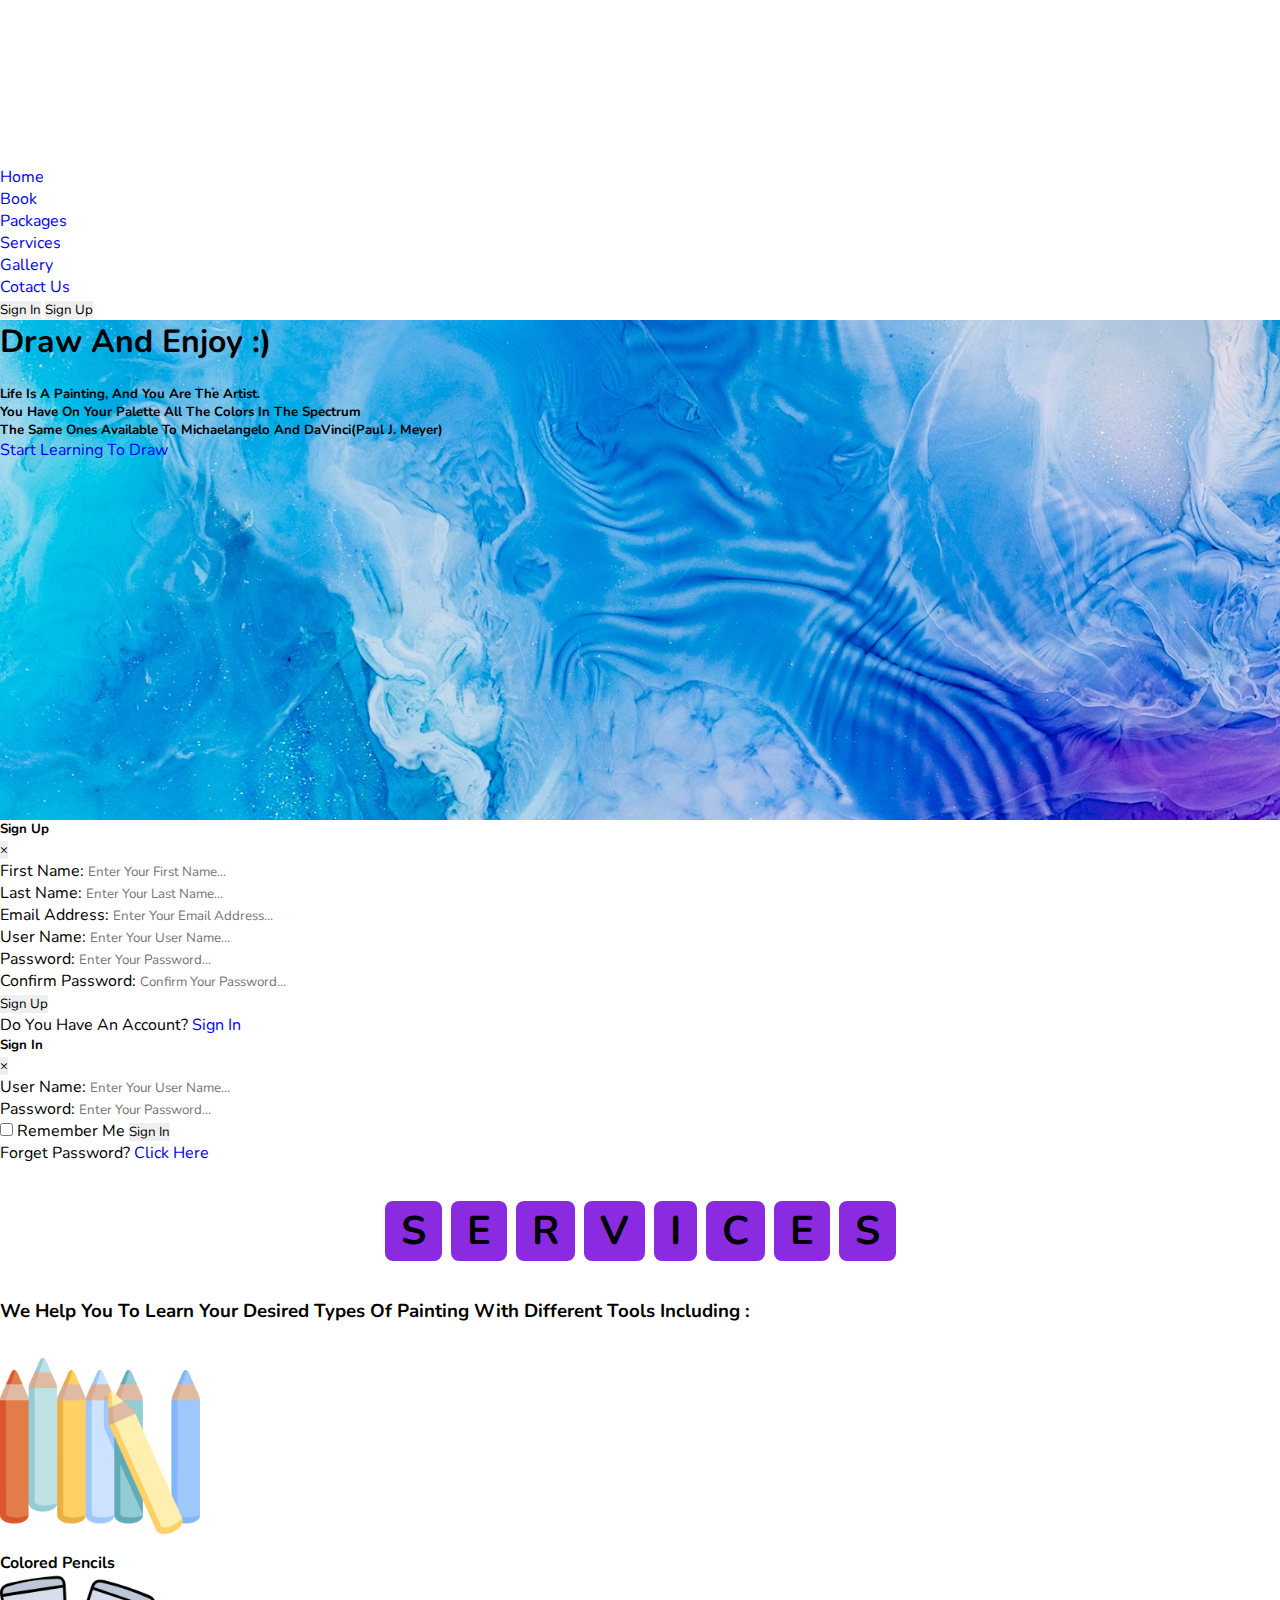
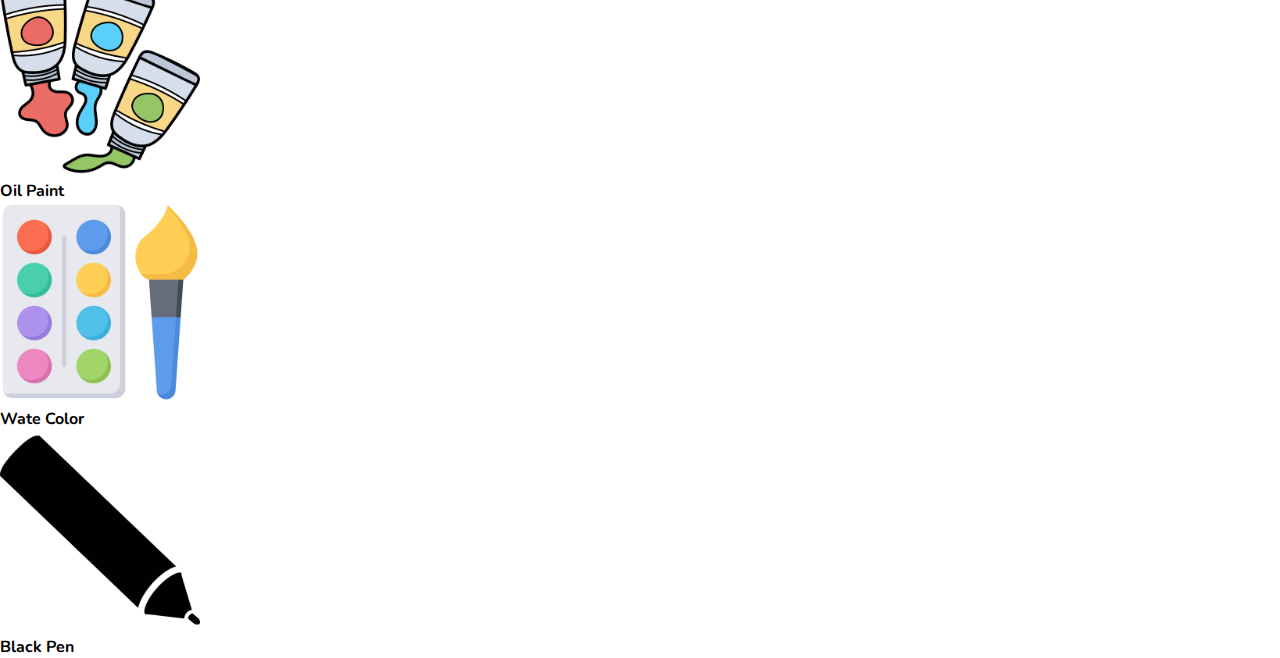
==== index.html @ 83db0f1e "add Services section" ====
<!-- * git remote add origin https://github.com/fateme-nabati/painting-website.git
* git push -u origin main
 -->
<!DOCTYPE html>
<html lang="en">
<head>
  <meta charset="UTF-8">
  <meta name="viewport" content="width=device-width, initial-scale=1.0">
  <meta http-equiv="X-UA-Compatible" content="IE=edge">

  <title>final project</title>

  <link rel="stylesheet" href="https://cdn.jsdelivr.net/npm/bootstrap@4.6.2/dist/css/bootstrap.min.css" integrity="sha384-xOolHFLEh07PJGoPkLv1IbcEPTNtaed2xpHsD9ESMhqIYd0nLMwNLD69Npy4HI+N" crossorigin="anonymous">
  <script src="https://ajax.googleapis.com/ajax/libs/jquery/3.6.0/jquery.min.js"></script>
  <script src="https://maxcdn.bootstrapcdn.com/bootstrap/3.4.1/js/bootstrap.min.js"></script>

  <script src="https://code.jquery.com/jquery-3.2.1.slim.min.js" integrity="sha384-KJ3o2DKtIkvYIK3UENzmM7KCkRr/rE9/Qpg6aAZGJwFDMVNA/GpGFF93hXpG5KkN" crossorigin="anonymous"></script>
  <script src="https://cdnjs.cloudflare.com/ajax/libs/popper.js/1.12.3/umd/popper.min.js" integrity="sha384-vFJXuSJphROIrBnz7yo7oB41mKfc8JzQZiCq4NCceLEaO4IHwicKwpJf9c9IpFgh" crossorigin="anonymous"></script>
  <script src="https://maxcdn.bootstrapcdn.com/bootstrap/4.0.0-beta.2/js/bootstrap.min.js" integrity="sha384-alpBpkh1PFOepccYVYDB4do5UnbKysX5WZXm3XxPqe5iKTfUKjNkCk9SaVuEZflJ" crossorigin="anonymous"></script>


  <link rel="stylesheet" href="https://unpkg.com/swiper/swiper-bundle.min.css" />
  <link rel="stylesheet" href="https://cdnjs.cloudflare.com/ajax/libs/font-awesome/5.15.3/css/all.min.css"> 
  <link rel="stylesheet" href="style.css"> 
  

</head>

<body>

<header>

  <!-- ! NAVBAR -->
  <nav class="autohide navbar navbar-expand-lg navbar-dark bg-dark fixed-top">
    <button class="navbar-toggler" data-target="#my-nav" data-toggle="collapse" aria-controls="my-nav" aria-expanded="false" aria-label="Toggle navigation">
      <span class="navbar-toggler-icon"></span>
    </button>
    <div id="my-nav" class="collapse navbar-collapse">
      
      <!-- ! NAVBAR ITEMS -->
      <ul class="navbar-nav mr-auto">
        <li class="nav-item active">
          <a class="nav-link" href="#home">Home<span class="sr-only">(current)</span></a>
        </li>
        <li class="nav-item">
          <a class="nav-link" href="#book" tabindex="-1" aria-disabled="true">Book</a>
        </li>
        <li class="nav-item">
          <a class="nav-link" href="#packages" tabindex="-1" aria-disabled="true">Packages</a>
        </li>
        <li class="nav-item">
          <a class="nav-link" href="#services" tabindex="-1" aria-disabled="true">Services</a>
        </li>
        <li class="nav-item">
          <a class="nav-link" href="#gallery" tabindex="-1" aria-disabled="true">Gallery</a>
        </li>
        <li class="nav-item">
          <a class="nav-link" href="#contact" tabindex="-1" aria-disabled="true">Cotact us</a>
        </li>
      </ul>

      <!-- ! SIGN UP AND SIGN IN BUTTON -->
      <form class="form-inline">
        <button id="login-btn" class="btn btn-outline-success mr-sm-2"  type="button" data-toggle="modal" data-target="#signinModal" data-whatever="@mdo">Sign in</button>
        <button id="signup-btn" class="btn btn-outline-primary"  type="button" data-toggle="modal" data-target="#signupModal" data-whatever="@fat">Sign up</button>

      </form>
    </div>
  </nav>
  
  
   <!-- ! Background Image For Header -->
   <section class="home" id="home">
   <div class="p-5 text-center bg-image" id="bg-header" style="
   background-image: url('1.jpg');
   height: 500px;">
     <div class="d-flex justify-content-center align-items-center h-100">
       <div class="text-white">
         <h1 class="mb-3">Draw and enjoy :)</h1>
         <br>
         <h5 class="mb-3">Life is a painting, and you are the artist.</br> You have on your palette all the colors in the spectrum </br> the same ones available to Michaelangelo and DaVinci(Paul J. Meyer)</h5>
         <a class="btn btn-outline-light btn-lg" href="#!" role="button">Start learning to draw</a>
       </div>
     </div>
 </div>


</section>




<!-- ! SIGN UP FORM -->
<div class="modal fade" id="signupModal" tabindex="-1" role="dialog" aria-labelledby="signupModalLabel" aria-hidden="true">
  <div class="modal-dialog" role="document">
    <div class="modal-content">
      <div class="modal-header">
        <h5 class="modal-title" id="signupModalLabel">Sign up</h5>
        <button type="button" class="close" data-dismiss="modal" aria-label="Close">
          <span aria-hidden="true">&times;</span>
        </button>
      </div>
      <div class="modal-body">

        <form>

          <div class="form-group">
            <label for="first-name" class="col-form-label">First name:</label>
            <input type="text" class="form-control" id="first-name"  placeholder="Enter your first name...">
          </div>

          <div class="form-group">
            <label for="last-name" class="col-form-label">Last name:</label>
            <input type="text" class="form-control" id="last-name"  placeholder="Enter your last name...">
          </div>

          <div class="form-group">
            <label for="email" class="col-form-label">Email address:</label>
            <input type="email" class="form-control" id="email" placeholder="Enter your email address...">
          </div>

          <div class="form-group">
            <label for="user-name" class="col-form-label">User name:</label>
            <input type="text" class="form-control" id="user-name"  placeholder="Enter your user name...">
          </div>

          <div class="form-group">
            <label for="password" class="col-form-label">Password:</label>
            <input type="password" class="form-control" id="password" placeholder="Enter your password...">
          </div>

          <div class="form-group">
            <label for="confirm-password" class="col-form-label">Confirm password:</label>
            <input type="password" class="form-control" id="confirm-password" placeholder="Confirm your password...">
          </div>

          <button type="button" class="btn btn-info btn-block btn-round">Sign up</button>
        </form>
      </div>
      <div class="modal-footer">
          <p>do you have an account? <a href="#">sign in</a></p> 
      </div>
    </div>
  </div>
</div> 


<!-- ! SIGN IN FORM -->
<div class="modal fade" id="signinModal" tabindex="-1" role="dialog" aria-labelledby="signinModalLabel" aria-hidden="true">
  <div class="modal-dialog" role="document">
    <div class="modal-content">
      <div class="modal-header">
        <h5 class="modal-title" id="signinModalLabel">Sign in</h5>
        <button type="button" class="close" data-dismiss="modal" aria-label="Close">
          <span aria-hidden="true">&times;</span>
        </button>
      </div>
      <div class="modal-body">

        <form>

          <div class="form-group">
            <label for="user-name" class="col-form-label">User name:</label>
            <input type="text" class="form-control" id="user-name"  placeholder="Enter your user name...">
          </div>

          <div class="form-group">
            <label for="password" class="col-form-label">Password:</label>
            <input type="password" class="form-control" id="password" placeholder="Enter your password...">
          </div>

          <input type="checkbox" id="remember">
          <label for="remember">remember me</label>
      
          <button type="button" class="btn btn-info btn-block btn-round">Sign in</button>
        </form>
      </div>
      <div class="modal-footer">
          <p>forget password? <a href="#">click here</a></p> 
      </div>
    </div>
  </div>
</div> 

</header>

 <!-- ! SERVICES -->
<section id="services">

  <h1 class="heading">
    <span>s</span>
    <span>e</span>
    <span>r</span>
    <span>v</span>
    <span>i</span>
    <span>c</span>
    <span>e</span>
    <span>s</span>
  </h1>

  <h3>We help you to learn your desired types of painting with different tools including : </h3> <br>
  <div class="row">
    <div class="col-lg-3 col-md-6 col-sm-12 text-center">
      <img src="assets/colour.png" class="img-fluid center-block d-block mx-auto" style="height: 200px; width: 200px;"> <br>
      <h4>Colored pencils</h4>
    </div>
    <div class="col-lg-3 col-md-6 col-sm-12 text-center">
      <img src="assets/oil-paint.png" class="img-fluid center-block d-block mx-auto" style="height: 200px; width: 200px;"> <br> 
      <h4>Oil paint</h4>

    </div>
    <div class="col-lg-3 col-md-6 col-sm-12 text-center">
      <img src="assets/watercolor.png" class="img-fluid center-block d-block mx-auto" style="height: 200px; width: 200px;"> <br>
      <h4>Wate color</h4>
    </div>
    <div class="col-lg-3 col-md-6 col-sm-12 text-center">
      <img src="assets/black-pen.png" class="img-fluid center-block d-block mx-auto" style="height: 200px; width: 200px;"> <br>
      <h4>Black pen</h4>
    </div>
  
  </div>
  
</section>


<!-- <section class="home" id="home">
  <div class="row"> -->
    <!-- <div class="content">
      <h3>upto 75% off</h3>
      <p>Just why do we love to travel so much? It's an experience that goes beyond checking things off a list and counting countries.</p>
      <a href="#" class="btn">Buy tickets</a>
    </div> -->
    <!-- <div class="swiper books-slider">
      <div class="swiper-wrapper">
        <a href="#" class="swiper-slide"><img src="assets/argentina.png" alt=""></a>
        <a href="#" class="swiper-slide"><img src="assets/european-union.png" alt=""></a>
        <a href="#" class="swiper-slide"><img src="assets/hong-kong.png" alt=""></a>
        <a href="#" class="swiper-slide"><img src="assets/germany.png" alt=""></a>
        <a href="#" class="swiper-slide"><img src="assets/netherlands.png" alt=""></a>
      </div>
      <img src="assets/stand.png" class="stand" alt="">
    </div> -->
  <!-- </div>
</section> -->

<!-- <section class="book" id="book">

  <h1 class="heading">
    <span>b</span>
    <span>o</span>
    <span>o</span>
    <span>k</span>
    <span class="space"></span>
    <span>n</span>
    <span>o</span>
    <span>w</span>
  </h1>

  <div class="row">
 -->
    <!-- <div class="image">
      <img src="assets/booking.png" alt="">
    </div> 
 
    <form action="">
      <div class="inputBox">
        <h3>where to</h3>
        <input type="text" placeholder="place name">
      </div>
      <div class="inputBox">
        <h3>how many</h3>
        <input type="number" placeholder="number of guests">
      </div>
      <div class="inputBox">
        <h3>arrivals</h3>
        <input type="date">
      </div>
      <div class="inputBox">
        <h3>leaving</h3>
        <input type="date">
      </div>
      <input type="submit" class="btn" value="book now">
    </form>

  </div>

</section>
 -->
<!-- <section class="packages" id="packages">

  <h1 class="heading">
    <span>p</span>
    <span>a</span>
    <span>c</span>
    <span>k</span>
    <span>a</span>
    <span>g</span>
    <span>e</span>
    <span>s</span>
  </h1>

  <div class="box-container">

    <div class="box">
      <img src="assets/brazil.jpg" alt="">
      <div class="content">
        <h3> <i class="fas fa-map-marker-alt"></i> Brazil </h3>
        <p>Just why do we love to travel so much? It's an experience that goes beyond checking things off a list and counting countries!</p>
        <div class="stars">
          <i class="fas fa-star"></i>
          <i class="fas fa-star"></i>
          <i class="fas fa-star"></i>
          <i class="fas fa-star"></i>
          <i class="far fa-star"></i>
        </div>
        <div class="price"> $90.00 <span>$120.00</span> </div>
        <a href="#" class="btn">book now</a>
      </div>
    </div>

    <div class="box">
      <img src="assets/moscow.jpg" alt="">
      <div class="content">
        <h3> <i class="fas fa-map-marker-alt"></i> moscow </h3>
        <p>Just why do we love to travel so much? It's an experience that goes beyond checking things off a list and counting countries.</p>
        <div class="stars">
          <i class="fas fa-star"></i>
          <i class="fas fa-star"></i>
          <i class="fas fa-star"></i>
          <i class="fas fa-star"></i>
          <i class="far fa-star"></i>
        </div>
        <div class="price"> $90.00 <span>$120.00</span> </div>
        <a href="#" class="btn">book now</a>
      </div>
    </div>

    <div class="box">
      <img src="assets/german.jpg" alt="">
      <div class="content">
        <h3> <i class="fas fa-map-marker-alt"></i> German </h3>
        <p>Just why do we love to travel so much? It's an experience that goes beyond checking things off a list and counting countries.</p>
        <div class="stars">
          <i class="fas fa-star"></i>
          <i class="fas fa-star"></i>
          <i class="fas fa-star"></i>
          <i class="fas fa-star"></i>
          <i class="far fa-star"></i>
        </div>
        <div class="price"> $90.00 <span>$120.00</span> </div>
        <a href="#" class="btn">book now</a>
      </div>
    </div>

    <div class="box">
      <img src="assets/paris.jpg" alt="">
      <div class="content">
        <h3> <i class="fas fa-map-marker-alt"></i> paris </h3>
        <p>Just why do we love to travel so much? It's an experience that goes beyond checking things off a list and counting countries!</p>
        <div class="stars">
          <i class="fas fa-star"></i>
          <i class="fas fa-star"></i>
          <i class="fas fa-star"></i>
          <i class="fas fa-star"></i>
          <i class="far fa-star"></i>
        </div>
        <div class="price"> $90.00 <span>$120.00</span> </div>
        <a href="#" class="btn">book now</a>
      </div>
    </div>

    <div class="box">
      <img src="assets/tokyo.jpg" alt="">
      <div class="content">
        <h3> <i class="fas fa-map-marker-alt"></i> tokyo </h3>
        <p>Just why do we love to travel so much? It's an experience that goes beyond checking things off a list and counting countries.</p>
        <div class="stars">
          <i class="fas fa-star"></i>
          <i class="fas fa-star"></i>
          <i class="fas fa-star"></i>
          <i class="fas fa-star"></i>
          <i class="far fa-star"></i>
        </div>
        <div class="price"> $90.00 <span>$120.00</span> </div>
        <a href="#" class="btn">book now</a>
      </div>
    </div>

    <div class="box">
      <img src="assets/venice.jpg" alt="">
      <div class="content">
        <h3> <i class="fas fa-map-marker-alt"></i> venice </h3>
        <p>Just why do we love to travel so much? It's an experience that goes beyond checking things off a list and counting countries.</p>
        <div class="stars">
          <i class="fas fa-star"></i>
          <i class="fas fa-star"></i>
          <i class="fas fa-star"></i>
          <i class="fas fa-star"></i>
          <i class="far fa-star"></i>
        </div>
        <div class="price"> $90.00 <span>$120.00</span> </div>
        <a href="#" class="btn">book now</a>
      </div>
    </div>

  </div>

</section>
 -->
<!-- <section class="services" id="services">

  <h1 class="heading">
    <span>s</span>
    <span>e</span>
    <span>r</span>
    <span>v</span>
    <span>i</span>
    <span>c</span>
    <span>e</span>
    <span>s</span>
  </h1>

  <div class="box-container">

    <div class="box">
      <i class="fas fa-hotel"></i>
      <h3>affordable hotels</h3>
      <p>Just why do we love to travel so much? It's an experience that goes beyond checking things off a list and counting countries.</p>
    </div>
    <div class="box">
      <i class="fas fa-utensils"></i>
      <h3>food and drinks</h3>
      <p>Just why do we love to travel so much? It's an experience that goes beyond checking things off a list and counting countries.</p>
    </div>
    <div class="box">
      <i class="fas fa-bullhorn"></i>
      <h3>safe guide</h3>
      <p>Just why do we love to travel so much? It's an experience that goes beyond checking things off a list and counting countries.</p>
    </div>
    <div class="box">
      <i class="fas fa-globe-asia"></i>
      <h3>around the world</h3>
      <p>Just why do we love to travel so much? It's an experience that goes beyond checking things off a list and counting countries.</p>
    </div>
    <div class="box">
      <i class="fas fa-plane"></i>
      <h3>fastest travel</h3>
      <p>Just why do we love to travel so much? It's an experience that goes beyond checking things off a list and counting countries.</p>
    </div>
    <div class="box">
      <i class="fas fa-hiking"></i>
      <h3>adventures</h3>
      <p> Just why do we love to travel so much? It's an experience that goes beyond checking things off a list and counting countries.</p>
    </div>

  </div>

</section> -->

<!-- <section class="gallery" id="gallery">

  <h1 class="heading">
    <span>g</span>
    <span>a</span>
    <span>l</span>
    <span>l</span>
    <span>e</span>
    <span>r</span>
    <span>y</span>
  </h1>

  <div class="box-container">

    <div class="box">
      <img src="assets/g-1.jpg" alt="">
      <div class="content">
        <h3>amazing places</h3>
        <p>Just why do we love to travel so much? It's an experience that goes beyond checking things off a list and counting countries.</p>
        <a href="#" class="btn">see more</a>
      </div>
    </div>
    <div class="box">
      <img src="assets/g-2.jpg" alt="">
      <div class="content">
        <h3>amazing places</h3>
        <p>Just why do we love to travel so much? It's an experience that goes beyond checking things off a list and counting countries.</p>
        <a href="#" class="btn">see more</a>
      </div>
    </div>
    <div class="box">
      <img src="assets/g-3.jpg" alt="">
      <div class="content">
        <h3>amazing places</h3>
        <p>Just why do we love to travel so much? It's an experience that goes beyond checking things off a list and counting countries.</p>
        <a href="#" class="btn">see more</a>
      </div>
    </div>
    <div class="box">
      <img src="assets/g-4.jpg" alt="">
      <div class="content">
        <h3>amazing places</h3>
        <p>Just why do we love to travel so much? It's an experience that goes beyond checking things off a list and counting countries.</p>
        <a href="#" class="btn">see more</a>
      </div>
    </div>
    <div class="box">
      <img src="assets/g-5.jpg" alt="">
      <div class="content">
        <h3>amazing places</h3>
        <p>Just why do we love to travel so much? It's an experience that goes beyond checking things off a list and counting countries.</p>
        <a href="#" class="btn">see more</a>
      </div>
    </div>
    <div class="box">
      <img src="assets/g-6.jpg" alt="">
      <div class="content">
        <h3>amazing places</h3>
        <p>Just why do we love to travel so much? It's an experience that goes beyond checking things off a list and counting countries.</p>
        <a href="#" class="btn">see more</a>
      </div>
    </div>
    <div class="box">
      <img src="assets/g-7.jpg" alt="">
      <div class="content">
        <h3>amazing places</h3>
        <p>Just why do we love to travel so much? It's an experience that goes beyond checking things off a list and counting countries.</p>
        <a href="#" class="btn">see more</a>
      </div>
    </div>
    <div class="box">
      <img src="assets/g-8.jpg" alt="">
      <div class="content">
        <h3>amazing places</h3>
        <p>Just why do we love to travel so much? It's an experience that goes beyond checking things off a list and counting countries.</p>
        <a href="#" class="btn">see more</a>
      </div>
    </div>
    <div class="box">
      <img src="assets/g-9.jpg" alt="">
      <div class="content">
        <h3>amazing places</h3>
        <p>LJust why do we love to travel so much? It's an experience that goes beyond checking things off a list and counting countries.</p>
        <a href="#" class="btn">see more</a>
      </div>
    </div>

  </div>

</section>
 -->
<!-- <section class="review" id="review">

  <h1 class="heading">
    <span>r</span>
    <span>e</span>
    <span>v</span>
    <span>i</span>
    <span>e</span>
    <span>w</span>
  </h1>
  <div class="swiper-container review-slider">
    <div class="swiper-wrapper">

      <div class="swiper-slide">
        <div class="box">
          <img src="assets/pic1.png" alt="">
          <h3>james</h3>
          <p>Just why do we love to travel so much? It's an experience that goes beyond checking things off a list and counting countries.</p>
          <div class="stars">
            <i class="fas fa-star"></i>
            <i class="fas fa-star"></i>
            <i class="fas fa-star"></i>
            <i class="fas fa-star"></i>
            <i class="far fa-star"></i>
          </div>
        </div>
      </div>
      <div class="swiper-slide">
        <div class="box">
          <img src="assets/pic2.png" alt="">
          <h3>jessica</h3>
          <p>Just why do we love to travel so much? It's an experience that goes beyond checking things off a list and counting countries.</p>
          <div class="stars">
            <i class="fas fa-star"></i>
            <i class="fas fa-star"></i>
            <i class="fas fa-star"></i>
            <i class="fas fa-star"></i>
            <i class="far fa-star"></i>
          </div>
        </div>
      </div>
      <div class="swiper-slide">
        <div class="box">
          <img src="assets/pic3.png" alt="">
          <h3>sarah</h3>
          <p>Just why do we love to travel so much? It's an experience that goes beyond checking things off a list and counting countries.</p>
          <div class="stars">
            <i class="fas fa-star"></i>
            <i class="fas fa-star"></i>
            <i class="fas fa-star"></i>
            <i class="fas fa-star"></i>
            <i class="far fa-star"></i>
          </div>
        </div>
      </div>
      <div class="swiper-slide">
        <div class="box">
          <img src="assets/pic4.png" alt="">
          <h3>alex</h3>
          <p>Just why do we love to travel so much? It's an experience that goes beyond checking things off a list and counting countries.</p>
          <div class="stars">
            <i class="fas fa-star"></i>
            <i class="fas fa-star"></i>
            <i class="fas fa-star"></i>
            <i class="fas fa-star"></i>
            <i class="far fa-star"></i>
          </div>
        </div>
      </div>
    </div>
  </div>

</section> -->
<!-- <section class="contact" id="contact">

  <h1 class="heading">
    <span>c</span>
    <span>o</span>
    <span>n</span>
    <span>t</span>
    <span>a</span>
    <span>c</span>
    <span>t</span>
  </h1>

  <div class="row">

    <div class="image">
      <img src="assets/contact-us.png" alt="">
    </div>

    <form action="">
      <div class="inputBox">
        <input type="text" placeholder="name">
        <input type="email" placeholder="email">
      </div>
      <div class="inputBox">
        <input type="number" placeholder="number">
        <input type="text" placeholder="subject">
      </div>
      <textarea placeholder="message" name="" id="" cols="30" rows="10"></textarea>
      <input type="submit" class="btn" value="send message">
    </form>

  </div>

</section>
 -->
<!-- <section class="footer">

  <div class="box-container">

    <div class="box">
      <h3>about us</h3>
      <p>Just why do we love to travel so much? It's an experience that goes beyond checking things off a list and counting countries.</p>
    </div>
    <div class="box">
      <h3>branch locations</h3>
      <a href="#">paris</a>
      <a href="#">japan</a>
      <a href="#">france</a>
    </div>
    <div class="box">
      <h3>quick links</h3>
      <a href="#">home</a>
      <a href="#">book</a>
      <a href="#">packages</a>
      <a href="#">services</a>
      <a href="#">gallery</a>
      <a href="#">review</a>
      <a href="#">contact</a>
    </div>

  </div>
</section> 

 -->

<script src="https://unpkg.com/swiper/swiper-bundle.min.js"></script>
<script src="javascript.js"></script>
</body>
</html>
---- style.css ----
@import url('https://fonts.googleapis.com/css2?family=Nunito:wght@200;300;400;600;700&display=swap');

:root{
    --black: #3d3b38;
    --orange: #e79a2e;
    --light-color: rgba(38, 38, 36, 0.87)
}

*{
    font-family: 'Nunito', sans-serif;
    margin:0; padding:0;
    box-sizing: border-box;
    text-transform: capitalize;
    outline: none; border:none;
    text-decoration: none;
    transition: all .2s linear;
}

.scrolled-down{
    transform:translateY(-100%); transition: all 0.3s ease-in-out;
  }
  .scrolled-up{
    transform:translateY(0); transition: all 0.3s ease-in-out;
  }

*::selection{
    background:var(--orange);
    color:#fff;
}

html{
    /* font-size: 62.5%; */
    overflow-x: hidden;
    scroll-padding-top: 6rem;
    scroll-behavior: smooth;
}

/* section{
    padding:2rem 9%;
} */

.heading{
    text-align: center;
    padding:2.5rem 0
} 

.heading span{
    font-size: 2.5rem;
    background-color: blueviolet;
    color: black;
    border-radius: .5rem;
    padding:.2rem 1rem;
}

/* .heading span.space{
    background:none;
}

.btn{
    display: inline-block;
    margin-top: 1rem;
    background:var(--orange);
    color:#fff;
    padding:.8rem 3rem;
    border:.2rem solid var(--orange);
    cursor: pointer;
    font-size: 1.7rem;
}

.btn:hover{
    background:rgba(255, 165, 0,.2);
    color:var(--orange);
}

header{
    position: fixed;
    top:0; left: 0; right:0;
    background:#333;
    z-index: 1000;
    display: flex;
    align-items: center;
    justify-content: space-between;
    padding:2rem 4%;

}

header .logo{
    font-size: 2.5rem;
    font-weight: bolder;
    color:#fff;
    text-transform: uppercase;
}

header .logo span{
    color:var(--orange);
}

header .navbar a{
    color:#fff;
    font-size: 2rem;
    margin:0 .8rem;
}
*/
/* header .navbar div ul li a:hover{
    color:var(--orange);
} */
/* li a:hover{
    color: aqua;
} */

li:hover{
    background-color: cornflowerblue;
}
/*
header .icons i{
    font-size: 2.5rem;
    color:#fff;
    cursor: pointer;
    margin-right: 2rem;
}
 */

/* header .icons i:hover{
    color:var(--orange);
} */

/* header .search-bar-container{
    position: absolute;
    top:100%; left: 0; right:0;
    padding:1.5rem 2rem;
    background:#333;
    border-top: .1rem solid rgba(255,255,255,.2);
    display: flex;
    align-items: center;
    z-index: 1001;
    clip-path: polygon(0 0, 100% 0, 100% 0, 0 0);
}

header .search-bar-container.active{
    clip-path: polygon(0 0, 100% 0, 100% 100%, 0 100%);
}

header .search-bar-container #search-bar{
    width:100%;
    padding:1rem;
    text-transform: none;
    color:#333;
    font-size: 1.7rem;
    border-radius: .5rem;
}

header .search-bar-container label{
    color:#fff;
    cursor: pointer;
    font-size: 3rem;
    margin-left: 1.5rem;
}

header .search-bar-container label:hover{
    color:var(--orange);
} */
/* #login-btn, #signup-btn{
    font-size: 2rem;
} */
/* header #login-btn:hover,header #signup-btn:hover{
    margin-left: 1rem;
    padding-left: 1rem;
    color:#ecb62f;

} */
/* .login-form-container, .signup-form-container{
    position: fixed;
    top:-120%; left: 0;
    z-index: 10000;
    min-height: 100vh;
    width:100%;
    background:rgba(0,0,0,.7);
    display: flex;
    align-items: center;
    justify-content: center;
} */

/* .login-form-container.active,.signup-form-container.active{
    top:0;
} */

/* .login-form-container form, .signup-form-container form{
    margin:2rem;
    padding:1.5rem 2rem;
    border-radius: .5rem;
    background:#fff;
    width:50rem;
}

.login-form-container form h3, .signup-form-container form h3{
    font-size: 3rem;
    color:#444;
    text-transform: uppercase;
    text-align: center;
    padding:1rem 0;
}

.login-form-container form .box,.signup-form-container form .box{
    width:100%;
    padding:1rem;
    font-size: 1.7rem;
    color:#333;
    margin:.6rem 0;
    border:.1rem solid rgba(0,0,0,.3);
    text-transform: none;
}

.login-form-container form .box:focus, .signup-form-container form .box:focus{
    border-color: var(--orange);;
}

.login-form-container form #remember{
    margin:2rem 0;
}

.login-form-container form label{
    font-size: 1.5rem;
}

.login-form-container form .btn, .signup-form-container form .btn{
    display: block;
    width:100%;
}

.login-form-container form p,.signup-form-container form p{
    padding:.5rem 0;
    font-size: 1.5rem;
    color:#666;
}

.login-form-container form p a, .signup-form-container form p a{
    color:var(--orange);
}

.login-form-container form p a:hover, .signup-form-container form p a:hover{
    color:#333;
    text-decoration: underline;
}

.login-form-container #form-close, .signup-form-container #signup-close{
    position: absolute;
    top:2rem; right:3rem;
    font-size: 5rem;
    color:#fff;
    cursor: pointer;
} */

/* #menu-bar{
    color:#fff;
    border:.1rem solid #fff;
    border-radius: .5rem;
    font-size: 3rem;
    padding:.5rem 1.2rem;
    cursor: pointer;
    display: none;
}

.home{
    background: url(assets/banner-bg.jpg) no-repeat center;
    background-size: cover;
    margin-top:13rem;
    height:100%;
}

.home .row{
    display:flex;
    align-items: center;
    flex-wrap: wrap;
    gap:1.5rem;
}

.home .row .content{
    flex:1 1 42rem;
}

.home .row .books-slider{
    flex:1 1 42rem;
    text-align: center;
    margin-top: 2rem;
}

.home .row .books-slider a img{
    height: 23rem;
    transform: scale(.7);
}

.home .row .books-slider a:hover img{
    transform: scale(.9);
}

.home .row .books-slider .stand{
    width:100%;
    margin-top: -2rem;
}

.home .row .content h3{
    color:var(--black);
    font-size: 4.5rem;
}

.home .row .content p{
    color:var(--light-color);
    font-size: 1.4rem;
    line-height: 2;
    padding:1rem 0;
}


.book .row{
    display: flex;
    flex-wrap: wrap;
    gap:1.5rem;
    align-items: center;
}

.book .row .image{
    flex:1 1 40rem;
}

.book .row .image img{
    width:100%;
}

.book .row form{
    flex:1 1 40rem;
    padding:2rem;
    box-shadow: 0 1rem 2rem rgba(0,0,0,.1);
    border-radius: .5rem;
}

.book .row form .inputBox{
    padding:.5rem 0;
}

.book .row form .inputBox input{
    width:100%;
    padding:1rem;
    border:.1rem solid rgba(0,0,0,.1);
    font-size: 1.7rem;
    color:#333;
    text-transform: none;
}

.book .row form .inputBox h3{
    font-size: 2rem;
    padding:1rem 0;
    color:#666;
}

.packages .box-container{
    display: flex;
    flex-wrap: wrap;
    gap:2rem;
}

.packages .box-container .box{
    flex:1 1 30rem;
    border-radius: .5rem;
    overflow: hidden;
    box-shadow: 0 1rem 2rem rgba(0,0,0,.1);
}

.packages .box-container .box img{
    height: 25rem;
    width:100%;
    object-fit: cover;
}

.packages .box-container .box .content{
    padding:2rem;
}

.packages .box-container .box .content h3{
    font-size:2rem;
    color:#333;
}

.packages .box-container .box .content h3 i{
    color:var(--orange);
}

.packages .box-container .box .content p{
    font-size:1.7rem;
    color:#666;
    padding:1rem 0;
}

.packages .box-container .box .content .stars i{
    font-size:1.7rem;
    color:var(--orange);
}

.packages .box-container .box .content .price{
    font-size: 2rem;
    color:#333;
    padding-top: 1rem;
}

.packages .box-container .box .content .price span{
    color:#666;
    font-size: 1.5rem;
    text-decoration: line-through;
}

.services .box-container{
    display: flex;
    flex-wrap: wrap;
    gap:1.5rem;
}

.services .box-container .box{
    flex: 1 1 30rem;
    border-radius: .5rem;
    padding:1rem;
    text-align: center;
}

.services .box-container .box i{
    padding:1rem;
    font-size: 5rem;
    color:var(--orange);
}

.services .box-container .box h3{
    font-size: 2.5rem;
    color:#333;
}

.services .box-container .box p{
    font-size: 1.5rem;
    color:#666;
    padding:1rem 0;
}

.services .box-container .box:hover{
    box-shadow: 0 1rem 2rem rgba(0,0,0,.1);
}

.gallery .box-container{
    display: flex;
    flex-wrap: wrap;
    gap:1.5rem;
}

.gallery .box-container .box{
    overflow: hidden;
    box-shadow: 0 1rem 2rem rgba(0,0,0,.1);
    border:1rem solid #fff;
    border-radius: .5rem;
    flex:1 1 30rem;
    height: 25rem;
    position: relative;
}

.gallery .box-container .box img{
    height: 100%;
    width:100%;
    object-fit: cover;
}

.gallery .box-container .box .content{
    position: absolute;
    top:-100%; left:0;
    height: 100%;
    width:100%;
    text-align: center;
    background:rgba(0,0,0,.7);
    padding:2rem;
    padding-top: 5rem;
}

.gallery .box-container .box:hover .content{
    top:0;
}

.gallery .box-container .box .content h3{
    font-size: 2.5rem;
    color:var(--orange);
}

.gallery .box-container .box .content p{
    font-size: 1.5rem;
    color:#eee;
    padding:.5rem 0;
}

.review .review-slider{
    padding-bottom: 2rem;
}

.review .box{
    padding:2rem;
    text-align: center;
    box-shadow: 0 1rem 2rem rgba(0,0,0,.1);
    border-radius: .5rem;
}

.review .box img{
    height:13rem;
    width:13rem;
    border-radius: 50%;
    object-fit: cover;
    margin-bottom: 1rem;
}

.review .box h3{
    color:#333;
    font-size: 2.5rem;
}

.review .box p{
    color:#666;
    font-size: 1.5rem;
    padding:1rem 0;
}

.review .box .stars i{
    color:var(--orange);
    font-size: 1.7rem;
}

.contact .row{
    display: flex;
    flex-wrap: wrap;
    gap:1.5rem;
    align-items: center;
}

.contact .row .image{
    flex:1 1 35rem;
}

.contact .row .image img{
    width:100%;
}

.contact .row form{
    flex:1 1 50rem;
    padding:2rem;
    box-shadow: 0 1rem 2rem rgba(0,0,0,.1);
    border-radius: .5rem;
}

.contact .row form .inputBox{
    display: flex;
    flex-wrap: wrap;
    justify-content: space-between;
}

.contact .row form .inputBox input, .contact .row form textarea{
    width:49%;
    margin:1rem 0;
    padding:1rem;
    font-size: 1.7rem;
    color:#333;
    background:#f7f7f7;
    text-transform: none;
}

.contact .row form textarea{
    height: 15rem;
    resize: none;
    width:100%;
}

.brand-container{
    text-align: center;
}

.footer{
    background:#333;
}

.footer .box-container{
    display: flex;
    flex-wrap: wrap;
    gap:1.5rem;
}

.footer .box-container .box{
    padding:1rem 0;
    flex:1 1 25rem;
}

.footer .box-container .box h3{
    font-size: 2.5rem;
    padding:.7rem 0;
    color:#fff;
}

.footer .box-container .box p{
    font-size: 1.5rem;
    padding:.7rem 0;
    color:#eee;
}

.footer .box-container .box a{
    display: block;
    font-size: 1.5rem;
    padding:.7rem 0;
    color:#eee;
}

.footer .box-container .box a:hover{
    color:var(--orange);
    text-decoration: underline;
}

.footer .credit{
    text-align: center;
    padding:2rem 1rem;
    margin-top: 1rem;
    font-size: 2rem;
    font-weight: normal;
    color:#fff;
    border-top: .1rem solid rgba(255,255,255,.2);
}

.footer .credit span{
    color:var(--orange);
}

@media (max-width:1200px){

    html{
        font-size: 55%;
    }

}

@media (max-width:991px){

    header{
        padding:2rem;
    }

    section{
        padding:2rem;
    }

}

@media (max-width:768px){

    #menu-bar{
        display: initial;
    }
 */
    /* header .navbar{
        position: absolute;
        top:100%; right:0; left: 0;
        background: #333;
        border-top: .1rem solid rgba(255,255,255,.2);
        padding:1rem 2rem;
        clip-path: polygon(0 0, 100% 0, 100% 0, 0 0);
    } */

    /* header .navbar.active{
        clip-path: polygon(0 0, 100% 0, 100% 100%, 0 100%);
    } */

    /* header .navbar a{
        display: block;
        border-radius: .5rem;
        padding:1.5rem;
        margin:1.5rem 0;
        background:#222;
    } */

/* }

@media (max-width:450px){

    html{
        font-size: 50%;
    }

    .heading span{
        font-size: 2.5rem;
    }

    .contact .row form .inputBox input{
        width:100%;
    }

} */
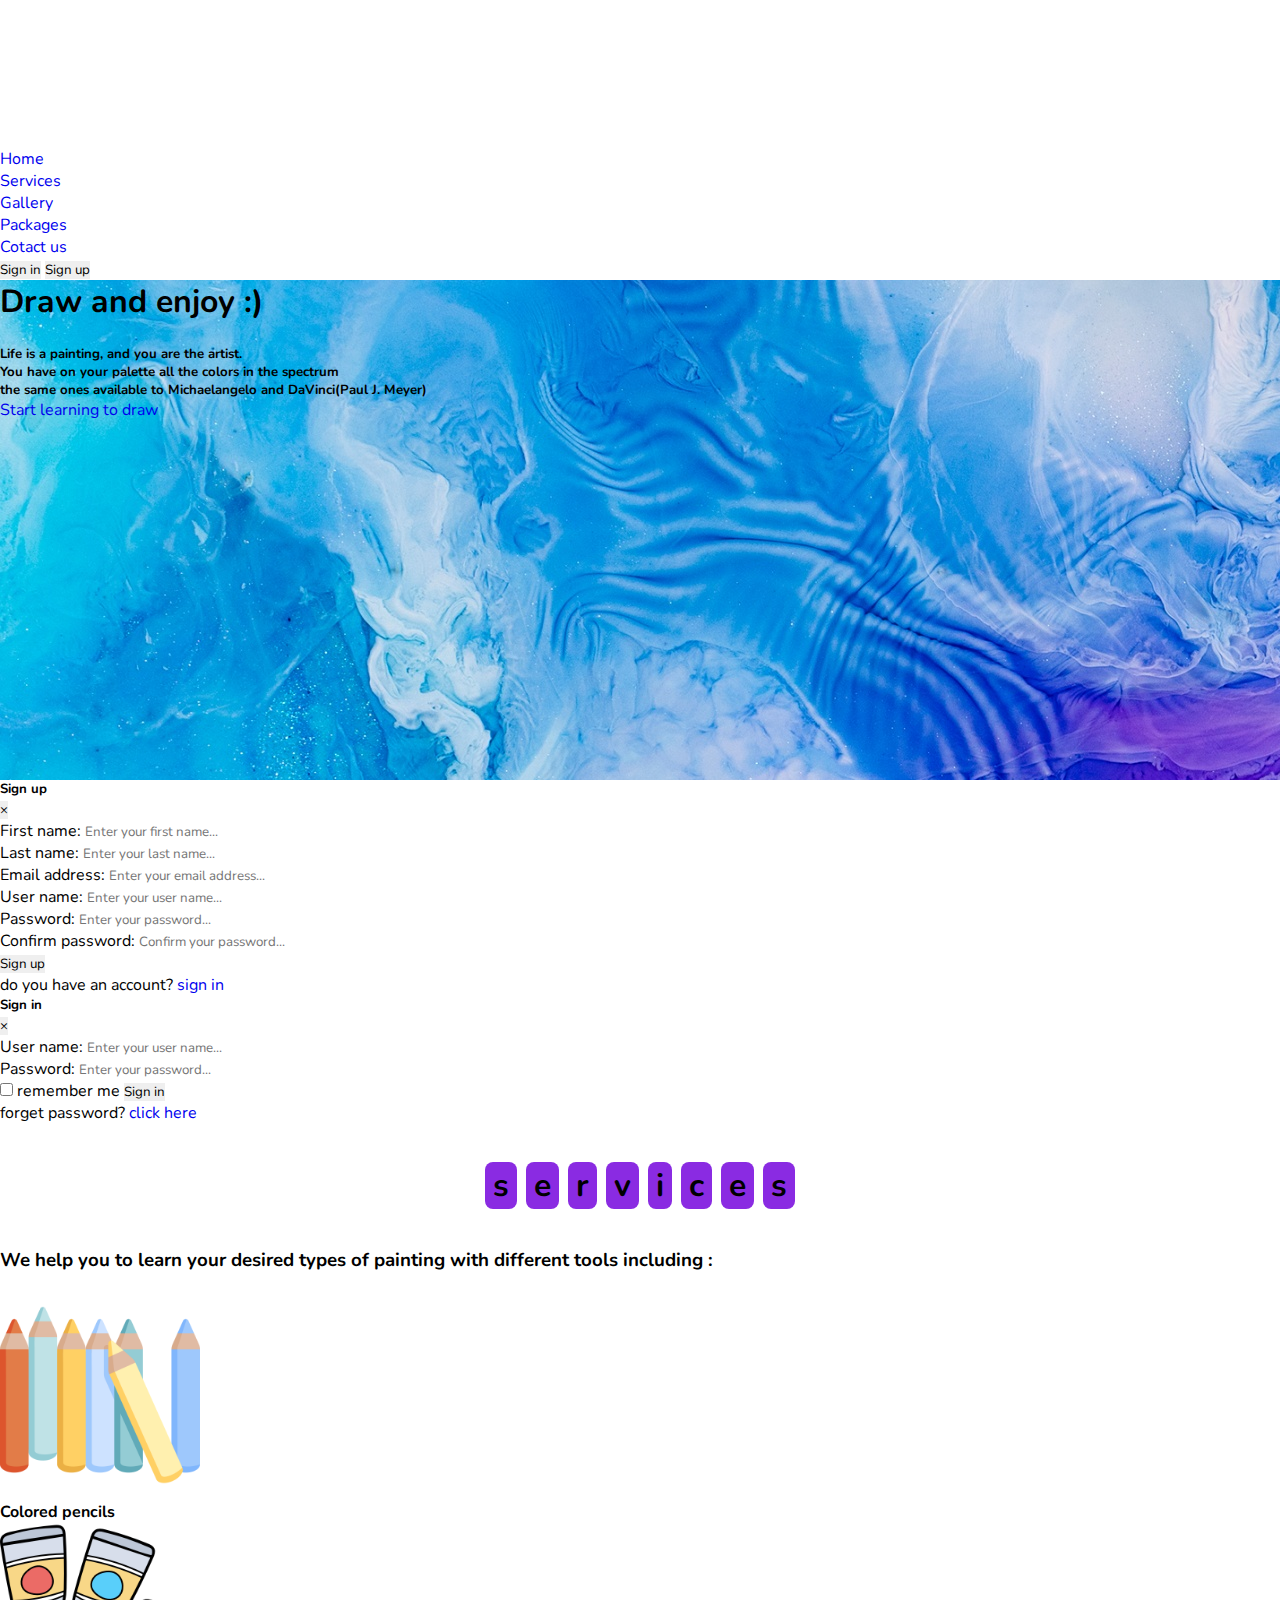
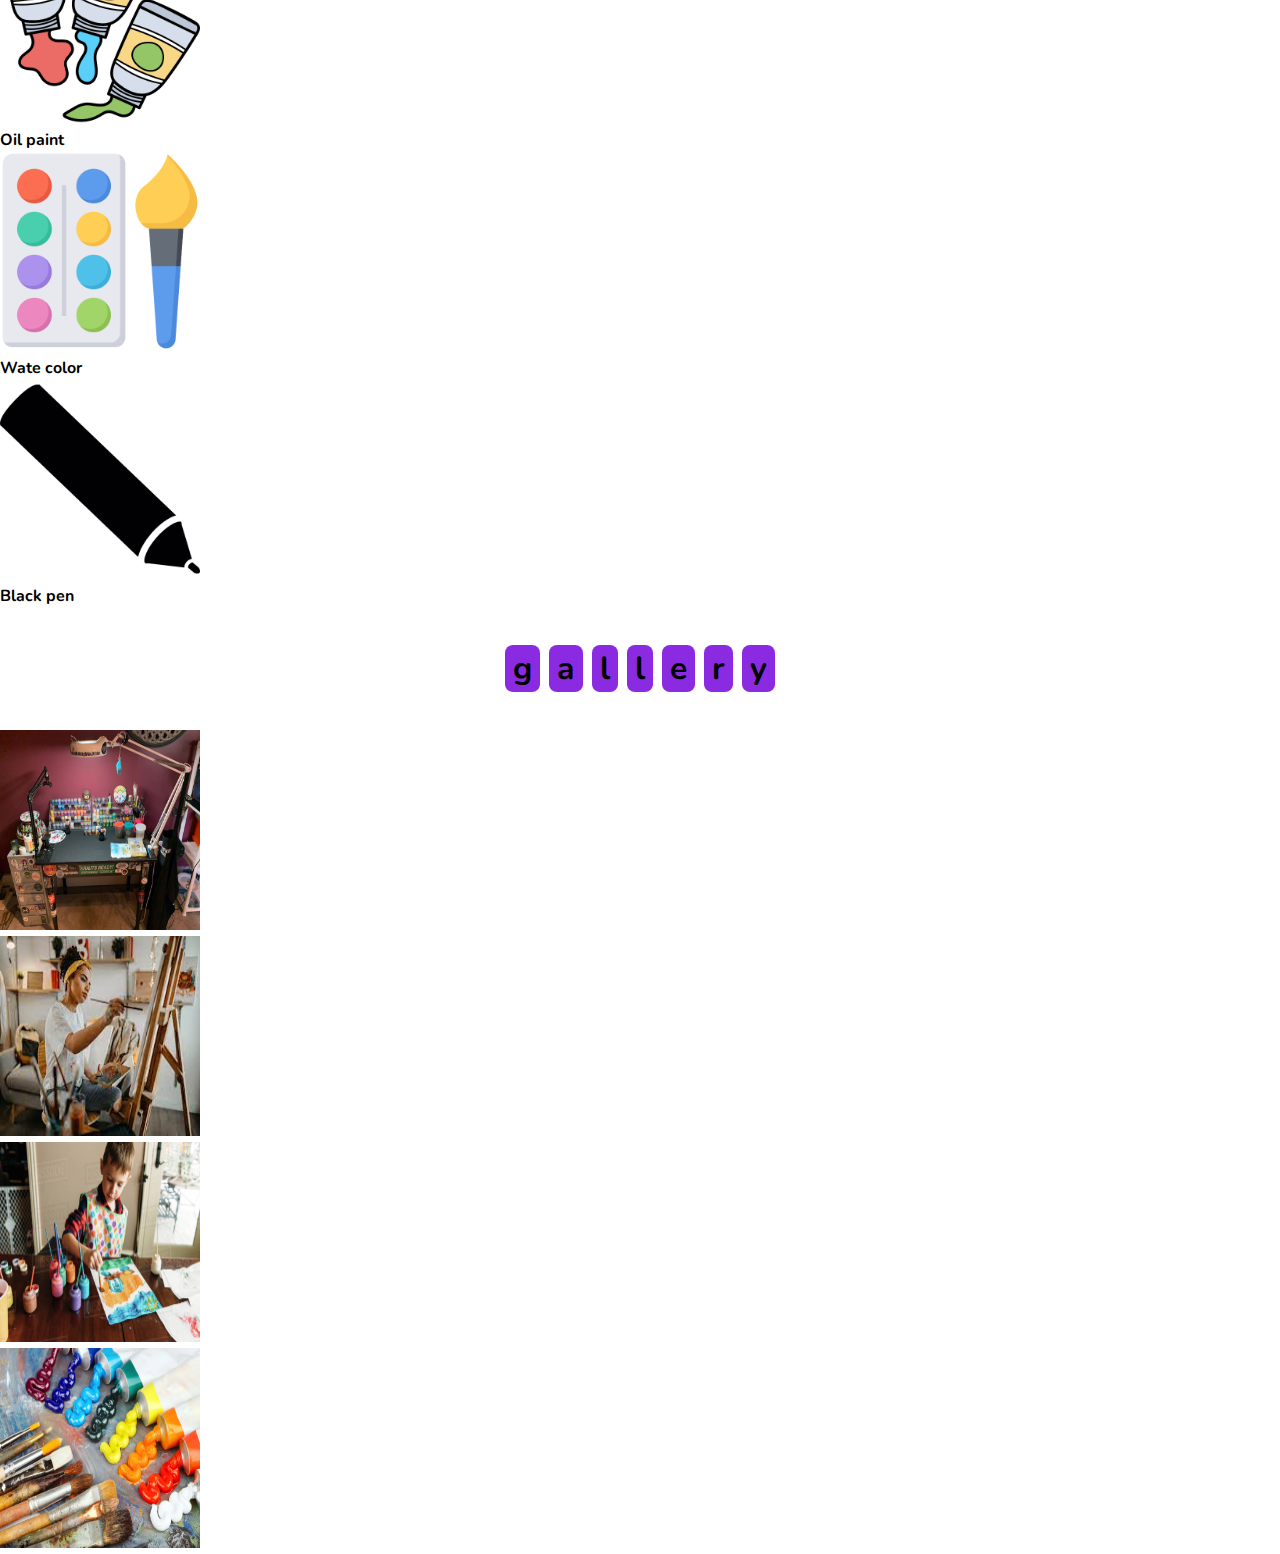
==== commit 6da8f742: "add Gallery section" ====
--- a/index.html
+++ b/index.html
@@ -1,6 +1,3 @@
-<!-- * git remote add origin https://github.com/fateme-nabati/painting-website.git
-* git push -u origin main
- -->
 <!DOCTYPE html>
 <html lang="en">
 <head>
@@ -22,6 +19,7 @@
   <link rel="stylesheet" href="https://unpkg.com/swiper/swiper-bundle.min.css" />
   <link rel="stylesheet" href="https://cdnjs.cloudflare.com/ajax/libs/font-awesome/5.15.3/css/all.min.css"> 
   <link rel="stylesheet" href="style.css"> 
+
   
 
 </head>
@@ -43,17 +41,15 @@
           <a class="nav-link" href="#home">Home<span class="sr-only">(current)</span></a>
         </li>
         <li class="nav-item">
-          <a class="nav-link" href="#book" tabindex="-1" aria-disabled="true">Book</a>
-        </li>
-        <li class="nav-item">
-          <a class="nav-link" href="#packages" tabindex="-1" aria-disabled="true">Packages</a>
-        </li>
-        <li class="nav-item">
           <a class="nav-link" href="#services" tabindex="-1" aria-disabled="true">Services</a>
         </li>
         <li class="nav-item">
           <a class="nav-link" href="#gallery" tabindex="-1" aria-disabled="true">Gallery</a>
         </li>
+        <li class="nav-item">
+          <a class="nav-link" href="#packages" tabindex="-1" aria-disabled="true">Packages</a>
+        </li>
+
         <li class="nav-item">
           <a class="nav-link" href="#contact" tabindex="-1" aria-disabled="true">Cotact us</a>
         </li>
@@ -222,243 +218,8 @@
   
 </section>
 
-
-<!-- <section class="home" id="home">
-  <div class="row"> -->
-    <!-- <div class="content">
-      <h3>upto 75% off</h3>
-      <p>Just why do we love to travel so much? It's an experience that goes beyond checking things off a list and counting countries.</p>
-      <a href="#" class="btn">Buy tickets</a>
-    </div> -->
-    <!-- <div class="swiper books-slider">
-      <div class="swiper-wrapper">
-        <a href="#" class="swiper-slide"><img src="assets/argentina.png" alt=""></a>
-        <a href="#" class="swiper-slide"><img src="assets/european-union.png" alt=""></a>
-        <a href="#" class="swiper-slide"><img src="assets/hong-kong.png" alt=""></a>
-        <a href="#" class="swiper-slide"><img src="assets/germany.png" alt=""></a>
-        <a href="#" class="swiper-slide"><img src="assets/netherlands.png" alt=""></a>
-      </div>
-      <img src="assets/stand.png" class="stand" alt="">
-    </div> -->
-  <!-- </div>
-</section> -->
-
-<!-- <section class="book" id="book">
-
-  <h1 class="heading">
-    <span>b</span>
-    <span>o</span>
-    <span>o</span>
-    <span>k</span>
-    <span class="space"></span>
-    <span>n</span>
-    <span>o</span>
-    <span>w</span>
-  </h1>
-
-  <div class="row">
- -->
-    <!-- <div class="image">
-      <img src="assets/booking.png" alt="">
-    </div> 
- 
-    <form action="">
-      <div class="inputBox">
-        <h3>where to</h3>
-        <input type="text" placeholder="place name">
-      </div>
-      <div class="inputBox">
-        <h3>how many</h3>
-        <input type="number" placeholder="number of guests">
-      </div>
-      <div class="inputBox">
-        <h3>arrivals</h3>
-        <input type="date">
-      </div>
-      <div class="inputBox">
-        <h3>leaving</h3>
-        <input type="date">
-      </div>
-      <input type="submit" class="btn" value="book now">
-    </form>
-
-  </div>
-
-</section>
- -->
-<!-- <section class="packages" id="packages">
-
-  <h1 class="heading">
-    <span>p</span>
-    <span>a</span>
-    <span>c</span>
-    <span>k</span>
-    <span>a</span>
-    <span>g</span>
-    <span>e</span>
-    <span>s</span>
-  </h1>
-
-  <div class="box-container">
-
-    <div class="box">
-      <img src="assets/brazil.jpg" alt="">
-      <div class="content">
-        <h3> <i class="fas fa-map-marker-alt"></i> Brazil </h3>
-        <p>Just why do we love to travel so much? It's an experience that goes beyond checking things off a list and counting countries!</p>
-        <div class="stars">
-          <i class="fas fa-star"></i>
-          <i class="fas fa-star"></i>
-          <i class="fas fa-star"></i>
-          <i class="fas fa-star"></i>
-          <i class="far fa-star"></i>
-        </div>
-        <div class="price"> $90.00 <span>$120.00</span> </div>
-        <a href="#" class="btn">book now</a>
-      </div>
-    </div>
-
-    <div class="box">
-      <img src="assets/moscow.jpg" alt="">
-      <div class="content">
-        <h3> <i class="fas fa-map-marker-alt"></i> moscow </h3>
-        <p>Just why do we love to travel so much? It's an experience that goes beyond checking things off a list and counting countries.</p>
-        <div class="stars">
-          <i class="fas fa-star"></i>
-          <i class="fas fa-star"></i>
-          <i class="fas fa-star"></i>
-          <i class="fas fa-star"></i>
-          <i class="far fa-star"></i>
-        </div>
-        <div class="price"> $90.00 <span>$120.00</span> </div>
-        <a href="#" class="btn">book now</a>
-      </div>
-    </div>
-
-    <div class="box">
-      <img src="assets/german.jpg" alt="">
-      <div class="content">
-        <h3> <i class="fas fa-map-marker-alt"></i> German </h3>
-        <p>Just why do we love to travel so much? It's an experience that goes beyond checking things off a list and counting countries.</p>
-        <div class="stars">
-          <i class="fas fa-star"></i>
-          <i class="fas fa-star"></i>
-          <i class="fas fa-star"></i>
-          <i class="fas fa-star"></i>
-          <i class="far fa-star"></i>
-        </div>
-        <div class="price"> $90.00 <span>$120.00</span> </div>
-        <a href="#" class="btn">book now</a>
-      </div>
-    </div>
-
-    <div class="box">
-      <img src="assets/paris.jpg" alt="">
-      <div class="content">
-        <h3> <i class="fas fa-map-marker-alt"></i> paris </h3>
-        <p>Just why do we love to travel so much? It's an experience that goes beyond checking things off a list and counting countries!</p>
-        <div class="stars">
-          <i class="fas fa-star"></i>
-          <i class="fas fa-star"></i>
-          <i class="fas fa-star"></i>
-          <i class="fas fa-star"></i>
-          <i class="far fa-star"></i>
-        </div>
-        <div class="price"> $90.00 <span>$120.00</span> </div>
-        <a href="#" class="btn">book now</a>
-      </div>
-    </div>
-
-    <div class="box">
-      <img src="assets/tokyo.jpg" alt="">
-      <div class="content">
-        <h3> <i class="fas fa-map-marker-alt"></i> tokyo </h3>
-        <p>Just why do we love to travel so much? It's an experience that goes beyond checking things off a list and counting countries.</p>
-        <div class="stars">
-          <i class="fas fa-star"></i>
-          <i class="fas fa-star"></i>
-          <i class="fas fa-star"></i>
-          <i class="fas fa-star"></i>
-          <i class="far fa-star"></i>
-        </div>
-        <div class="price"> $90.00 <span>$120.00</span> </div>
-        <a href="#" class="btn">book now</a>
-      </div>
-    </div>
-
-    <div class="box">
-      <img src="assets/venice.jpg" alt="">
-      <div class="content">
-        <h3> <i class="fas fa-map-marker-alt"></i> venice </h3>
-        <p>Just why do we love to travel so much? It's an experience that goes beyond checking things off a list and counting countries.</p>
-        <div class="stars">
-          <i class="fas fa-star"></i>
-          <i class="fas fa-star"></i>
-          <i class="fas fa-star"></i>
-          <i class="fas fa-star"></i>
-          <i class="far fa-star"></i>
-        </div>
-        <div class="price"> $90.00 <span>$120.00</span> </div>
-        <a href="#" class="btn">book now</a>
-      </div>
-    </div>
-
-  </div>
-
-</section>
- -->
-<!-- <section class="services" id="services">
-
-  <h1 class="heading">
-    <span>s</span>
-    <span>e</span>
-    <span>r</span>
-    <span>v</span>
-    <span>i</span>
-    <span>c</span>
-    <span>e</span>
-    <span>s</span>
-  </h1>
-
-  <div class="box-container">
-
-    <div class="box">
-      <i class="fas fa-hotel"></i>
-      <h3>affordable hotels</h3>
-      <p>Just why do we love to travel so much? It's an experience that goes beyond checking things off a list and counting countries.</p>
-    </div>
-    <div class="box">
-      <i class="fas fa-utensils"></i>
-      <h3>food and drinks</h3>
-      <p>Just why do we love to travel so much? It's an experience that goes beyond checking things off a list and counting countries.</p>
-    </div>
-    <div class="box">
-      <i class="fas fa-bullhorn"></i>
-      <h3>safe guide</h3>
-      <p>Just why do we love to travel so much? It's an experience that goes beyond checking things off a list and counting countries.</p>
-    </div>
-    <div class="box">
-      <i class="fas fa-globe-asia"></i>
-      <h3>around the world</h3>
-      <p>Just why do we love to travel so much? It's an experience that goes beyond checking things off a list and counting countries.</p>
-    </div>
-    <div class="box">
-      <i class="fas fa-plane"></i>
-      <h3>fastest travel</h3>
-      <p>Just why do we love to travel so much? It's an experience that goes beyond checking things off a list and counting countries.</p>
-    </div>
-    <div class="box">
-      <i class="fas fa-hiking"></i>
-      <h3>adventures</h3>
-      <p> Just why do we love to travel so much? It's an experience that goes beyond checking things off a list and counting countries.</p>
-    </div>
-
-  </div>
-
-</section> -->
-
-<!-- <section class="gallery" id="gallery">
-
+<!-- ! GALLERY  -->
+<section id="gallery">
   <h1 class="heading">
     <span>g</span>
     <span>a</span>
@@ -468,159 +229,35 @@
     <span>r</span>
     <span>y</span>
   </h1>
-
-  <div class="box-container">
-
-    <div class="box">
-      <img src="assets/g-1.jpg" alt="">
-      <div class="content">
-        <h3>amazing places</h3>
-        <p>Just why do we love to travel so much? It's an experience that goes beyond checking things off a list and counting countries.</p>
-        <a href="#" class="btn">see more</a>
-      </div>
-    </div>
-    <div class="box">
-      <img src="assets/g-2.jpg" alt="">
-      <div class="content">
-        <h3>amazing places</h3>
-        <p>Just why do we love to travel so much? It's an experience that goes beyond checking things off a list and counting countries.</p>
-        <a href="#" class="btn">see more</a>
-      </div>
-    </div>
-    <div class="box">
-      <img src="assets/g-3.jpg" alt="">
-      <div class="content">
-        <h3>amazing places</h3>
-        <p>Just why do we love to travel so much? It's an experience that goes beyond checking things off a list and counting countries.</p>
-        <a href="#" class="btn">see more</a>
-      </div>
-    </div>
-    <div class="box">
-      <img src="assets/g-4.jpg" alt="">
-      <div class="content">
-        <h3>amazing places</h3>
-        <p>Just why do we love to travel so much? It's an experience that goes beyond checking things off a list and counting countries.</p>
-        <a href="#" class="btn">see more</a>
-      </div>
-    </div>
-    <div class="box">
-      <img src="assets/g-5.jpg" alt="">
-      <div class="content">
-        <h3>amazing places</h3>
-        <p>Just why do we love to travel so much? It's an experience that goes beyond checking things off a list and counting countries.</p>
-        <a href="#" class="btn">see more</a>
-      </div>
-    </div>
-    <div class="box">
-      <img src="assets/g-6.jpg" alt="">
-      <div class="content">
-        <h3>amazing places</h3>
-        <p>Just why do we love to travel so much? It's an experience that goes beyond checking things off a list and counting countries.</p>
-        <a href="#" class="btn">see more</a>
-      </div>
-    </div>
-    <div class="box">
-      <img src="assets/g-7.jpg" alt="">
-      <div class="content">
-        <h3>amazing places</h3>
-        <p>Just why do we love to travel so much? It's an experience that goes beyond checking things off a list and counting countries.</p>
-        <a href="#" class="btn">see more</a>
-      </div>
-    </div>
-    <div class="box">
-      <img src="assets/g-8.jpg" alt="">
-      <div class="content">
-        <h3>amazing places</h3>
-        <p>Just why do we love to travel so much? It's an experience that goes beyond checking things off a list and counting countries.</p>
-        <a href="#" class="btn">see more</a>
-      </div>
-    </div>
-    <div class="box">
-      <img src="assets/g-9.jpg" alt="">
-      <div class="content">
-        <h3>amazing places</h3>
-        <p>LJust why do we love to travel so much? It's an experience that goes beyond checking things off a list and counting countries.</p>
-        <a href="#" class="btn">see more</a>
-      </div>
-    </div>
-
-  </div>
-
+  <div class="row">
+  
+    <div class="col-lg-3 col-md-6 col-sm-12 text-center" >
+      <img src="assets/1.jpg" class="img-fluid center-block d-block mx-auto rounded-circle small-image" style="height: 200px; width: 200px;"> <br>
+    </div>
+    <div class="col-lg-3 col-md-6 col-sm-12 text-center">
+      <img src="assets/2.jpg" class="img-fluid center-block d-block mx-auto rounded-circle small-image" style="height: 200px; width: 200px;"> <br> 
+
+    </div>
+    <div class="col-lg-3 col-md-6 col-sm-12 text-center">
+      <img src="assets/3.jpg" class="img-fluid center-block d-block mx-auto rounded-circle small-image" style="height: 200px; width: 200px;"> <br>
+    </div>
+    <div class="col-lg-3 col-md-6 col-sm-12 text-center">
+      <img src="assets/6.webp" class="img-fluid center-block d-block mx-auto rounded-circle small-image" style="height: 200px; width: 200px;"> <br>
+    </div>
+  
+  
 </section>
- -->
-<!-- <section class="review" id="review">
-
-  <h1 class="heading">
-    <span>r</span>
-    <span>e</span>
-    <span>v</span>
-    <span>i</span>
-    <span>e</span>
-    <span>w</span>
-  </h1>
-  <div class="swiper-container review-slider">
-    <div class="swiper-wrapper">
-
-      <div class="swiper-slide">
-        <div class="box">
-          <img src="assets/pic1.png" alt="">
-          <h3>james</h3>
-          <p>Just why do we love to travel so much? It's an experience that goes beyond checking things off a list and counting countries.</p>
-          <div class="stars">
-            <i class="fas fa-star"></i>
-            <i class="fas fa-star"></i>
-            <i class="fas fa-star"></i>
-            <i class="fas fa-star"></i>
-            <i class="far fa-star"></i>
-          </div>
-        </div>
-      </div>
-      <div class="swiper-slide">
-        <div class="box">
-          <img src="assets/pic2.png" alt="">
-          <h3>jessica</h3>
-          <p>Just why do we love to travel so much? It's an experience that goes beyond checking things off a list and counting countries.</p>
-          <div class="stars">
-            <i class="fas fa-star"></i>
-            <i class="fas fa-star"></i>
-            <i class="fas fa-star"></i>
-            <i class="fas fa-star"></i>
-            <i class="far fa-star"></i>
-          </div>
-        </div>
-      </div>
-      <div class="swiper-slide">
-        <div class="box">
-          <img src="assets/pic3.png" alt="">
-          <h3>sarah</h3>
-          <p>Just why do we love to travel so much? It's an experience that goes beyond checking things off a list and counting countries.</p>
-          <div class="stars">
-            <i class="fas fa-star"></i>
-            <i class="fas fa-star"></i>
-            <i class="fas fa-star"></i>
-            <i class="fas fa-star"></i>
-            <i class="far fa-star"></i>
-          </div>
-        </div>
-      </div>
-      <div class="swiper-slide">
-        <div class="box">
-          <img src="assets/pic4.png" alt="">
-          <h3>alex</h3>
-          <p>Just why do we love to travel so much? It's an experience that goes beyond checking things off a list and counting countries.</p>
-          <div class="stars">
-            <i class="fas fa-star"></i>
-            <i class="fas fa-star"></i>
-            <i class="fas fa-star"></i>
-            <i class="fas fa-star"></i>
-            <i class="far fa-star"></i>
-          </div>
-        </div>
-      </div>
-    </div>
-  </div>
-
-</section> -->
+
+</div>
+<div id="show_image_popup">
+  <div class="close-btn-area">
+    <button id="close-btn">X</button> 
+  </div>
+  <div id="image-show-area">
+    <img id="large-image" src="assets/1.jpg" alt=""> 
+  </div>
+</div>  
+
 <!-- <section class="contact" id="contact">
 
   <h1 class="heading">
@@ -635,6 +272,382 @@
 
   <div class="row">
 
+    <div class="info col-lg-3 col-md-6 col-sm-12">
+      <p>Contact us through the following ways: </p><br>
+      <p><i class="fas fa-map-marker-alt"></i> Hamedan, Iran</p>
+      <p><i class="fas fa-mobile-alt"></i> +98 123456789</p> 
+      <p><i class="fas fa-envelope"></i> myEmail@gmail.com</p>
+    </div>
+
+    <div class="col-lg-9 col-md-6 col-sm-12">
+    <form action="">
+      <div class="inputBox">
+        <input type="text" placeholder="name">
+        <input type="email" placeholder="email">
+      </div>
+      <div class="inputBox">
+        <input type="number" placeholder="number">
+        <input type="text" placeholder="subject">
+      </div>
+      <textarea placeholder="message" name="" id="" cols="30" rows="10"></textarea>
+      <input type="submit" id="submit_btn" value="send message">
+    </form>
+  </div>
+
+  </div>
+
+</section>
+ -->
+
+<!-- <section class="packages" id="packages">
+
+  <h1 class="heading">
+    <span>p</span>
+    <span>a</span>
+    <span>c</span>
+    <span>k</span>
+    <span>a</span>
+    <span>g</span>
+    <span>e</span>
+    <span>s</span>
+  </h1>
+
+  <div class="box-container">
+
+    <div class="box">
+      <img src="assets/brazil.jpg" alt="">
+      <div class="content">
+        <h3> <i class="fas fa-map-marker-alt"></i> Brazil </h3>
+        <p>Just why do we love to travel so much? It's an experience that goes beyond checking things off a list and counting countries!</p>
+        <div class="stars">
+          <i class="fas fa-star"></i>
+          <i class="fas fa-star"></i>
+          <i class="fas fa-star"></i>
+          <i class="fas fa-star"></i>
+          <i class="far fa-star"></i>
+        </div>
+        <div class="price"> $90.00 <span>$120.00</span> </div>
+        <a href="#" class="btn">book now</a>
+      </div>
+    </div>
+
+    <div class="box">
+      <img src="assets/moscow.jpg" alt="">
+      <div class="content">
+        <h3> <i class="fas fa-map-marker-alt"></i> moscow </h3>
+        <p>Just why do we love to travel so much? It's an experience that goes beyond checking things off a list and counting countries.</p>
+        <div class="stars">
+          <i class="fas fa-star"></i>
+          <i class="fas fa-star"></i>
+          <i class="fas fa-star"></i>
+          <i class="fas fa-star"></i>
+          <i class="far fa-star"></i>
+        </div>
+        <div class="price"> $90.00 <span>$120.00</span> </div>
+        <a href="#" class="btn">book now</a>
+      </div>
+    </div>
+
+    <div class="box">
+      <img src="assets/german.jpg" alt="">
+      <div class="content">
+        <h3> <i class="fas fa-map-marker-alt"></i> German </h3>
+        <p>Just why do we love to travel so much? It's an experience that goes beyond checking things off a list and counting countries.</p>
+        <div class="stars">
+          <i class="fas fa-star"></i>
+          <i class="fas fa-star"></i>
+          <i class="fas fa-star"></i>
+          <i class="fas fa-star"></i>
+          <i class="far fa-star"></i>
+        </div>
+        <div class="price"> $90.00 <span>$120.00</span> </div>
+        <a href="#" class="btn">book now</a>
+      </div>
+    </div>
+
+    <div class="box">
+      <img src="assets/paris.jpg" alt="">
+      <div class="content">
+        <h3> <i class="fas fa-map-marker-alt"></i> paris </h3>
+        <p>Just why do we love to travel so much? It's an experience that goes beyond checking things off a list and counting countries!</p>
+        <div class="stars">
+          <i class="fas fa-star"></i>
+          <i class="fas fa-star"></i>
+          <i class="fas fa-star"></i>
+          <i class="fas fa-star"></i>
+          <i class="far fa-star"></i>
+        </div>
+        <div class="price"> $90.00 <span>$120.00</span> </div>
+        <a href="#" class="btn">book now</a>
+      </div>
+    </div>
+
+    <div class="box">
+      <img src="assets/tokyo.jpg" alt="">
+      <div class="content">
+        <h3> <i class="fas fa-map-marker-alt"></i> tokyo </h3>
+        <p>Just why do we love to travel so much? It's an experience that goes beyond checking things off a list and counting countries.</p>
+        <div class="stars">
+          <i class="fas fa-star"></i>
+          <i class="fas fa-star"></i>
+          <i class="fas fa-star"></i>
+          <i class="fas fa-star"></i>
+          <i class="far fa-star"></i>
+        </div>
+        <div class="price"> $90.00 <span>$120.00</span> </div>
+        <a href="#" class="btn">book now</a>
+      </div>
+    </div>
+
+    <div class="box">
+      <img src="assets/venice.jpg" alt="">
+      <div class="content">
+        <h3> <i class="fas fa-map-marker-alt"></i> venice </h3>
+        <p>Just why do we love to travel so much? It's an experience that goes beyond checking things off a list and counting countries.</p>
+        <div class="stars">
+          <i class="fas fa-star"></i>
+          <i class="fas fa-star"></i>
+          <i class="fas fa-star"></i>
+          <i class="fas fa-star"></i>
+          <i class="far fa-star"></i>
+        </div>
+        <div class="price"> $90.00 <span>$120.00</span> </div>
+        <a href="#" class="btn">book now</a>
+      </div>
+    </div>
+
+  </div>
+
+</section>
+ -->
+<!-- <section class="services" id="services">
+
+  <h1 class="heading">
+    <span>s</span>
+    <span>e</span>
+    <span>r</span>
+    <span>v</span>
+    <span>i</span>
+    <span>c</span>
+    <span>e</span>
+    <span>s</span>
+  </h1>
+
+  <div class="box-container">
+
+    <div class="box">
+      <i class="fas fa-hotel"></i>
+      <h3>affordable hotels</h3>
+      <p>Just why do we love to travel so much? It's an experience that goes beyond checking things off a list and counting countries.</p>
+    </div>
+    <div class="box">
+      <i class="fas fa-utensils"></i>
+      <h3>food and drinks</h3>
+      <p>Just why do we love to travel so much? It's an experience that goes beyond checking things off a list and counting countries.</p>
+    </div>
+    <div class="box">
+      <i class="fas fa-bullhorn"></i>
+      <h3>safe guide</h3>
+      <p>Just why do we love to travel so much? It's an experience that goes beyond checking things off a list and counting countries.</p>
+    </div>
+    <div class="box">
+      <i class="fas fa-globe-asia"></i>
+      <h3>around the world</h3>
+      <p>Just why do we love to travel so much? It's an experience that goes beyond checking things off a list and counting countries.</p>
+    </div>
+    <div class="box">
+      <i class="fas fa-plane"></i>
+      <h3>fastest travel</h3>
+      <p>Just why do we love to travel so much? It's an experience that goes beyond checking things off a list and counting countries.</p>
+    </div>
+    <div class="box">
+      <i class="fas fa-hiking"></i>
+      <h3>adventures</h3>
+      <p> Just why do we love to travel so much? It's an experience that goes beyond checking things off a list and counting countries.</p>
+    </div>
+
+  </div>
+
+</section> -->
+
+<!-- <section class="gallery" id="gallery">
+
+  <h1 class="heading">
+    <span>g</span>
+    <span>a</span>
+    <span>l</span>
+    <span>l</span>
+    <span>e</span>
+    <span>r</span>
+    <span>y</span>
+  </h1>
+
+  <div class="box-container">
+
+    <div class="box">
+      <img src="assets/g-1.jpg" alt="">
+      <div class="content">
+        <h3>amazing places</h3>
+        <p>Just why do we love to travel so much? It's an experience that goes beyond checking things off a list and counting countries.</p>
+        <a href="#" class="btn">see more</a>
+      </div>
+    </div>
+    <div class="box">
+      <img src="assets/g-2.jpg" alt="">
+      <div class="content">
+        <h3>amazing places</h3>
+        <p>Just why do we love to travel so much? It's an experience that goes beyond checking things off a list and counting countries.</p>
+        <a href="#" class="btn">see more</a>
+      </div>
+    </div>
+    <div class="box">
+      <img src="assets/g-3.jpg" alt="">
+      <div class="content">
+        <h3>amazing places</h3>
+        <p>Just why do we love to travel so much? It's an experience that goes beyond checking things off a list and counting countries.</p>
+        <a href="#" class="btn">see more</a>
+      </div>
+    </div>
+    <div class="box">
+      <img src="assets/g-4.jpg" alt="">
+      <div class="content">
+        <h3>amazing places</h3>
+        <p>Just why do we love to travel so much? It's an experience that goes beyond checking things off a list and counting countries.</p>
+        <a href="#" class="btn">see more</a>
+      </div>
+    </div>
+    <div class="box">
+      <img src="assets/g-5.jpg" alt="">
+      <div class="content">
+        <h3>amazing places</h3>
+        <p>Just why do we love to travel so much? It's an experience that goes beyond checking things off a list and counting countries.</p>
+        <a href="#" class="btn">see more</a>
+      </div>
+    </div>
+    <div class="box">
+      <img src="assets/g-6.jpg" alt="">
+      <div class="content">
+        <h3>amazing places</h3>
+        <p>Just why do we love to travel so much? It's an experience that goes beyond checking things off a list and counting countries.</p>
+        <a href="#" class="btn">see more</a>
+      </div>
+    </div>
+    <div class="box">
+      <img src="assets/g-7.jpg" alt="">
+      <div class="content">
+        <h3>amazing places</h3>
+        <p>Just why do we love to travel so much? It's an experience that goes beyond checking things off a list and counting countries.</p>
+        <a href="#" class="btn">see more</a>
+      </div>
+    </div>
+    <div class="box">
+      <img src="assets/g-8.jpg" alt="">
+      <div class="content">
+        <h3>amazing places</h3>
+        <p>Just why do we love to travel so much? It's an experience that goes beyond checking things off a list and counting countries.</p>
+        <a href="#" class="btn">see more</a>
+      </div>
+    </div>
+    <div class="box">
+      <img src="assets/g-9.jpg" alt="">
+      <div class="content">
+        <h3>amazing places</h3>
+        <p>LJust why do we love to travel so much? It's an experience that goes beyond checking things off a list and counting countries.</p>
+        <a href="#" class="btn">see more</a>
+      </div>
+    </div>
+
+  </div>
+
+</section>
+ -->
+<!-- <section class="review" id="review">
+
+  <h1 class="heading">
+    <span>r</span>
+    <span>e</span>
+    <span>v</span>
+    <span>i</span>
+    <span>e</span>
+    <span>w</span>
+  </h1>
+  <div class="swiper-container review-slider">
+    <div class="swiper-wrapper">
+
+      <div class="swiper-slide">
+        <div class="box">
+          <img src="assets/pic1.png" alt="">
+          <h3>james</h3>
+          <p>Just why do we love to travel so much? It's an experience that goes beyond checking things off a list and counting countries.</p>
+          <div class="stars">
+            <i class="fas fa-star"></i>
+            <i class="fas fa-star"></i>
+            <i class="fas fa-star"></i>
+            <i class="fas fa-star"></i>
+            <i class="far fa-star"></i>
+          </div>
+        </div>
+      </div>
+      <div class="swiper-slide">
+        <div class="box">
+          <img src="assets/pic2.png" alt="">
+          <h3>jessica</h3>
+          <p>Just why do we love to travel so much? It's an experience that goes beyond checking things off a list and counting countries.</p>
+          <div class="stars">
+            <i class="fas fa-star"></i>
+            <i class="fas fa-star"></i>
+            <i class="fas fa-star"></i>
+            <i class="fas fa-star"></i>
+            <i class="far fa-star"></i>
+          </div>
+        </div>
+      </div>
+      <div class="swiper-slide">
+        <div class="box">
+          <img src="assets/pic3.png" alt="">
+          <h3>sarah</h3>
+          <p>Just why do we love to travel so much? It's an experience that goes beyond checking things off a list and counting countries.</p>
+          <div class="stars">
+            <i class="fas fa-star"></i>
+            <i class="fas fa-star"></i>
+            <i class="fas fa-star"></i>
+            <i class="fas fa-star"></i>
+            <i class="far fa-star"></i>
+          </div>
+        </div>
+      </div>
+      <div class="swiper-slide">
+        <div class="box">
+          <img src="assets/pic4.png" alt="">
+          <h3>alex</h3>
+          <p>Just why do we love to travel so much? It's an experience that goes beyond checking things off a list and counting countries.</p>
+          <div class="stars">
+            <i class="fas fa-star"></i>
+            <i class="fas fa-star"></i>
+            <i class="fas fa-star"></i>
+            <i class="fas fa-star"></i>
+            <i class="far fa-star"></i>
+          </div>
+        </div>
+      </div>
+    </div>
+  </div>
+
+</section> -->
+<!-- <section class="contact" id="contact">
+
+  <h1 class="heading">
+    <span>c</span>
+    <span>o</span>
+    <span>n</span>
+    <span>t</span>
+    <span>a</span>
+    <span>c</span>
+    <span>t</span>
+  </h1>
+
+  <div class="row">
+
     <div class="image">
       <img src="assets/contact-us.png" alt="">
     </div>
@@ -688,5 +701,6 @@
 
 <script src="https://unpkg.com/swiper/swiper-bundle.min.js"></script>
 <script src="javascript.js"></script>
+
 </body>
 </html> --- a/style.css
+++ b/style.css
@@ -10,7 +10,7 @@
     font-family: 'Nunito', sans-serif;
     margin:0; padding:0;
     box-sizing: border-box;
-    text-transform: capitalize;
+    /* text-transform: capitalize; */
     outline: none; border:none;
     text-decoration: none;
     transition: all .2s linear;
@@ -35,9 +35,9 @@
     scroll-behavior: smooth;
 }
 
-/* section{
-    padding:2rem 9%;
-} */
+section{
+    padding-top:2rem 9%;
+} 
 
 .heading{
     text-align: center;
@@ -45,29 +45,42 @@
 } 
 
 .heading span{
-    font-size: 2.5rem;
+    font-size: 2rem;
     background-color: blueviolet;
     color: black;
     border-radius: .5rem;
-    padding:.2rem 1rem;
-}
-
-/* .heading span.space{
+    padding:.1rem .5rem;
+}
+
+.heading span.space{
     background:none;
 }
 
-.btn{
+#show_image_popup{
+    position: absolute; /*  so that not take place   */
+    top: 50%;
+    left: 50%;
+    z-index: 1000; /*  adobe all elements   */
+    transform: translate(-50%, -50%); /*  make center   */
+  
+    display: none; /*  to hide first time   */
+
+  }
+  #show_image_popup img{
+    max-width: 90%;
+    height: auto;
+  }
+#submit_btn{
     display: inline-block;
     margin-top: 1rem;
-    background:var(--orange);
-    color:#fff;
-    padding:.8rem 3rem;
-    border:.2rem solid var(--orange);
+    background-color: aqua;
+    color:#fff;
+    padding:.8rem 2rem;
     cursor: pointer;
-    font-size: 1.7rem;
-}
-
-.btn:hover{
+    font-size: 1.2rem;
+}
+
+/* .btn:hover{
     background:rgba(255, 165, 0,.2);
     color:var(--orange);
 }
@@ -522,7 +535,7 @@
 .review .box .stars i{
     color:var(--orange);
     font-size: 1.7rem;
-}
+} 
 
 .contact .row{
     display: flex;
@@ -537,38 +550,42 @@
 
 .contact .row .image img{
     width:100%;
-}
-
-.contact .row form{
-    flex:1 1 50rem;
+} */
+.contact .row .info{
     padding:2rem;
     box-shadow: 0 1rem 2rem rgba(0,0,0,.1);
     border-radius: .5rem;
 }
 
-.contact .row form .inputBox{
+.contact .row div form{
+    padding:2rem;
+    box-shadow: 0 1rem 2rem rgba(0,0,0,.1);
+    border-radius: .5rem;
+}
+
+.contact .row div form .inputBox{
     display: flex;
     flex-wrap: wrap;
     justify-content: space-between;
 }
 
-.contact .row form .inputBox input, .contact .row form textarea{
+.contact .row div form .inputBox input, .contact .row div form textarea{
     width:49%;
-    margin:1rem 0;
+    margin:.7rem 0;
     padding:1rem;
-    font-size: 1.7rem;
+    font-size: 1.1rem;
     color:#333;
     background:#f7f7f7;
     text-transform: none;
 }
 
-.contact .row form textarea{
-    height: 15rem;
+.contact .row div form textarea{
+    height: 10rem;
     resize: none;
     width:100%;
-}
-
-.brand-container{
+} 
+
+/* .brand-container{
     text-align: center;
 }
 
@@ -623,15 +640,15 @@
 
 .footer .credit span{
     color:var(--orange);
-}
-
-@media (max-width:1200px){
+} */
+
+/* @media (max-width:1200px){
 
     html{
         font-size: 55%;
     }
 
-}
+} 
 
 @media (max-width:991px){
 
@@ -643,9 +660,9 @@
         padding:2rem;
     }
 
-}
-
-@media (max-width:768px){
+} */
+
+/* @media (max-width:768px){
 
     #menu-bar{
         display: initial;
@@ -672,18 +689,14 @@
         background:#222;
     } */
 
-/* }
-
-@media (max-width:450px){
+/* } */
+
+/* @media (max-width:450px){
 
     html{
         font-size: 50%;
     }
 
-    .heading span{
-        font-size: 2.5rem;
-    }
-
     .contact .row form .inputBox input{
         width:100%;
     }
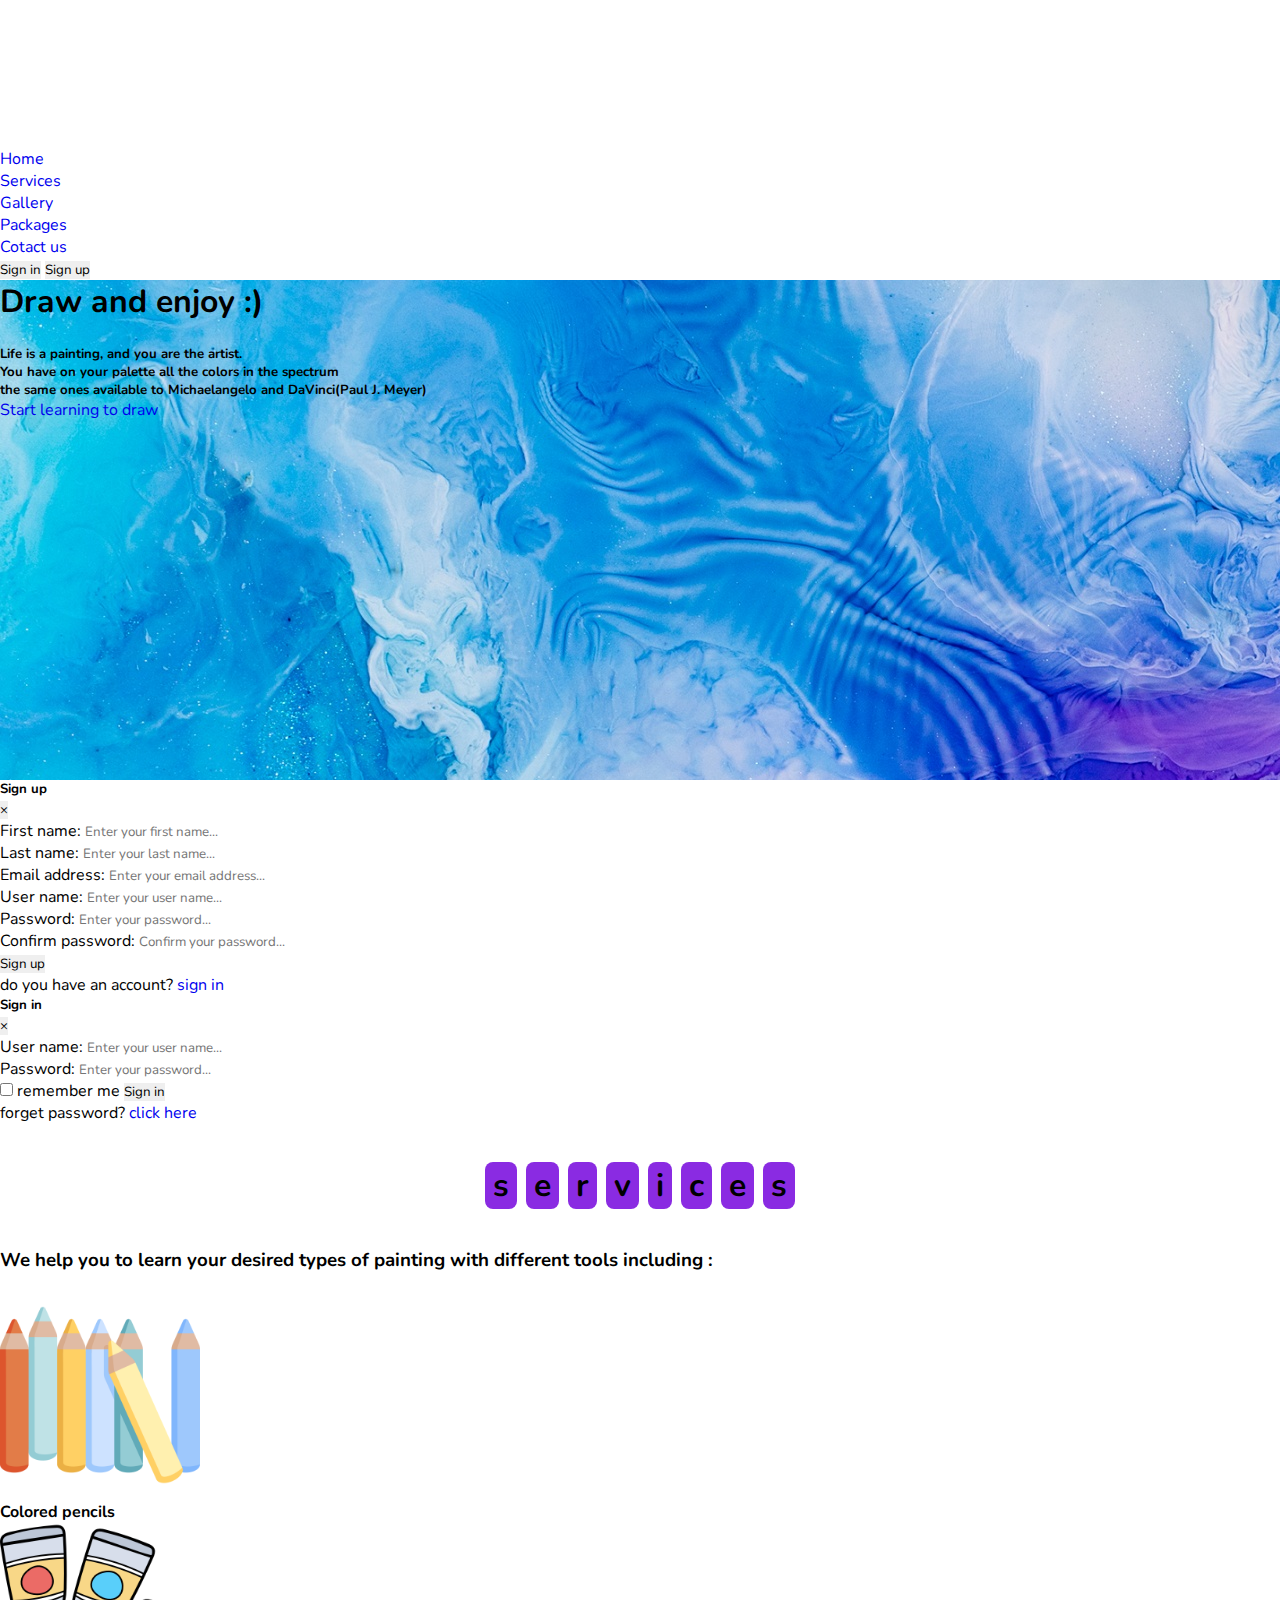
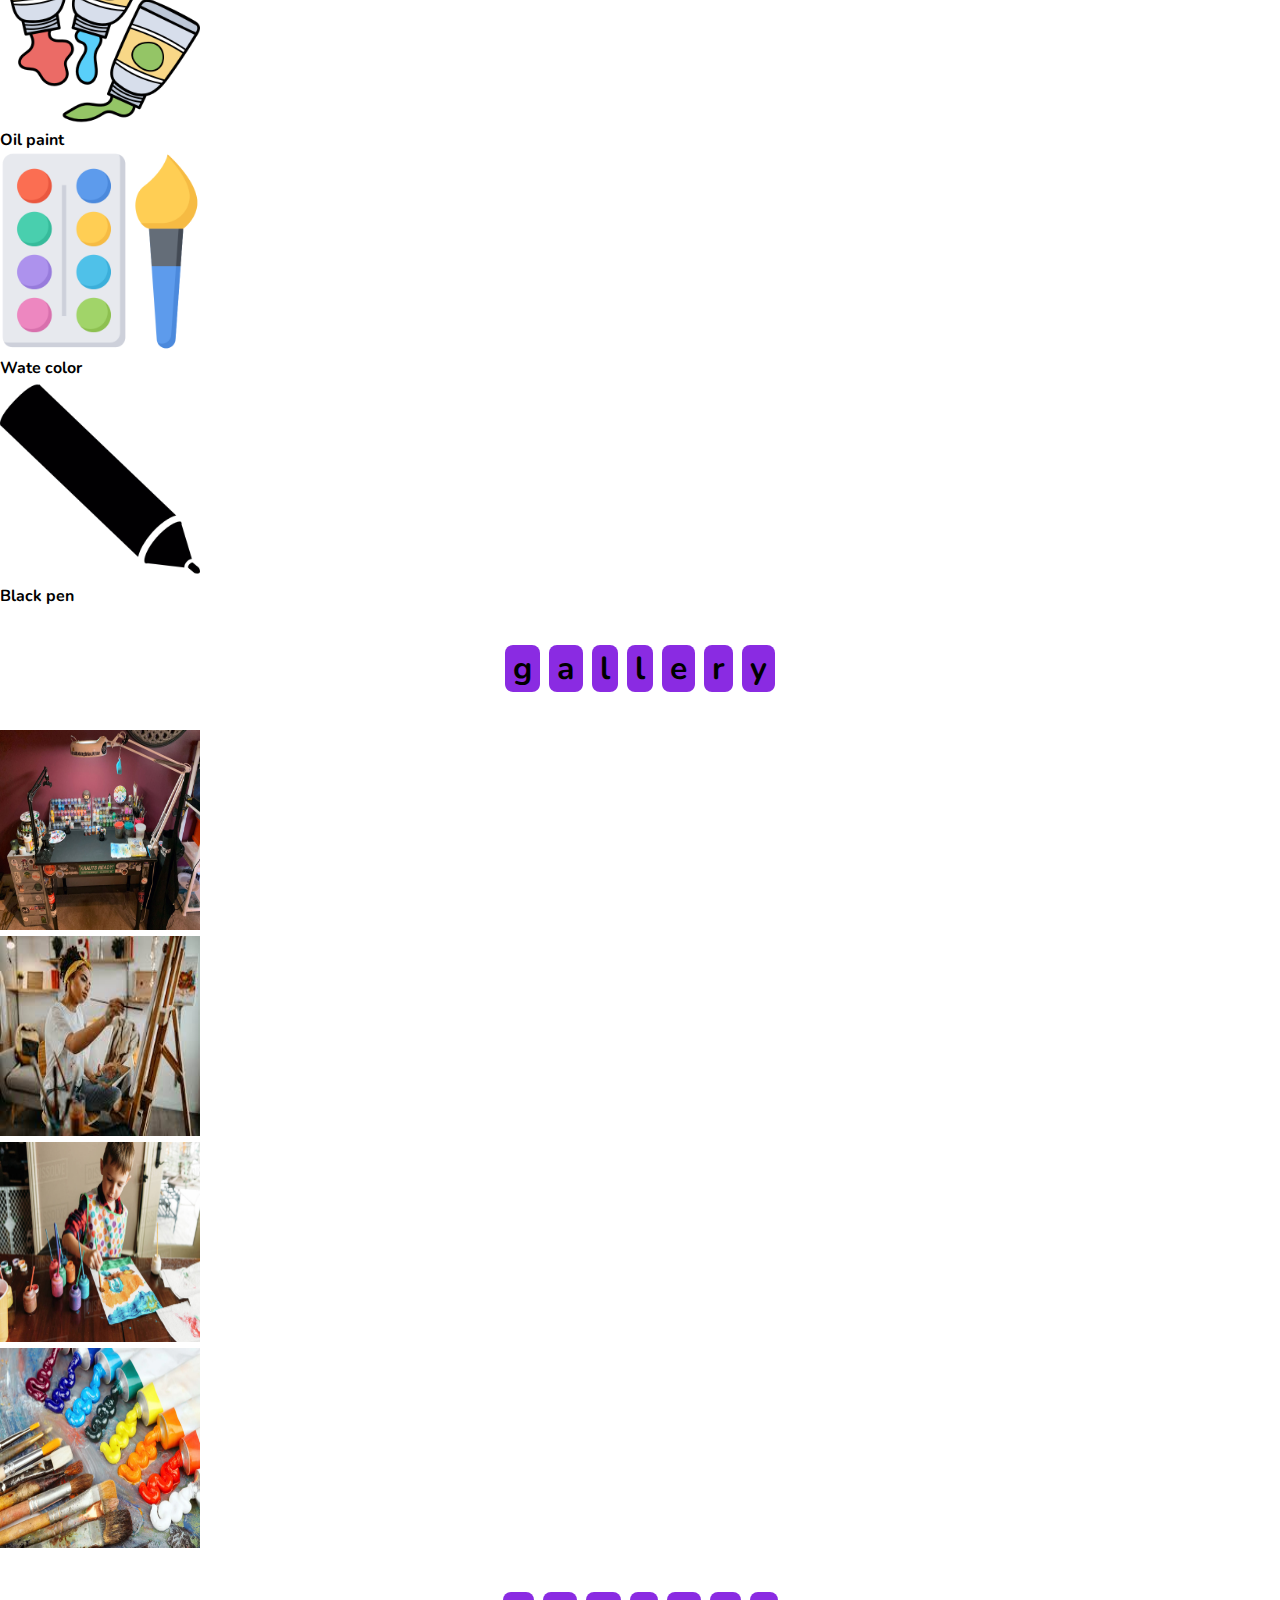
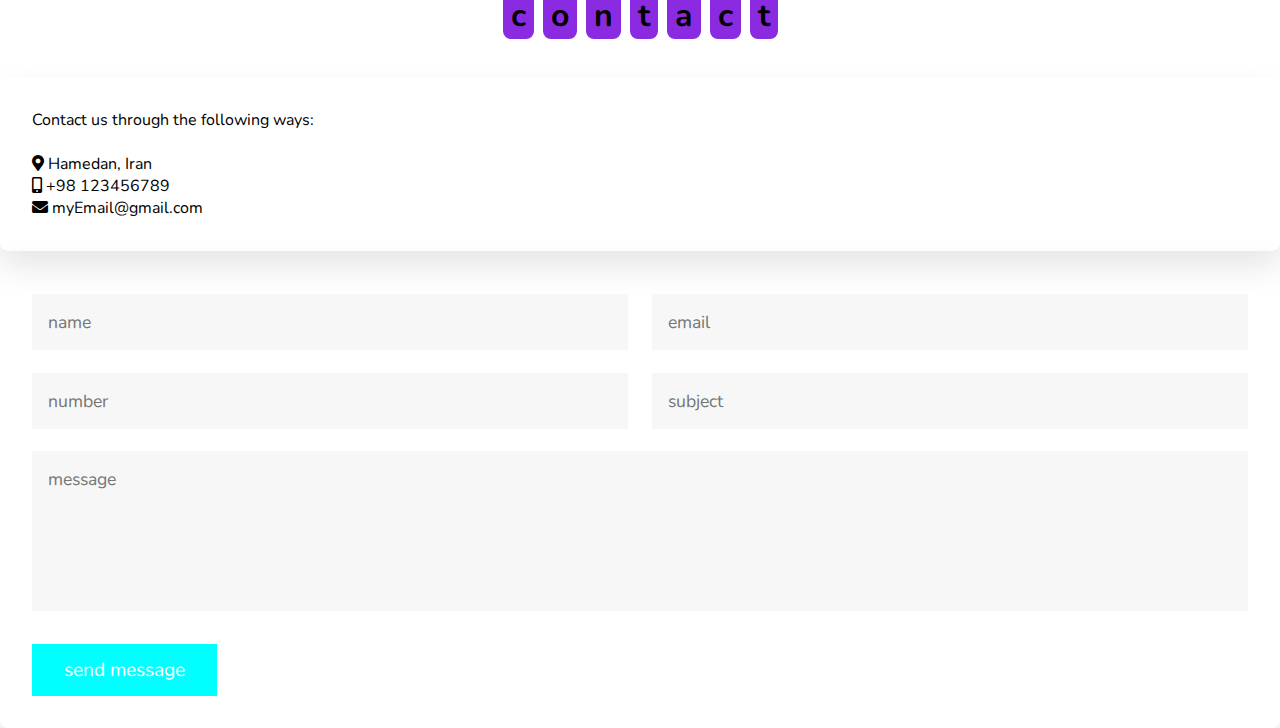
==== commit 239c2672: "add Contact section" ====
--- a/index.html
+++ b/index.html
@@ -258,7 +258,7 @@
   </div>
 </div>  
 
-<!-- <section class="contact" id="contact">
+<section class="contact" id="contact">
 
   <h1 class="heading">
     <span>c</span>
@@ -272,14 +272,14 @@
 
   <div class="row">
 
-    <div class="info col-lg-3 col-md-6 col-sm-12">
+    <div class="info col-lg-4 col-md-6 col-sm-12">
       <p>Contact us through the following ways: </p><br>
       <p><i class="fas fa-map-marker-alt"></i> Hamedan, Iran</p>
       <p><i class="fas fa-mobile-alt"></i> +98 123456789</p> 
       <p><i class="fas fa-envelope"></i> myEmail@gmail.com</p>
     </div>
 
-    <div class="col-lg-9 col-md-6 col-sm-12">
+    <div class="col-lg-8 col-md-6 col-sm-12">
     <form action="">
       <div class="inputBox">
         <input type="text" placeholder="name">
@@ -297,7 +297,7 @@
   </div>
 
 </section>
- -->
+
 
 <!-- <section class="packages" id="packages">
 
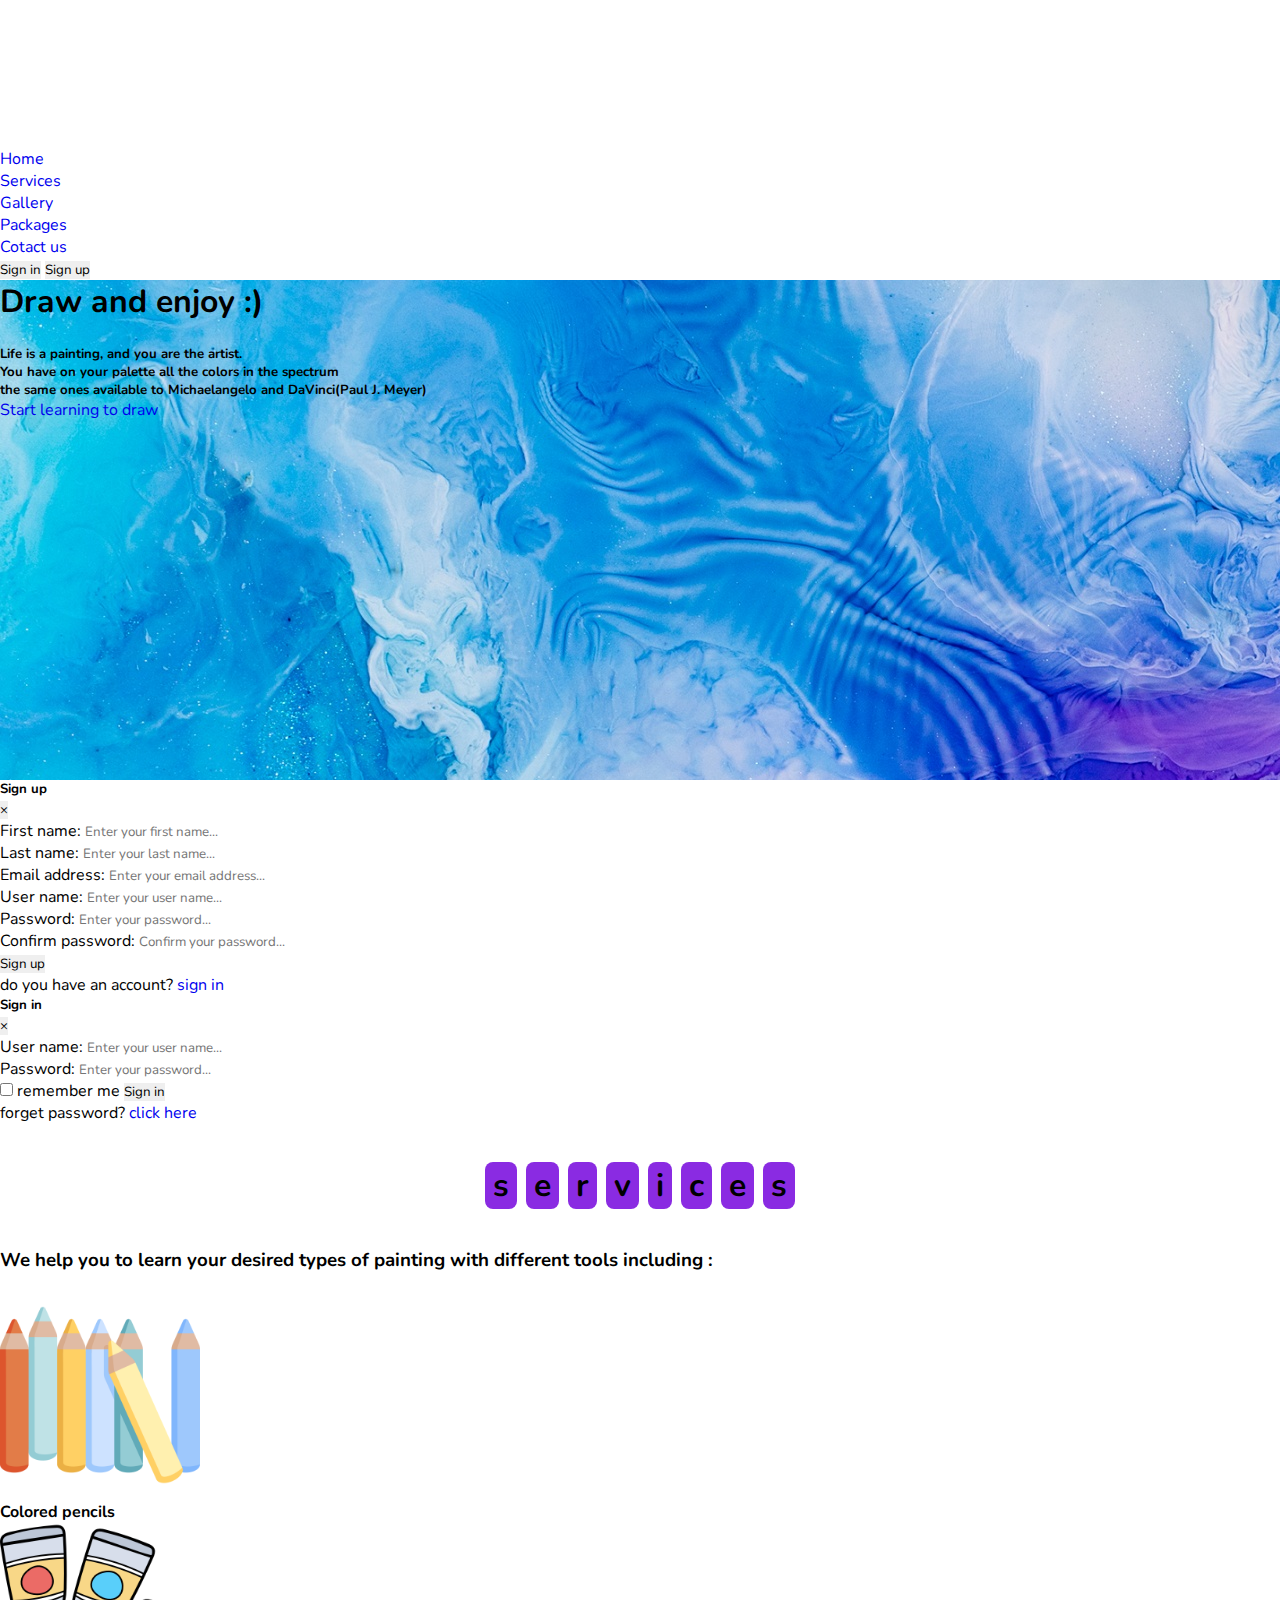
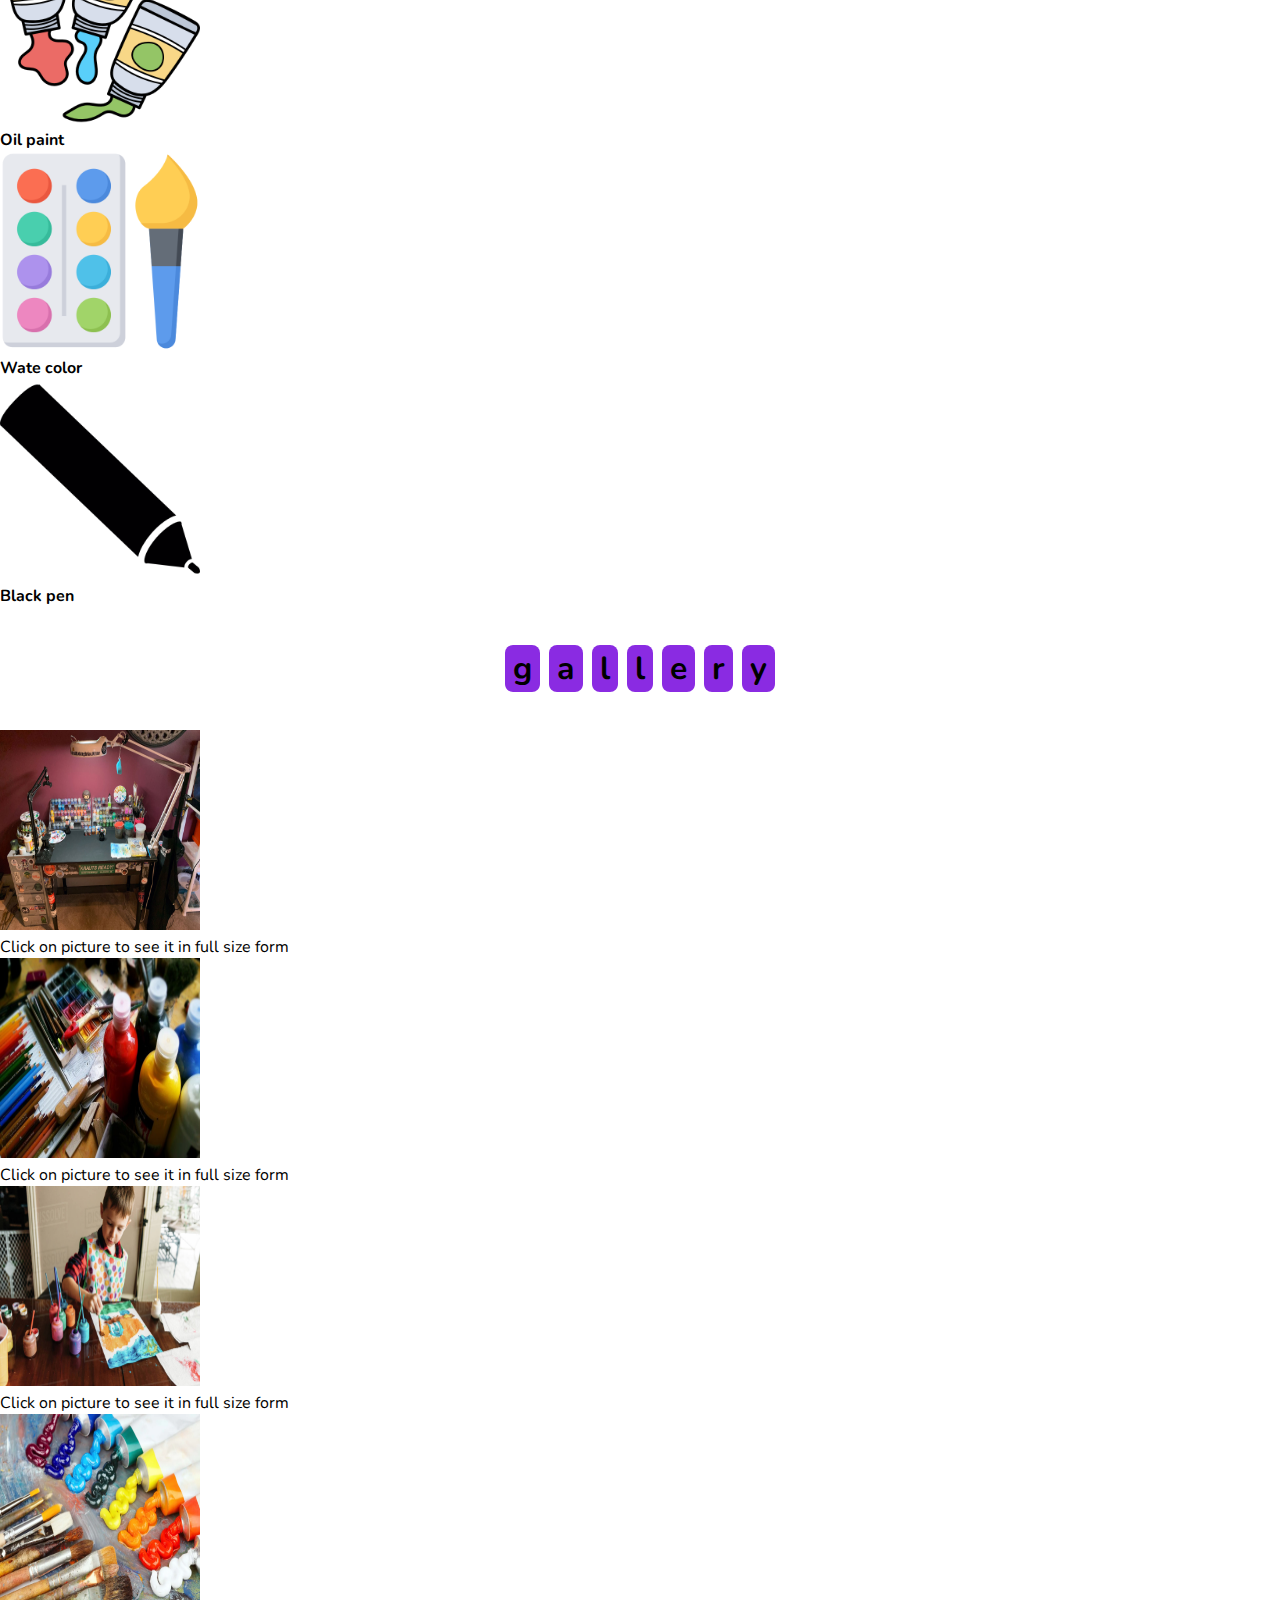
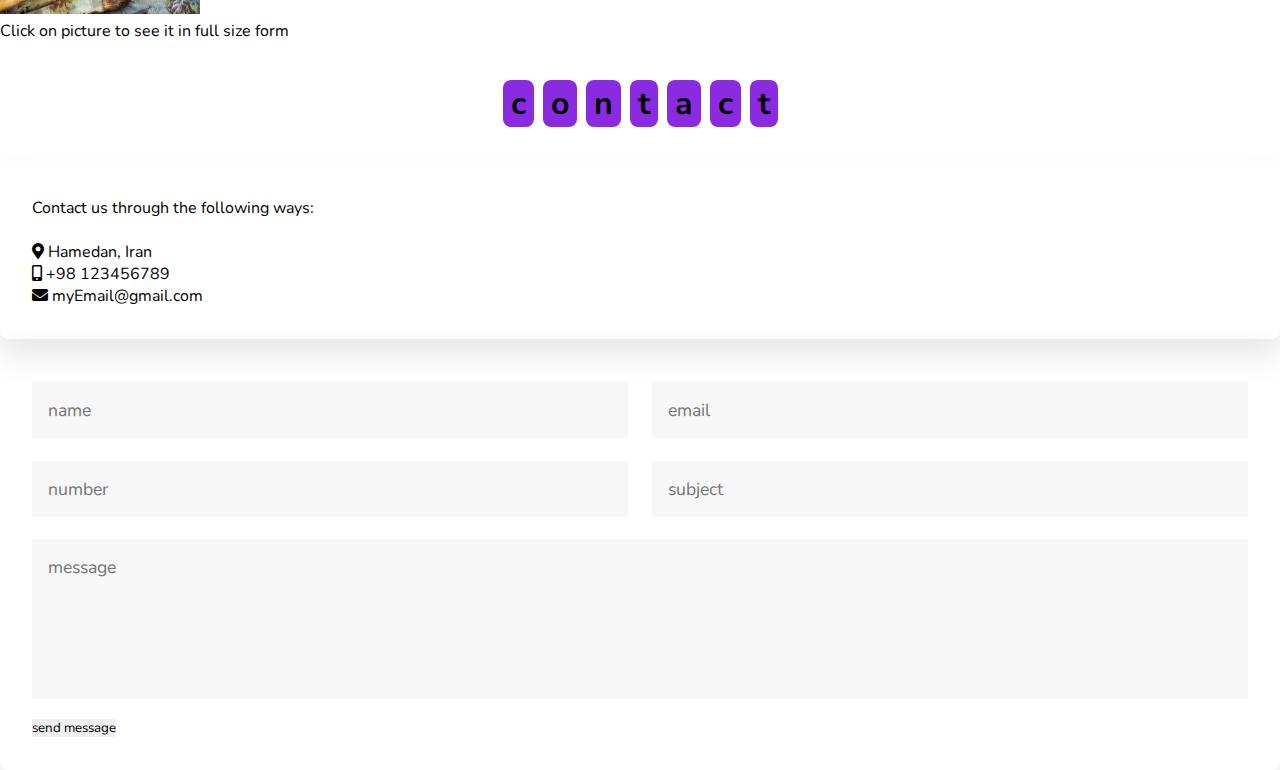
==== commit 5cd8d116: "fix some problem in gallery section" ====
--- a/index.html
+++ b/index.html
@@ -232,23 +232,29 @@
   <div class="row">
   
     <div class="col-lg-3 col-md-6 col-sm-12 text-center" >
-      <img src="assets/1.jpg" class="img-fluid center-block d-block mx-auto rounded-circle small-image" style="height: 200px; width: 200px;"> <br>
-    </div>
+      <img data-enlargable src="assets/1.jpg" class="img-fluid center-block d-block mx-auto rounded-circle small-image" style="height: 200px; width: 200px;"> <br>
+      <p>Click on picture to see it in full size form</p>
+    </div>
+    
     <div class="col-lg-3 col-md-6 col-sm-12 text-center">
-      <img src="assets/2.jpg" class="img-fluid center-block d-block mx-auto rounded-circle small-image" style="height: 200px; width: 200px;"> <br> 
-
-    </div>
+      <img data-enlargable src="assets/4.jpg" class="img-fluid center-block d-block mx-auto rounded-circle small-image" style="height: 200px; width: 200px;"> <br> 
+      <p>Click on picture to see it in full size form</p>
+    </div>
+
     <div class="col-lg-3 col-md-6 col-sm-12 text-center">
-      <img src="assets/3.jpg" class="img-fluid center-block d-block mx-auto rounded-circle small-image" style="height: 200px; width: 200px;"> <br>
-    </div>
+      <img data-enlargable src="assets/3.jpg" class="img-fluid center-block d-block mx-auto rounded-circle small-image" style="height: 200px; width: 200px;"> <br>
+      <p>Click on picture to see it in full size form</p>
+    </div>
+
     <div class="col-lg-3 col-md-6 col-sm-12 text-center">
-      <img src="assets/6.webp" class="img-fluid center-block d-block mx-auto rounded-circle small-image" style="height: 200px; width: 200px;"> <br>
+      <img data-enlargable src="assets/6.webp" class="img-fluid center-block d-block mx-auto rounded-circle small-image" style="height: 200px; width: 200px;"> <br>
+      <p>Click on picture to see it in full size form</p>
     </div>
   
   
 </section>
 
-</div>
+<!-- </div>
 <div id="show_image_popup">
   <div class="close-btn-area">
     <button id="close-btn">X</button> 
@@ -257,7 +263,7 @@
     <img id="large-image" src="assets/1.jpg" alt=""> 
   </div>
 </div>  
-
+ -->
 <section class="contact" id="contact">
 
   <h1 class="heading">
--- a/style.css
+++ b/style.css
@@ -56,29 +56,6 @@
     background:none;
 }
 
-#show_image_popup{
-    position: absolute; /*  so that not take place   */
-    top: 50%;
-    left: 50%;
-    z-index: 1000; /*  adobe all elements   */
-    transform: translate(-50%, -50%); /*  make center   */
-  
-    display: none; /*  to hide first time   */
-
-  }
-  #show_image_popup img{
-    max-width: 90%;
-    height: auto;
-  }
-#submit_btn{
-    display: inline-block;
-    margin-top: 1rem;
-    background-color: aqua;
-    color:#fff;
-    padding:.8rem 2rem;
-    cursor: pointer;
-    font-size: 1.2rem;
-}
 
 /* .btn:hover{
     background:rgba(255, 165, 0,.2);
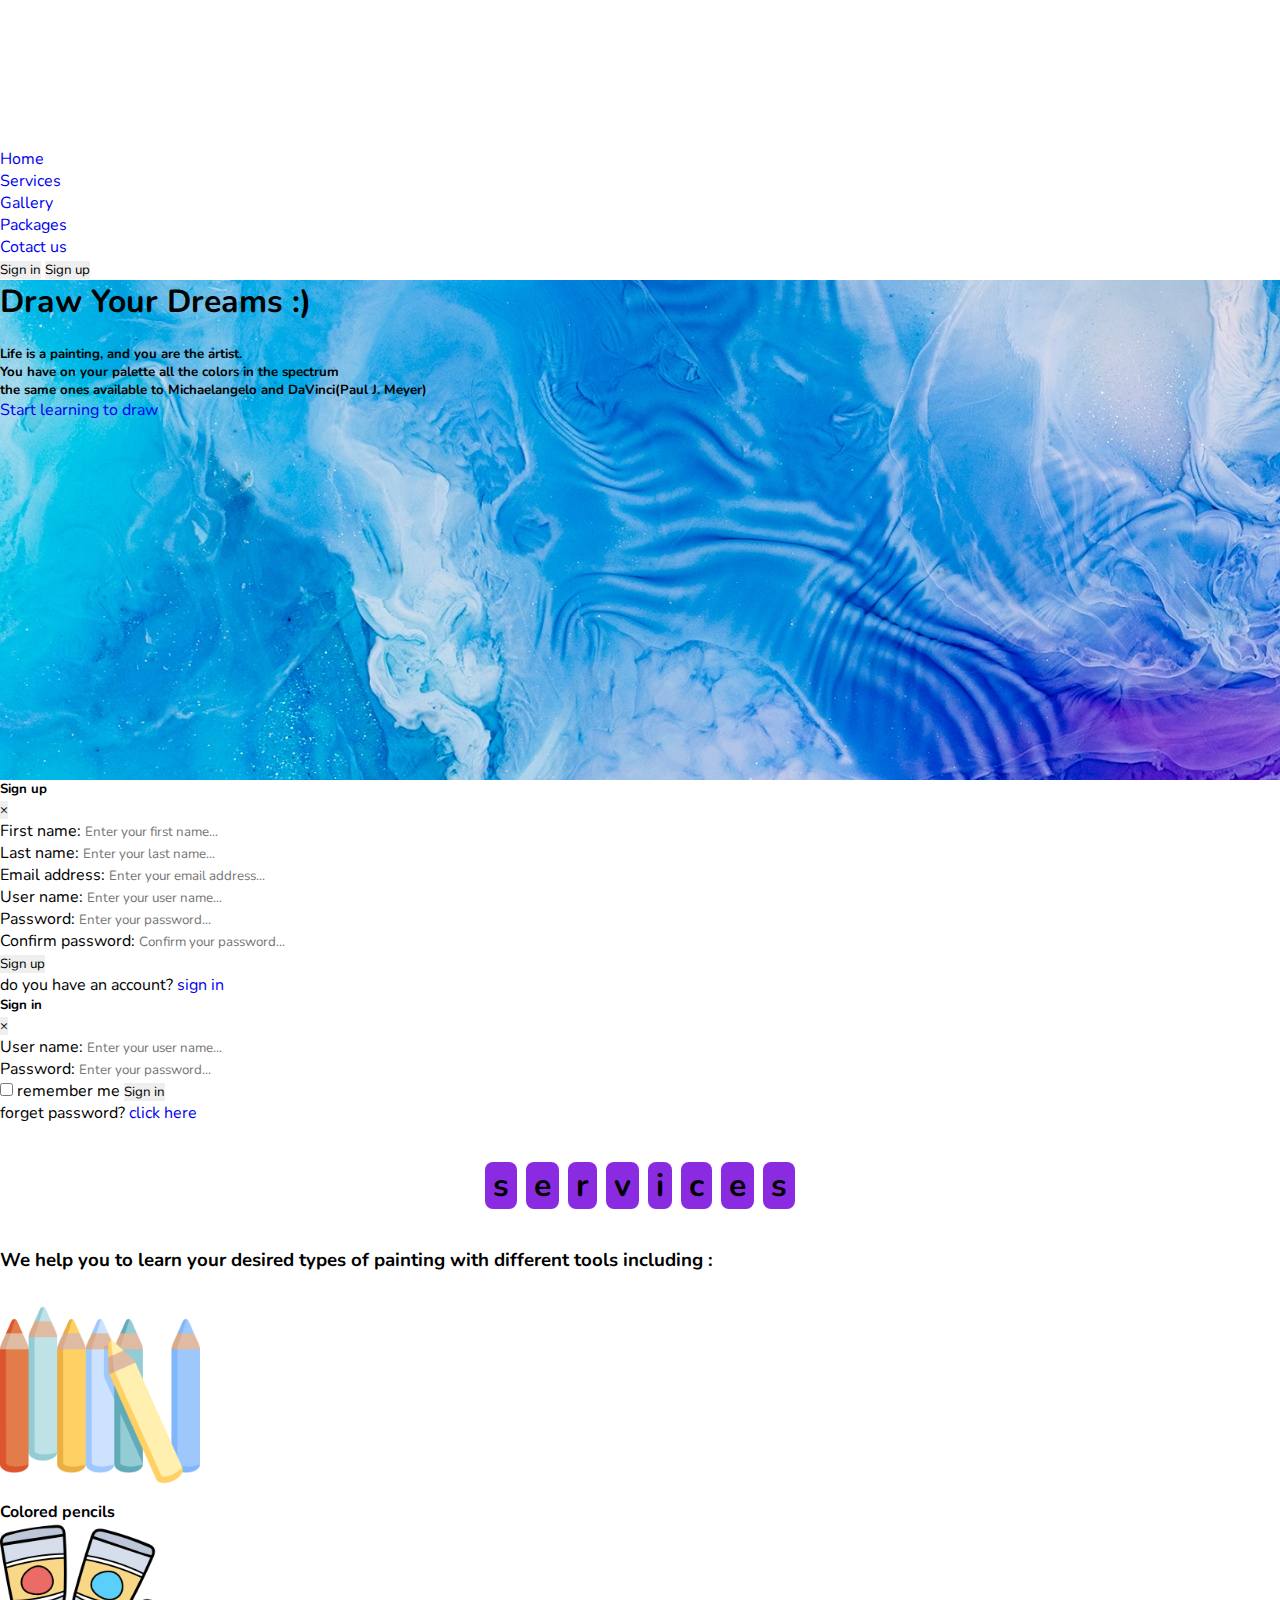
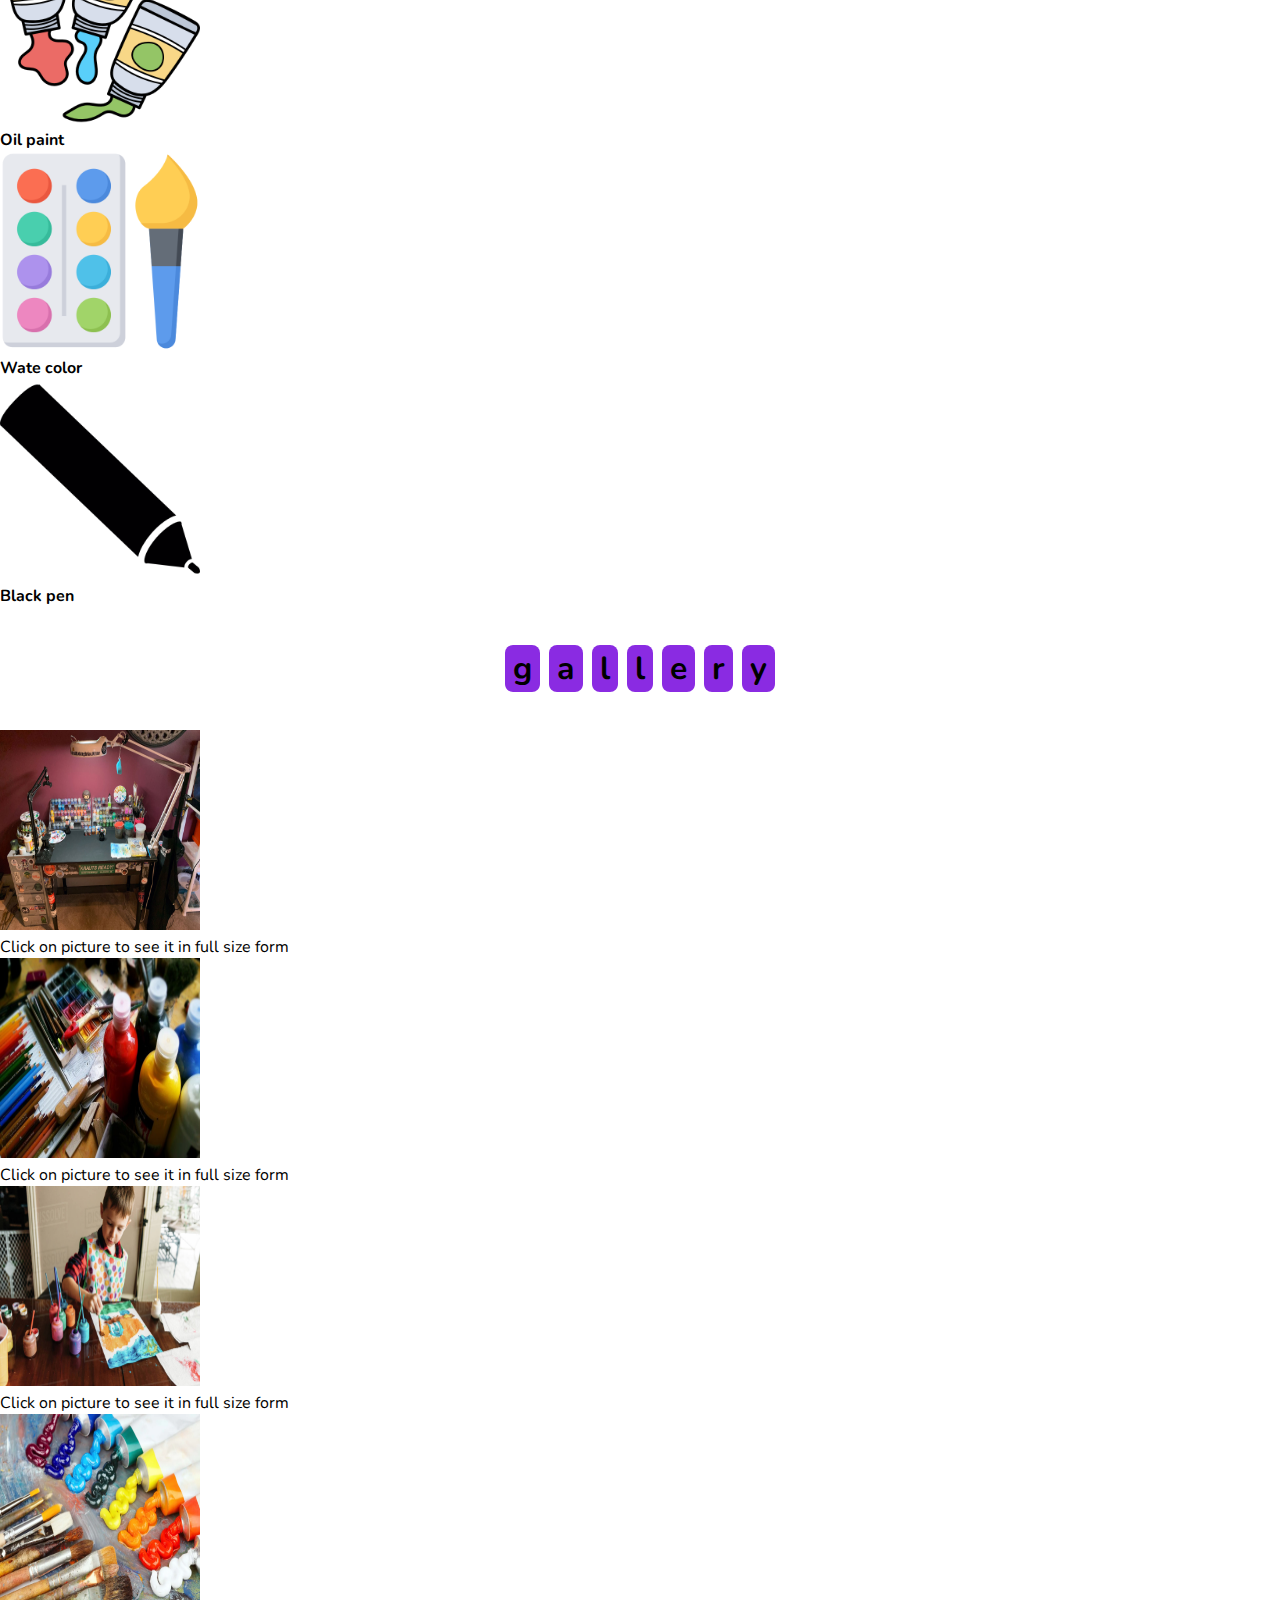
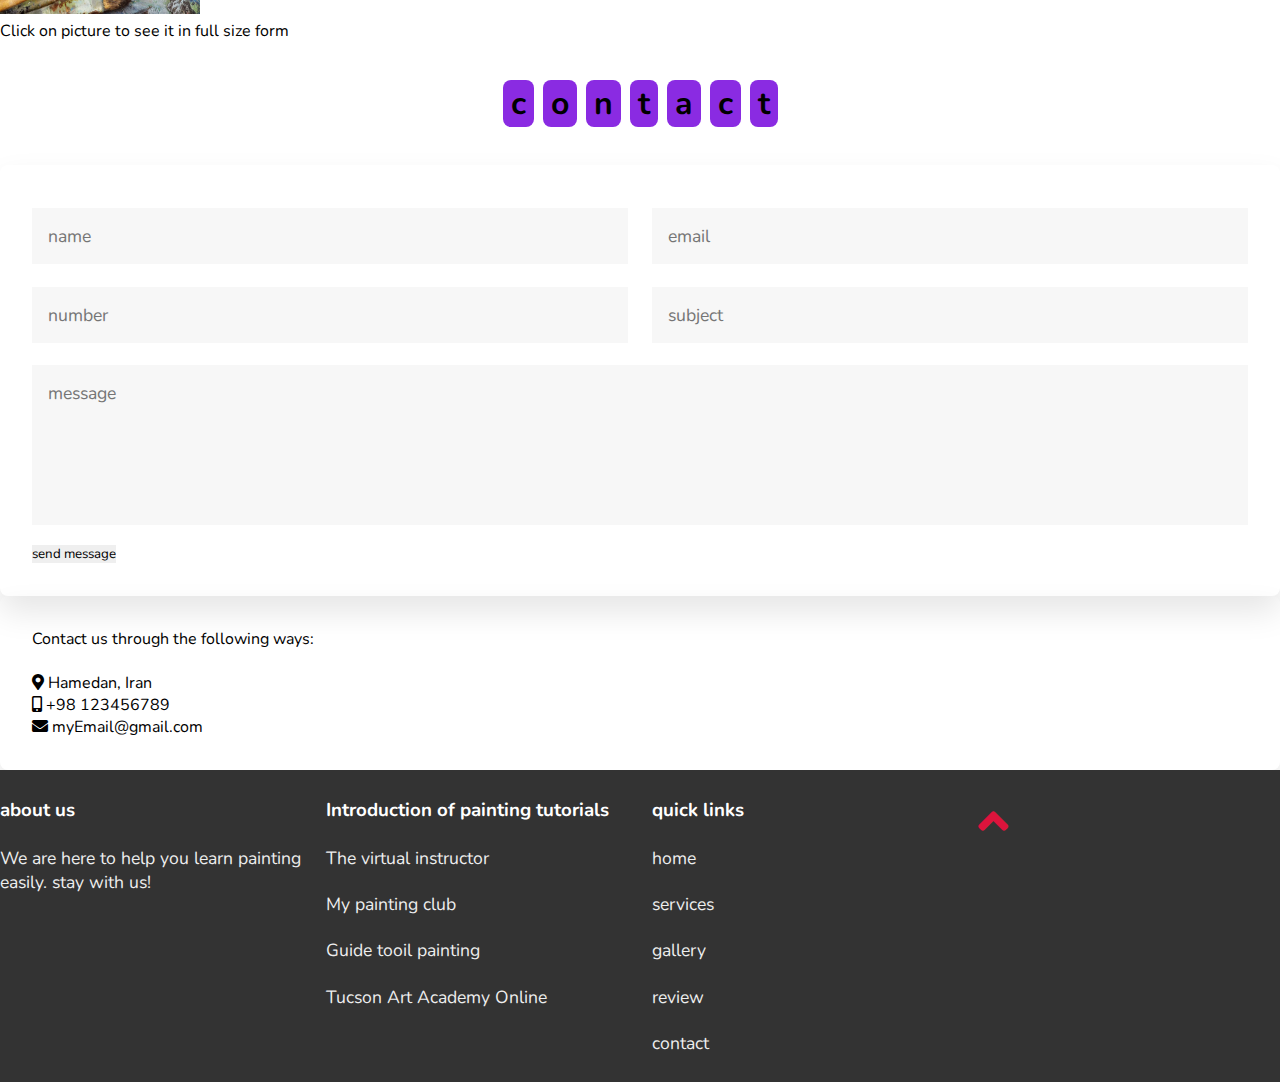
==== commit d62d4889: "add Footer section" ====
--- a/index.html
+++ b/index.html
@@ -72,7 +72,7 @@
    height: 500px;">
      <div class="d-flex justify-content-center align-items-center h-100">
        <div class="text-white">
-         <h1 class="mb-3">Draw and enjoy :)</h1>
+         <h1 class="mb-3">Draw Your Dreams :)</h1>
          <br>
          <h5 class="mb-3">Life is a painting, and you are the artist.</br> You have on your palette all the colors in the spectrum </br> the same ones available to Michaelangelo and DaVinci(Paul J. Meyer)</h5>
          <a class="btn btn-outline-light btn-lg" href="#!" role="button">Start learning to draw</a>
@@ -235,7 +235,7 @@
       <img data-enlargable src="assets/1.jpg" class="img-fluid center-block d-block mx-auto rounded-circle small-image" style="height: 200px; width: 200px;"> <br>
       <p>Click on picture to see it in full size form</p>
     </div>
-    
+
     <div class="col-lg-3 col-md-6 col-sm-12 text-center">
       <img data-enlargable src="assets/4.jpg" class="img-fluid center-block d-block mx-auto rounded-circle small-image" style="height: 200px; width: 200px;"> <br> 
       <p>Click on picture to see it in full size form</p>
@@ -278,13 +278,6 @@
 
   <div class="row">
 
-    <div class="info col-lg-4 col-md-6 col-sm-12">
-      <p>Contact us through the following ways: </p><br>
-      <p><i class="fas fa-map-marker-alt"></i> Hamedan, Iran</p>
-      <p><i class="fas fa-mobile-alt"></i> +98 123456789</p> 
-      <p><i class="fas fa-envelope"></i> myEmail@gmail.com</p>
-    </div>
-
     <div class="col-lg-8 col-md-6 col-sm-12">
     <form action="">
       <div class="inputBox">
@@ -296,8 +289,15 @@
         <input type="text" placeholder="subject">
       </div>
       <textarea placeholder="message" name="" id="" cols="30" rows="10"></textarea>
-      <input type="submit" id="submit_btn" value="send message">
+      <input class="btn btn-primary" type="submit" id="submit_btn" value="send message">
     </form>
+  </div>
+
+  <div class="info col-lg-4 col-md-6 col-sm-12">
+    <p>Contact us through the following ways: </p><br>
+    <p><i class="fas fa-map-marker-alt"></i> Hamedan, Iran</p>
+    <p><i class="fas fa-mobile-alt"></i> +98 123456789</p> 
+    <p><i class="fas fa-envelope"></i> myEmail@gmail.com</p>
   </div>
 
   </div>
@@ -426,55 +426,6 @@
 
 </section>
  -->
-<!-- <section class="services" id="services">
-
-  <h1 class="heading">
-    <span>s</span>
-    <span>e</span>
-    <span>r</span>
-    <span>v</span>
-    <span>i</span>
-    <span>c</span>
-    <span>e</span>
-    <span>s</span>
-  </h1>
-
-  <div class="box-container">
-
-    <div class="box">
-      <i class="fas fa-hotel"></i>
-      <h3>affordable hotels</h3>
-      <p>Just why do we love to travel so much? It's an experience that goes beyond checking things off a list and counting countries.</p>
-    </div>
-    <div class="box">
-      <i class="fas fa-utensils"></i>
-      <h3>food and drinks</h3>
-      <p>Just why do we love to travel so much? It's an experience that goes beyond checking things off a list and counting countries.</p>
-    </div>
-    <div class="box">
-      <i class="fas fa-bullhorn"></i>
-      <h3>safe guide</h3>
-      <p>Just why do we love to travel so much? It's an experience that goes beyond checking things off a list and counting countries.</p>
-    </div>
-    <div class="box">
-      <i class="fas fa-globe-asia"></i>
-      <h3>around the world</h3>
-      <p>Just why do we love to travel so much? It's an experience that goes beyond checking things off a list and counting countries.</p>
-    </div>
-    <div class="box">
-      <i class="fas fa-plane"></i>
-      <h3>fastest travel</h3>
-      <p>Just why do we love to travel so much? It's an experience that goes beyond checking things off a list and counting countries.</p>
-    </div>
-    <div class="box">
-      <i class="fas fa-hiking"></i>
-      <h3>adventures</h3>
-      <p> Just why do we love to travel so much? It's an experience that goes beyond checking things off a list and counting countries.</p>
-    </div>
-
-  </div>
-
-</section> -->
 
 <!-- <section class="gallery" id="gallery">
 
@@ -675,35 +626,40 @@
 
 </section>
  -->
-<!-- <section class="footer">
+<section class="footer">
 
   <div class="box-container">
 
     <div class="box">
       <h3>about us</h3>
-      <p>Just why do we love to travel so much? It's an experience that goes beyond checking things off a list and counting countries.</p>
-    </div>
-    <div class="box">
-      <h3>branch locations</h3>
-      <a href="#">paris</a>
-      <a href="#">japan</a>
-      <a href="#">france</a>
+      <p>We are here to help you learn painting easily. stay with us!</p>
+    </div>
+
+    <div class="box">
+      <h3>Introduction of painting tutorials</h3>
+      <a href="https://thevirtualinstructor.com/blog/" target="_blank">The virtual instructor</a>
+      <a href="https://mypaintingclub.com/" target="_blank">My painting club</a>
+      <a href="http://guidetooilpainting.com/index.html" target="_blank">Guide tooil painting</a>
+      <a href="https://tucsonartacademyonline.com/courses" target="_blank">Tucson Art Academy Online</a>
+
     </div>
     <div class="box">
       <h3>quick links</h3>
-      <a href="#">home</a>
-      <a href="#">book</a>
-      <a href="#">packages</a>
-      <a href="#">services</a>
-      <a href="#">gallery</a>
-      <a href="#">review</a>
-      <a href="#">contact</a>
+      <a href="#home">home</a>
+      <a href="#services">services</a>
+      <a href="#gallery">gallery</a>
+      <a href="#review">review</a>
+      <a href="#contact">contact</a>
+    </div>
+
+    <div class="box" id="up">
+      <a href="#"><i  class="fas fa-angle-up"></i></a>
     </div>
 
   </div>
 </section> 
 
- -->
+
 
 <script src="https://unpkg.com/swiper/swiper-bundle.min.js"></script>
 <script src="javascript.js"></script>
--- a/style.css
+++ b/style.css
@@ -10,7 +10,6 @@
     font-family: 'Nunito', sans-serif;
     margin:0; padding:0;
     box-sizing: border-box;
-    /* text-transform: capitalize; */
     outline: none; border:none;
     text-decoration: none;
     transition: all .2s linear;
@@ -62,29 +61,6 @@
     color:var(--orange);
 }
 
-header{
-    position: fixed;
-    top:0; left: 0; right:0;
-    background:#333;
-    z-index: 1000;
-    display: flex;
-    align-items: center;
-    justify-content: space-between;
-    padding:2rem 4%;
-
-}
-
-header .logo{
-    font-size: 2.5rem;
-    font-weight: bolder;
-    color:#fff;
-    text-transform: uppercase;
-}
-
-header .logo span{
-    color:var(--orange);
-}
-
 header .navbar a{
     color:#fff;
     font-size: 2rem;
@@ -94,10 +70,6 @@
 /* header .navbar div ul li a:hover{
     color:var(--orange);
 } */
-/* li a:hover{
-    color: aqua;
-} */
-
 li:hover{
     background-color: cornflowerblue;
 }
@@ -109,136 +81,6 @@
     margin-right: 2rem;
 }
  */
-
-/* header .icons i:hover{
-    color:var(--orange);
-} */
-
-/* header .search-bar-container{
-    position: absolute;
-    top:100%; left: 0; right:0;
-    padding:1.5rem 2rem;
-    background:#333;
-    border-top: .1rem solid rgba(255,255,255,.2);
-    display: flex;
-    align-items: center;
-    z-index: 1001;
-    clip-path: polygon(0 0, 100% 0, 100% 0, 0 0);
-}
-
-header .search-bar-container.active{
-    clip-path: polygon(0 0, 100% 0, 100% 100%, 0 100%);
-}
-
-header .search-bar-container #search-bar{
-    width:100%;
-    padding:1rem;
-    text-transform: none;
-    color:#333;
-    font-size: 1.7rem;
-    border-radius: .5rem;
-}
-
-header .search-bar-container label{
-    color:#fff;
-    cursor: pointer;
-    font-size: 3rem;
-    margin-left: 1.5rem;
-}
-
-header .search-bar-container label:hover{
-    color:var(--orange);
-} */
-/* #login-btn, #signup-btn{
-    font-size: 2rem;
-} */
-/* header #login-btn:hover,header #signup-btn:hover{
-    margin-left: 1rem;
-    padding-left: 1rem;
-    color:#ecb62f;
-
-} */
-/* .login-form-container, .signup-form-container{
-    position: fixed;
-    top:-120%; left: 0;
-    z-index: 10000;
-    min-height: 100vh;
-    width:100%;
-    background:rgba(0,0,0,.7);
-    display: flex;
-    align-items: center;
-    justify-content: center;
-} */
-
-/* .login-form-container.active,.signup-form-container.active{
-    top:0;
-} */
-
-/* .login-form-container form, .signup-form-container form{
-    margin:2rem;
-    padding:1.5rem 2rem;
-    border-radius: .5rem;
-    background:#fff;
-    width:50rem;
-}
-
-.login-form-container form h3, .signup-form-container form h3{
-    font-size: 3rem;
-    color:#444;
-    text-transform: uppercase;
-    text-align: center;
-    padding:1rem 0;
-}
-
-.login-form-container form .box,.signup-form-container form .box{
-    width:100%;
-    padding:1rem;
-    font-size: 1.7rem;
-    color:#333;
-    margin:.6rem 0;
-    border:.1rem solid rgba(0,0,0,.3);
-    text-transform: none;
-}
-
-.login-form-container form .box:focus, .signup-form-container form .box:focus{
-    border-color: var(--orange);;
-}
-
-.login-form-container form #remember{
-    margin:2rem 0;
-}
-
-.login-form-container form label{
-    font-size: 1.5rem;
-}
-
-.login-form-container form .btn, .signup-form-container form .btn{
-    display: block;
-    width:100%;
-}
-
-.login-form-container form p,.signup-form-container form p{
-    padding:.5rem 0;
-    font-size: 1.5rem;
-    color:#666;
-}
-
-.login-form-container form p a, .signup-form-container form p a{
-    color:var(--orange);
-}
-
-.login-form-container form p a:hover, .signup-form-container form p a:hover{
-    color:#333;
-    text-decoration: underline;
-}
-
-.login-form-container #form-close, .signup-form-container #signup-close{
-    position: absolute;
-    top:2rem; right:3rem;
-    font-size: 5rem;
-    color:#fff;
-    cursor: pointer;
-} */
 
 /* #menu-bar{
     color:#fff;
@@ -562,9 +404,10 @@
     width:100%;
 } 
 
+
 /* .brand-container{
     text-align: center;
-}
+} */
 
 .footer{
     background:#333;
@@ -578,34 +421,45 @@
 
 .footer .box-container .box{
     padding:1rem 0;
-    flex:1 1 25rem;
+    flex:2 2 18rem;
 }
 
 .footer .box-container .box h3{
-    font-size: 2.5rem;
     padding:.7rem 0;
     color:#fff;
 }
 
 .footer .box-container .box p{
-    font-size: 1.5rem;
+    font-size: 1.1rem;
     padding:.7rem 0;
     color:#eee;
 }
 
 .footer .box-container .box a{
     display: block;
-    font-size: 1.5rem;
+    font-size: 1.1rem;
     padding:.7rem 0;
     color:#eee;
 }
 
 .footer .box-container .box a:hover{
-    color:var(--orange);
+    color:var(--pink);
     text-decoration: underline;
 }
-
-.footer .credit{
+.footer .box-container .box i{
+    font-size:3rem;
+    /* color:var(--orange); */
+    color: crimson;
+}
+.footer .box-container .box i:hover{
+    font-size:3rem;
+    /* color:var(--orange); */
+    color: var(--pink);
+}
+
+
+
+/* .footer .credit{
     text-align: center;
     padding:2rem 1rem;
     margin-top: 1rem;
@@ -613,9 +467,9 @@
     font-weight: normal;
     color:#fff;
     border-top: .1rem solid rgba(255,255,255,.2);
-}
-
-.footer .credit span{
+} */
+
+/* .footer .credit span{
     color:var(--orange);
 } */
 
@@ -668,14 +522,3 @@
 
 /* } */
 
-/* @media (max-width:450px){
-
-    html{
-        font-size: 50%;
-    }
-
-    .contact .row form .inputBox input{
-        width:100%;
-    }
-
-} */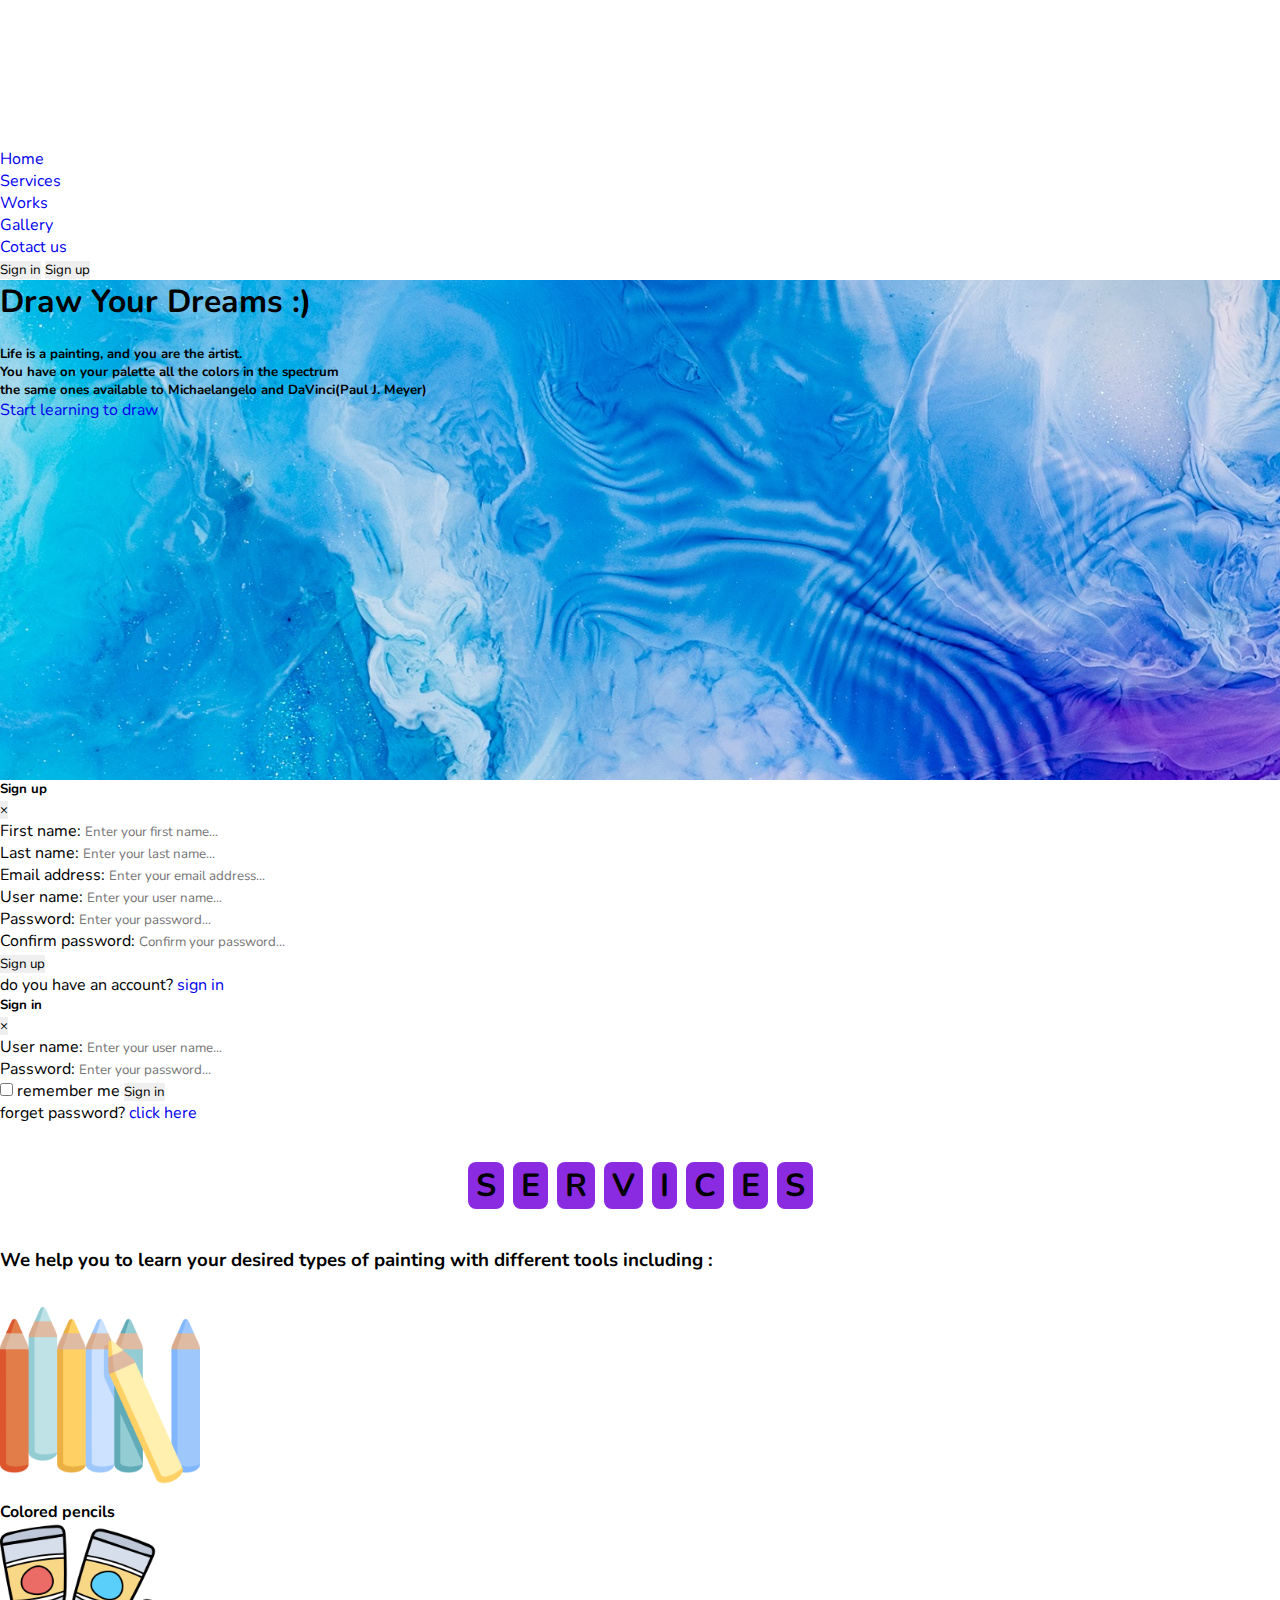
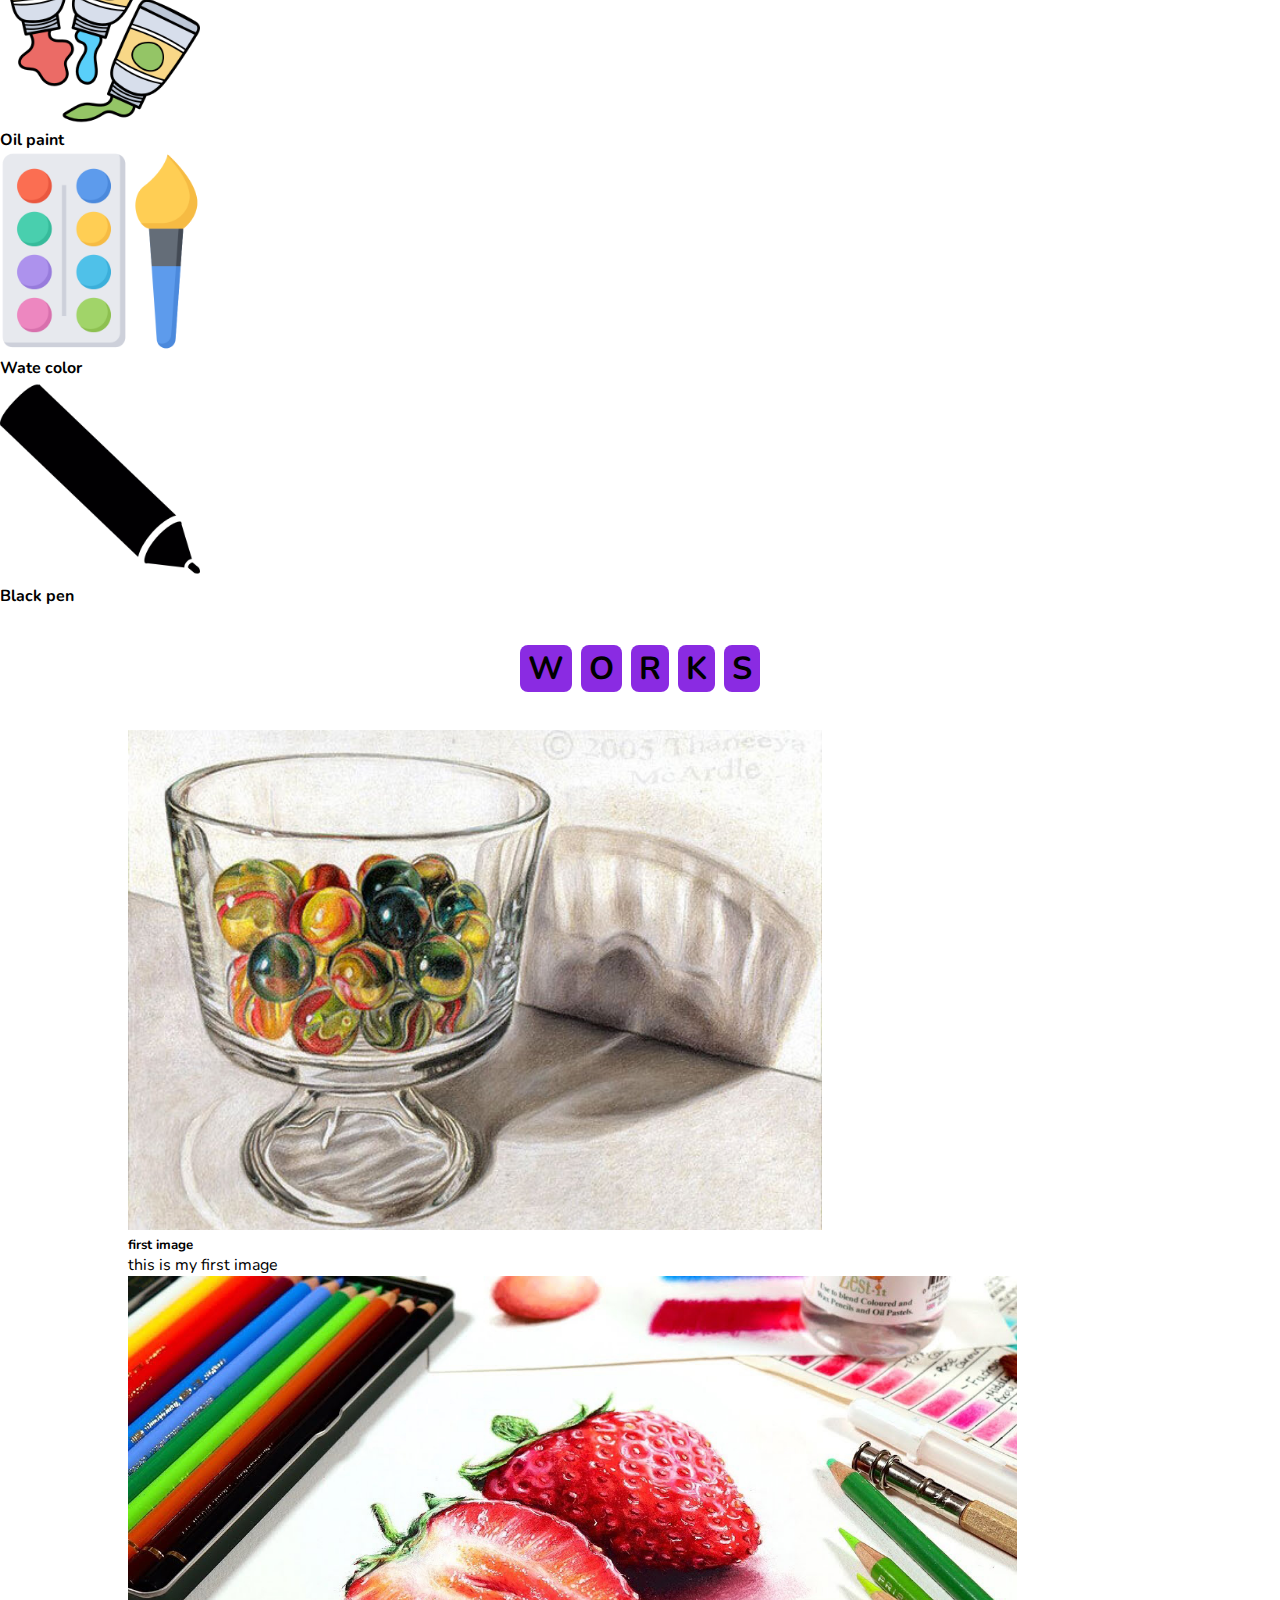
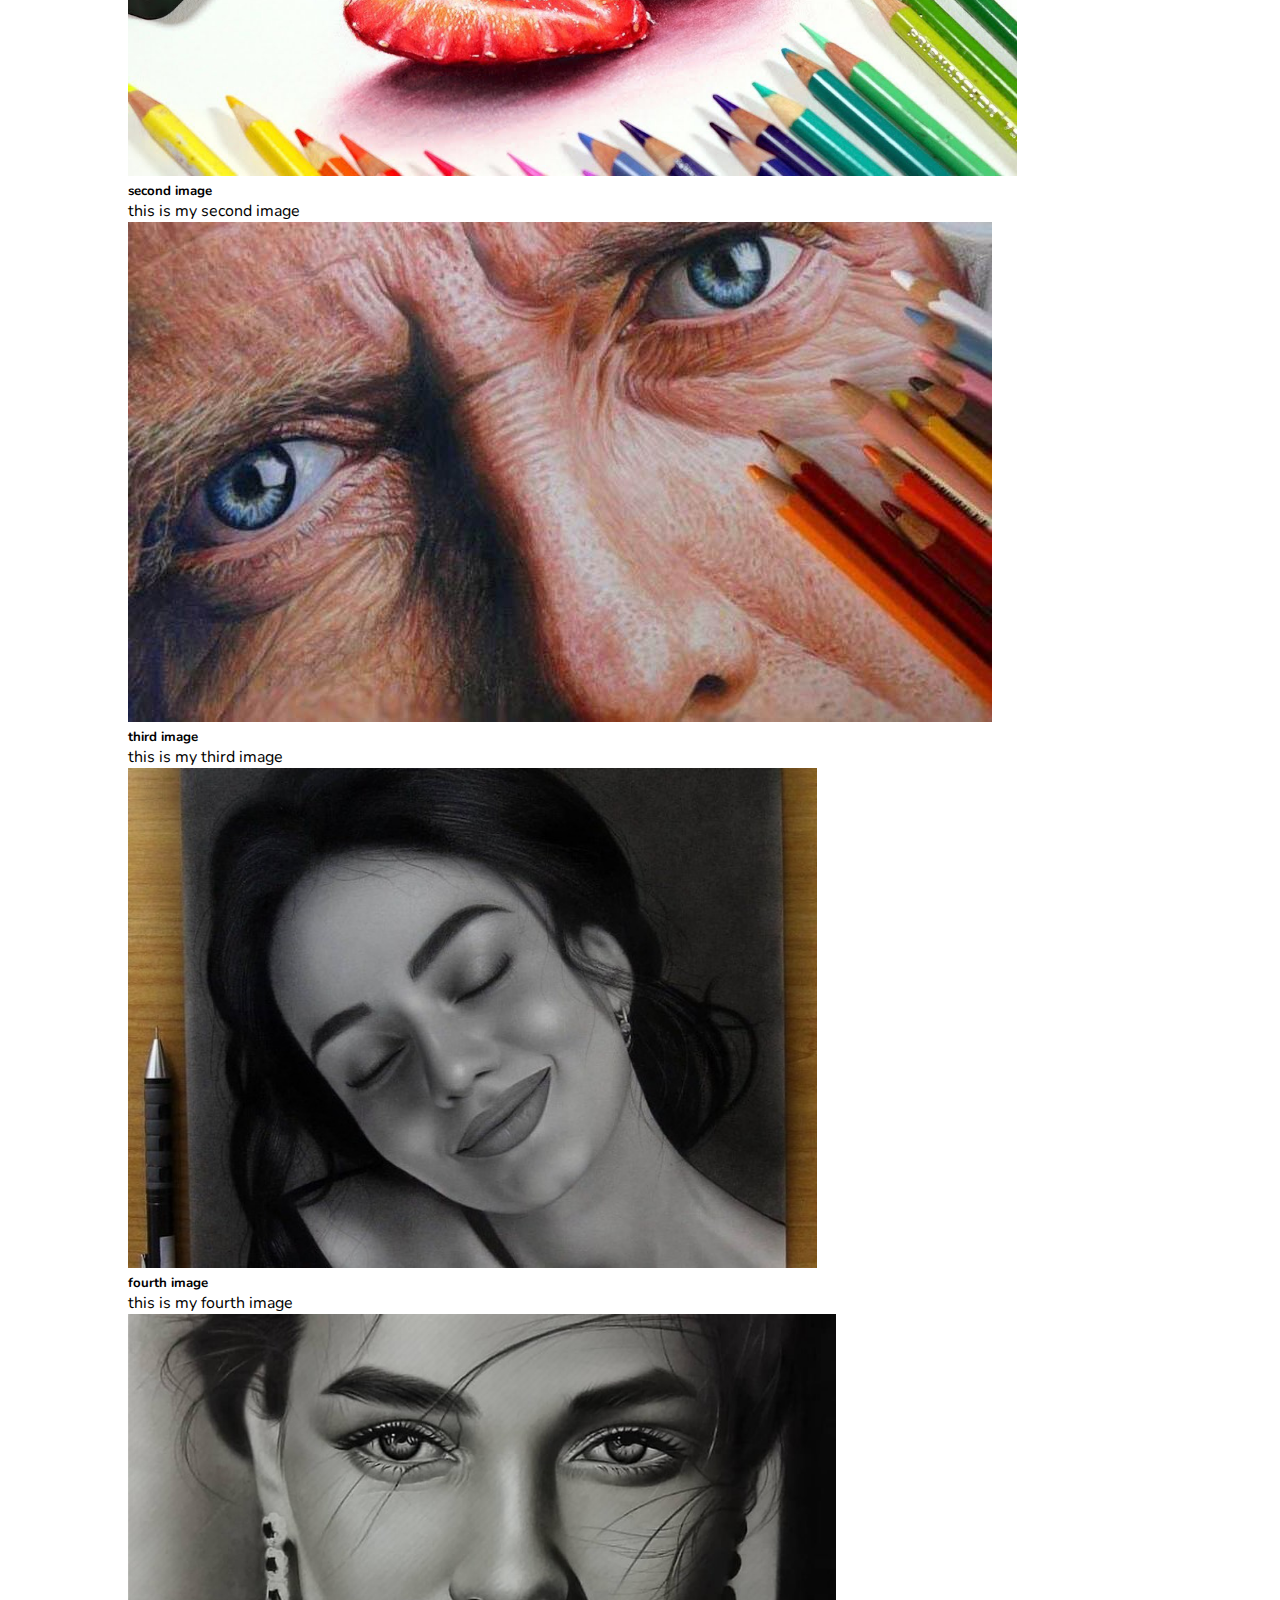
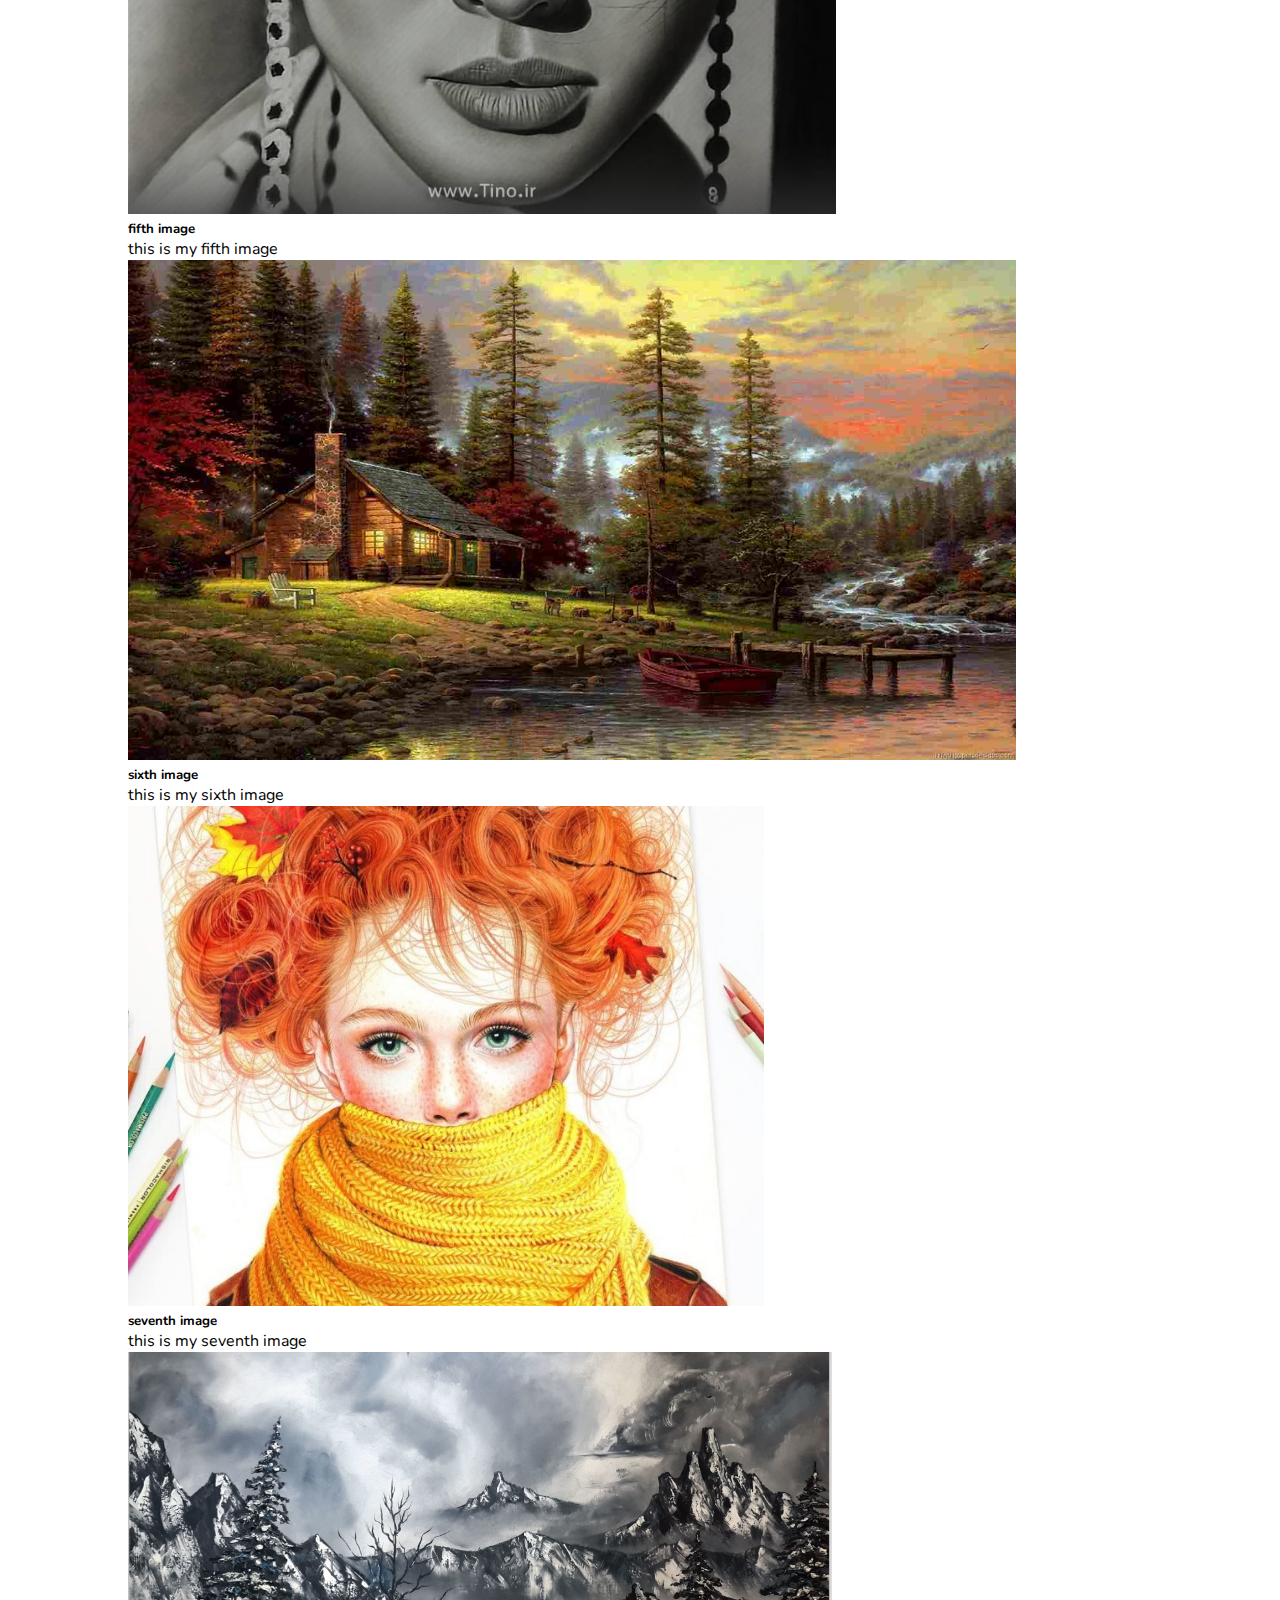
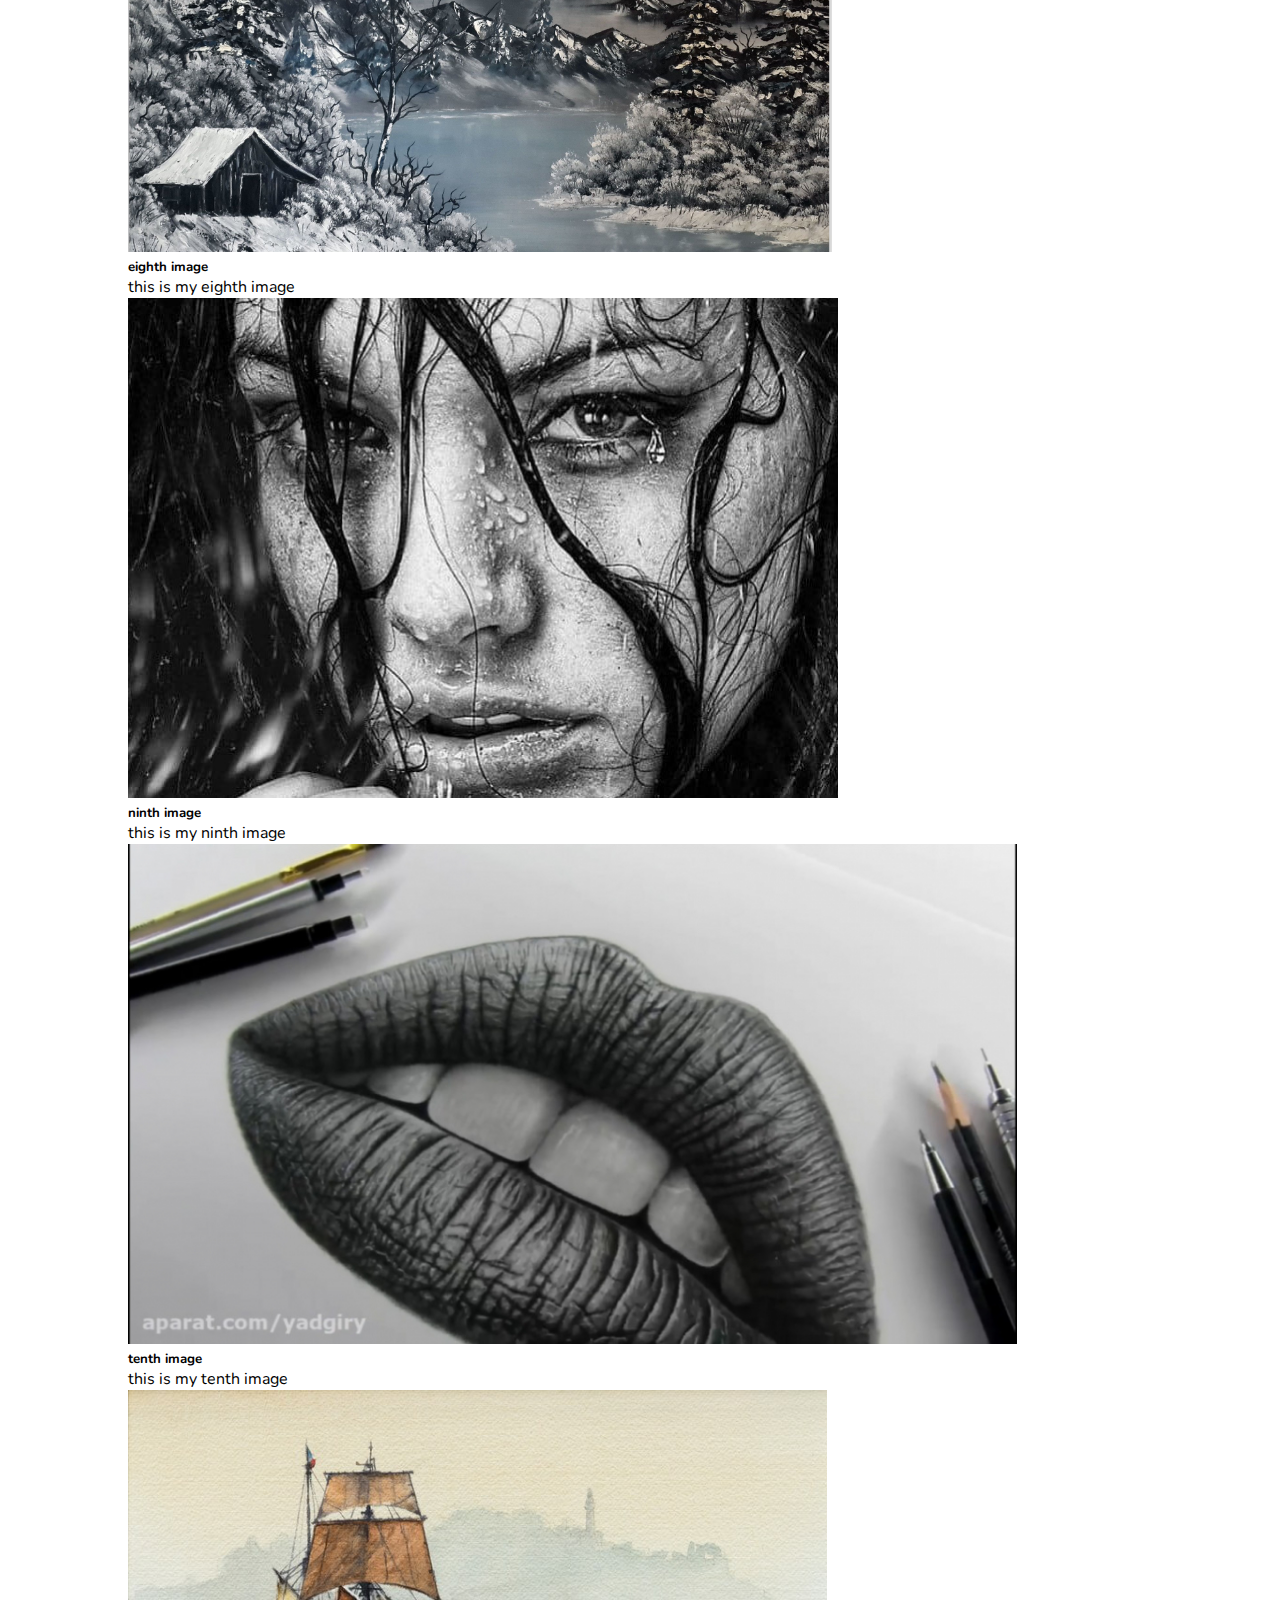
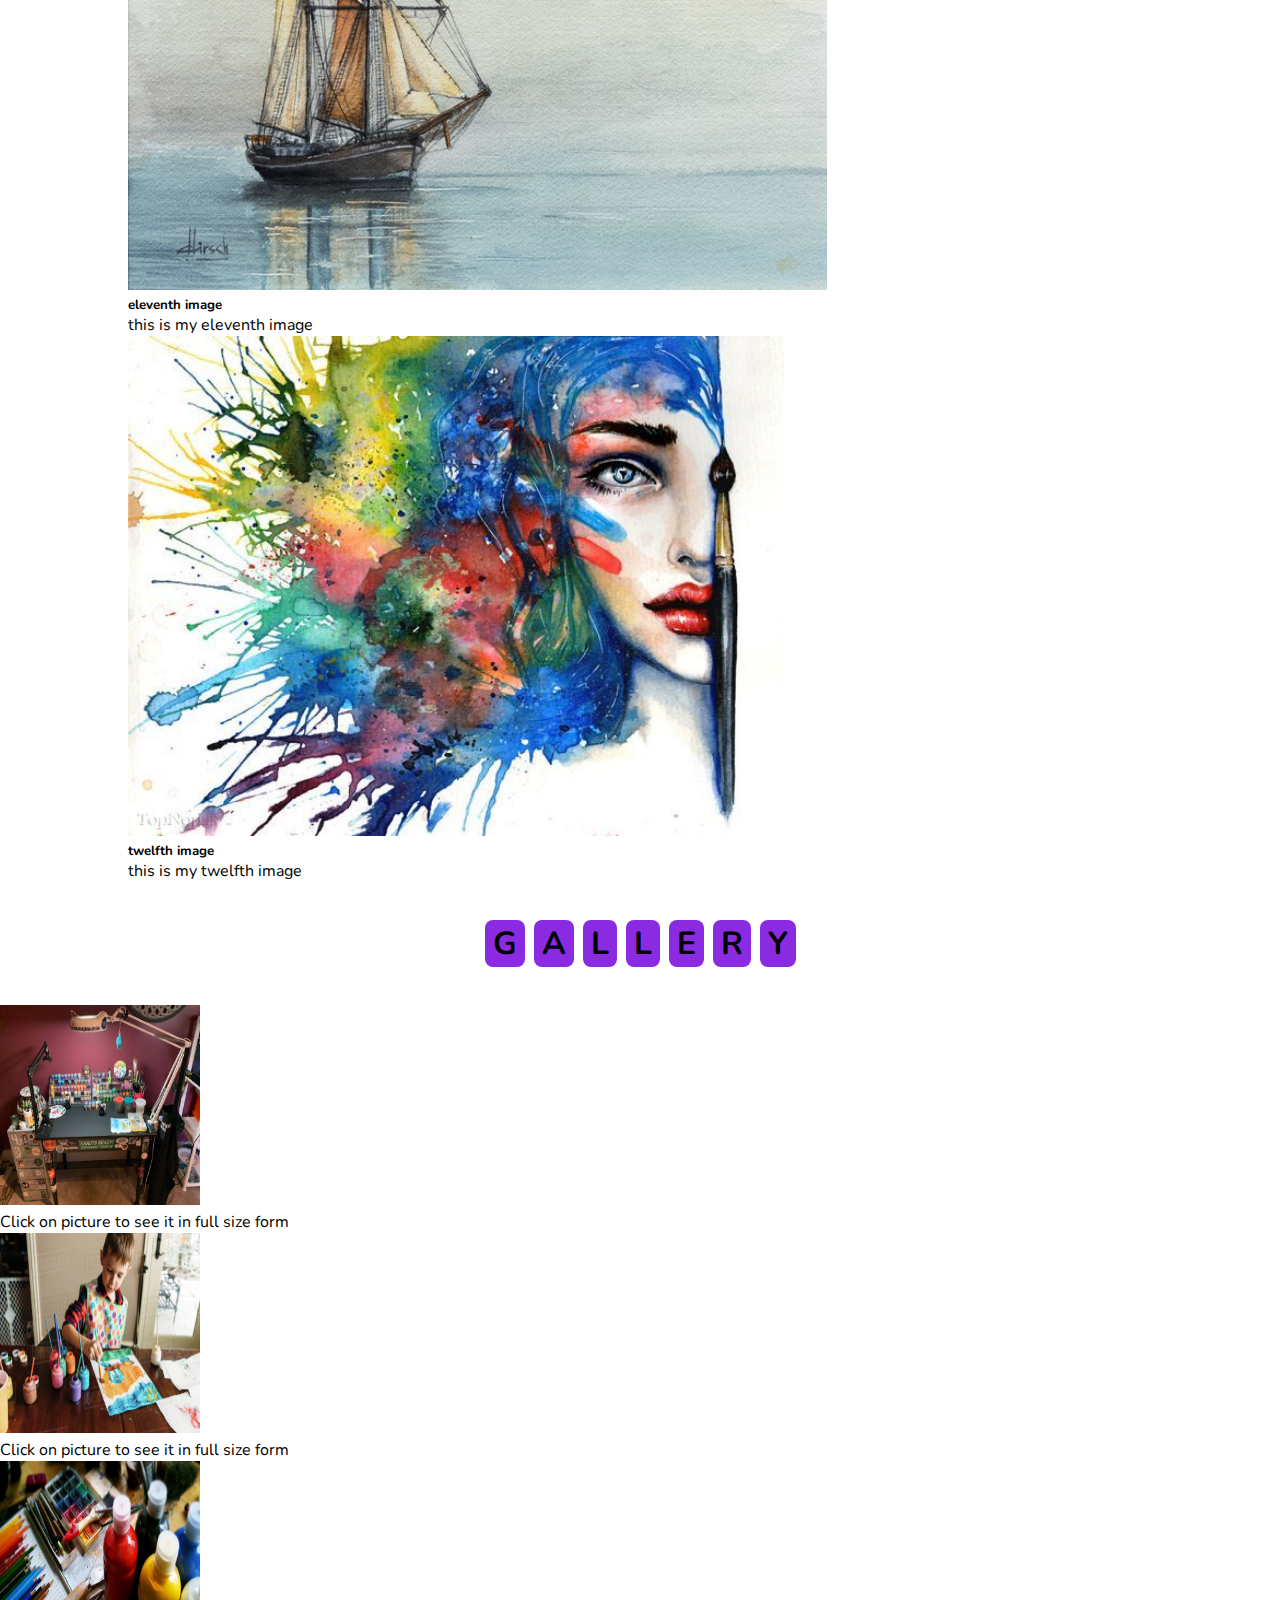
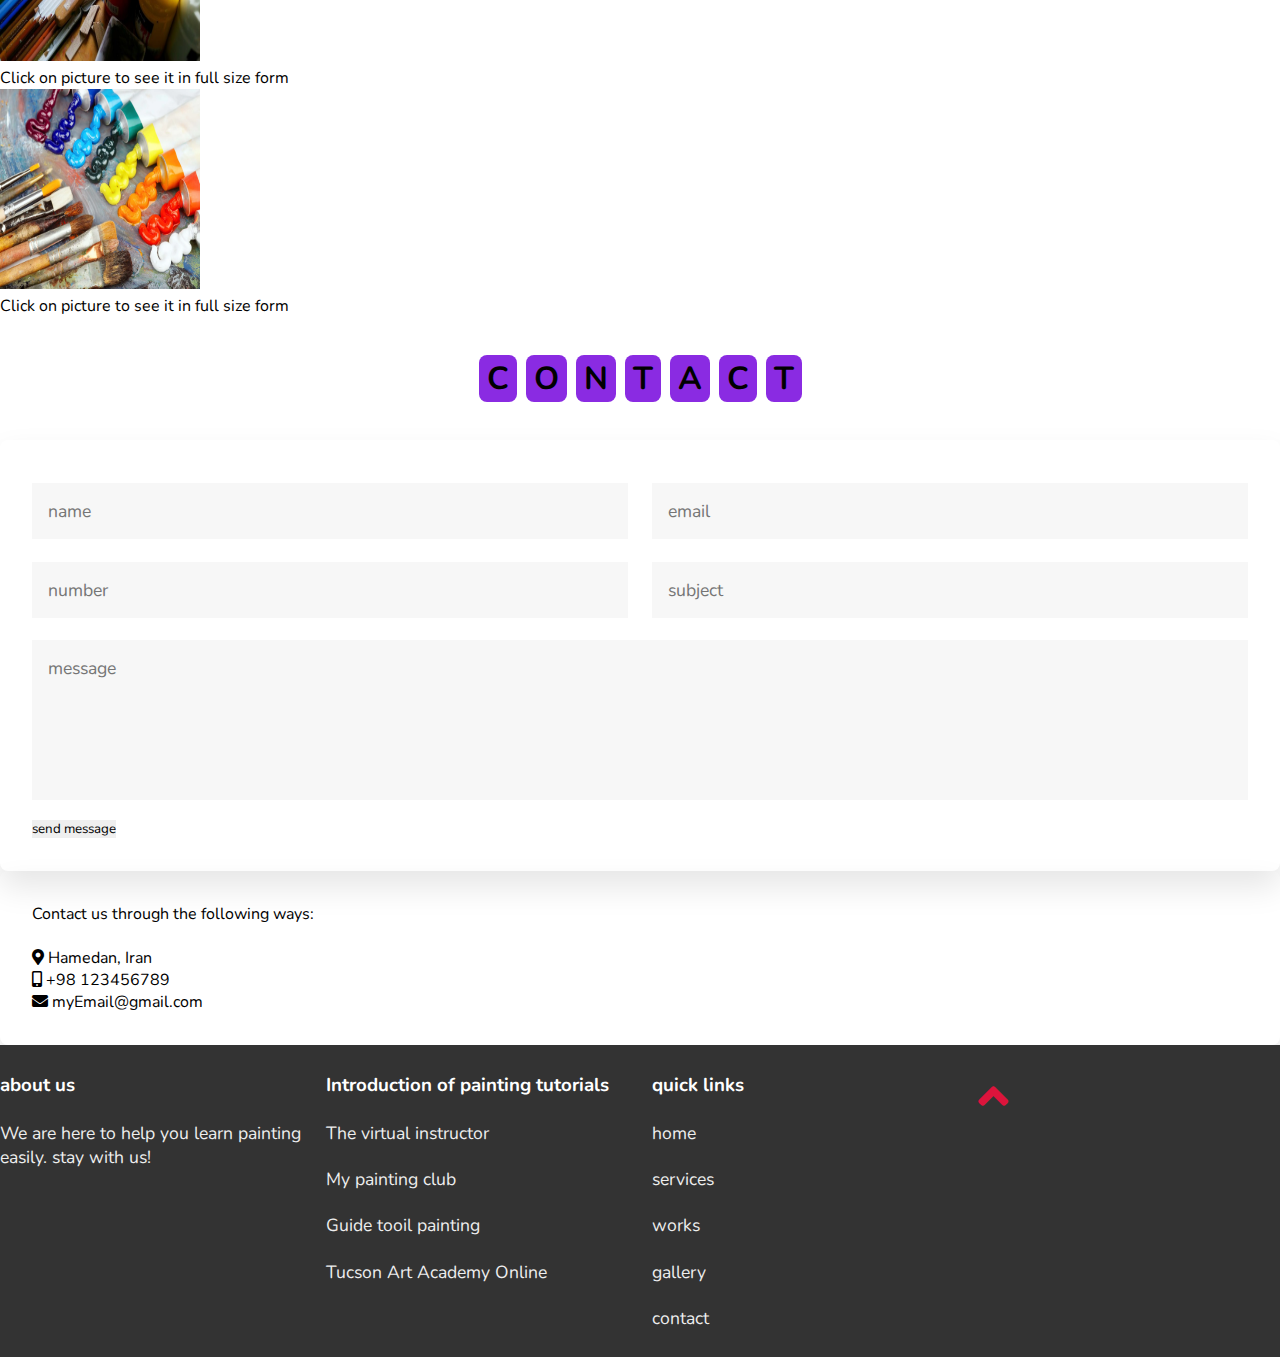
==== commit a28ccd90: "add Works section (slider)" ====
--- a/index.html
+++ b/index.html
@@ -40,14 +40,17 @@
         <li class="nav-item active">
           <a class="nav-link" href="#home">Home<span class="sr-only">(current)</span></a>
         </li>
+
         <li class="nav-item">
           <a class="nav-link" href="#services" tabindex="-1" aria-disabled="true">Services</a>
         </li>
+
+        <li class="nav-item">
+          <a class="nav-link" href="#works" tabindex="-1" aria-disabled="true">Works</a>
+        </li>
+
         <li class="nav-item">
           <a class="nav-link" href="#gallery" tabindex="-1" aria-disabled="true">Gallery</a>
-        </li>
-        <li class="nav-item">
-          <a class="nav-link" href="#packages" tabindex="-1" aria-disabled="true">Packages</a>
         </li>
 
         <li class="nav-item">
@@ -68,7 +71,7 @@
    <!-- ! Background Image For Header -->
    <section class="home" id="home">
    <div class="p-5 text-center bg-image" id="bg-header" style="
-   background-image: url('1.jpg');
+   background-image: url('assets/header.jpg');
    height: 500px;">
      <div class="d-flex justify-content-center align-items-center h-100">
        <div class="text-white">
@@ -184,14 +187,14 @@
 <section id="services">
 
   <h1 class="heading">
-    <span>s</span>
-    <span>e</span>
-    <span>r</span>
-    <span>v</span>
-    <span>i</span>
-    <span>c</span>
-    <span>e</span>
-    <span>s</span>
+    <span>S</span>
+    <span>E</span>
+    <span>R</span>
+    <span>V</span>
+    <span>I</span>
+    <span>C</span>
+    <span>E</span>
+    <span>S</span>
   </h1>
 
   <h3>We help you to learn your desired types of painting with different tools including : </h3> <br>
@@ -218,62 +221,162 @@
   
 </section>
 
+<!-- ! WORKS -->
+<section class="center-block" id="works">
+
+  <h1 class="heading">
+    <span>W</span>
+    <span>O</span>
+    <span>R</span>
+    <span>K</span>
+    <span>S</span>
+  </h1>
+
+  <div id="carouselControls" class="carousel slide" data-ride="carousel">
+    <div class="carousel-inner">
+      <div class="carousel-item active">
+        <img class="d-block w-100" src="assets/1.jpg" alt="First slide">
+        <div class="carousel-caption d-none d-md-block">
+          <h5>first image</h5>
+          <p>this is my first image</p>
+        </div>
+      </div>
+      <div class="carousel-item">
+        <img class="d-block w-100" src="assets/2.jpg" alt="Second slide">
+        <div class="carousel-caption d-none d-md-block">
+          <h5>second image</h5>
+          <p>this is my second image</p>
+        </div>
+      </div>
+      <div class="carousel-item">
+        <img class="d-block w-100" src="assets/3.jpg" alt="Third slide">
+        <div class="carousel-caption d-none d-md-block">
+          <h5>third image</h5>
+          <p>this is my third image</p>
+        </div>
+      </div>
+      <div class="carousel-item">
+        <img class="d-block w-100" src="assets/4.jpg" alt="Third slide">
+        <div class="carousel-caption d-none d-md-block">
+          <h5>fourth image</h5>
+          <p>this is my fourth image</p>
+        </div>
+      </div>
+      <div class="carousel-item">
+        <img class="d-block w-100" src="assets/5.jpg" alt="Third slide">
+        <div class="carousel-caption d-none d-md-block">
+          <h5>fifth image</h5>
+          <p>this is my fifth image</p>
+        </div>
+      </div>
+      <div class="carousel-item">
+        <img class="d-block w-100" src="assets/6.jpg" alt="Third slide">
+        <div class="carousel-caption d-none d-md-block">
+          <h5>sixth image</h5>
+          <p>this is my sixth image</p>
+        </div>
+      </div>
+      <div class="carousel-item">
+        <img class="d-block w-100" src="assets/7.jpg" alt="Third slide">
+        <div class="carousel-caption d-none d-md-block">
+          <h5>seventh image</h5>
+          <p>this is my seventh image</p>
+        </div>
+      </div>
+      <div class="carousel-item">
+        <img class="d-block w-100" src="assets/8.jpg" alt="Third slide">
+        <div class="carousel-caption d-none d-md-block">
+          <h5>eighth image</h5>
+          <p>this is my eighth image</p>
+        </div>
+      </div>
+      <div class="carousel-item">
+        <img class="d-block w-100" src="assets/9.jpg" alt="Third slide">
+        <div class="carousel-caption d-none d-md-block">
+          <h5>ninth image</h5>
+          <p>this is my ninth image</p>
+        </div>
+      </div>
+      <div class="carousel-item">
+        <img class="d-block w-100" src="assets/10.jpg" alt="Third slide">
+        <div class="carousel-caption d-none d-md-block">
+          <h5>tenth image</h5>
+          <p>this is my tenth image</p>
+        </div>
+      </div>
+      <div class="carousel-item">
+        <img class="d-block w-100" src="assets/11.jpeg" alt="Third slide">
+        <div class="carousel-caption d-none d-md-block">
+          <h5>eleventh image</h5>
+          <p>this is my eleventh image</p>
+        </div>
+      </div>
+      <div class="carousel-item">
+        <img class="d-block w-100" src="assets/12.jpg" alt="Third slide">
+        <div class="carousel-caption d-none d-md-block">
+          <h5>twelfth image</h5>
+          <p>this is my twelfth image</p>
+        </div>
+      </div>
+
+    </div>
+    <a class="carousel-control-prev" href="#carouselControls" role="button" data-slide="prev">
+      <span class="carousel-control-prev-icon" aria-hidden="true"></span>
+      <span class="sr-only">Previous</span>
+    </a>
+    <a class="carousel-control-next" href="#carouselControls" role="button" data-slide="next">
+      <span class="carousel-control-next-icon" aria-hidden="true"></span>
+      <span class="sr-only">Next</span>
+    </a>
+  </div>
+</section>
+
 <!-- ! GALLERY  -->
 <section id="gallery">
   <h1 class="heading">
-    <span>g</span>
-    <span>a</span>
-    <span>l</span>
-    <span>l</span>
-    <span>e</span>
-    <span>r</span>
-    <span>y</span>
+    <span>G</span>
+    <span>A</span>
+    <span>L</span>
+    <span>L</span>
+    <span>E</span>
+    <span>R</span>
+    <span>Y</span>
   </h1>
-  <div class="row">
-  
+
+  <div class="row"> 
     <div class="col-lg-3 col-md-6 col-sm-12 text-center" >
-      <img data-enlargable src="assets/1.jpg" class="img-fluid center-block d-block mx-auto rounded-circle small-image" style="height: 200px; width: 200px;"> <br>
+      <img data-enlargable src="assets/g1.jpg" class="img-fluid center-block d-block mx-auto rounded-circle small-image" style="height: 200px; width: 200px;"> <br>
       <p>Click on picture to see it in full size form</p>
     </div>
 
     <div class="col-lg-3 col-md-6 col-sm-12 text-center">
-      <img data-enlargable src="assets/4.jpg" class="img-fluid center-block d-block mx-auto rounded-circle small-image" style="height: 200px; width: 200px;"> <br> 
+      <img data-enlargable src="assets/g2.jpg" class="img-fluid center-block d-block mx-auto rounded-circle small-image" style="height: 200px; width: 200px;"> <br> 
       <p>Click on picture to see it in full size form</p>
     </div>
 
     <div class="col-lg-3 col-md-6 col-sm-12 text-center">
-      <img data-enlargable src="assets/3.jpg" class="img-fluid center-block d-block mx-auto rounded-circle small-image" style="height: 200px; width: 200px;"> <br>
+      <img data-enlargable src="assets/g3.jpg" class="img-fluid center-block d-block mx-auto rounded-circle small-image" style="height: 200px; width: 200px;"> <br>
       <p>Click on picture to see it in full size form</p>
     </div>
 
     <div class="col-lg-3 col-md-6 col-sm-12 text-center">
-      <img data-enlargable src="assets/6.webp" class="img-fluid center-block d-block mx-auto rounded-circle small-image" style="height: 200px; width: 200px;"> <br>
+      <img data-enlargable src="assets/g4.webp" class="img-fluid center-block d-block mx-auto rounded-circle small-image" style="height: 200px; width: 200px;"> <br>
       <p>Click on picture to see it in full size form</p>
     </div>
   
   
 </section>
 
-<!-- </div>
-<div id="show_image_popup">
-  <div class="close-btn-area">
-    <button id="close-btn">X</button> 
-  </div>
-  <div id="image-show-area">
-    <img id="large-image" src="assets/1.jpg" alt=""> 
-  </div>
-</div>  
- -->
 <section class="contact" id="contact">
 
   <h1 class="heading">
-    <span>c</span>
-    <span>o</span>
-    <span>n</span>
-    <span>t</span>
-    <span>a</span>
-    <span>c</span>
-    <span>t</span>
+    <span>C</span>
+    <span>O</span>
+    <span>N</span>
+    <span>T</span>
+    <span>A</span>
+    <span>C</span>
+    <span>T</span>
   </h1>
 
   <div class="row">
@@ -305,127 +408,6 @@
 </section>
 
 
-<!-- <section class="packages" id="packages">
-
-  <h1 class="heading">
-    <span>p</span>
-    <span>a</span>
-    <span>c</span>
-    <span>k</span>
-    <span>a</span>
-    <span>g</span>
-    <span>e</span>
-    <span>s</span>
-  </h1>
-
-  <div class="box-container">
-
-    <div class="box">
-      <img src="assets/brazil.jpg" alt="">
-      <div class="content">
-        <h3> <i class="fas fa-map-marker-alt"></i> Brazil </h3>
-        <p>Just why do we love to travel so much? It's an experience that goes beyond checking things off a list and counting countries!</p>
-        <div class="stars">
-          <i class="fas fa-star"></i>
-          <i class="fas fa-star"></i>
-          <i class="fas fa-star"></i>
-          <i class="fas fa-star"></i>
-          <i class="far fa-star"></i>
-        </div>
-        <div class="price"> $90.00 <span>$120.00</span> </div>
-        <a href="#" class="btn">book now</a>
-      </div>
-    </div>
-
-    <div class="box">
-      <img src="assets/moscow.jpg" alt="">
-      <div class="content">
-        <h3> <i class="fas fa-map-marker-alt"></i> moscow </h3>
-        <p>Just why do we love to travel so much? It's an experience that goes beyond checking things off a list and counting countries.</p>
-        <div class="stars">
-          <i class="fas fa-star"></i>
-          <i class="fas fa-star"></i>
-          <i class="fas fa-star"></i>
-          <i class="fas fa-star"></i>
-          <i class="far fa-star"></i>
-        </div>
-        <div class="price"> $90.00 <span>$120.00</span> </div>
-        <a href="#" class="btn">book now</a>
-      </div>
-    </div>
-
-    <div class="box">
-      <img src="assets/german.jpg" alt="">
-      <div class="content">
-        <h3> <i class="fas fa-map-marker-alt"></i> German </h3>
-        <p>Just why do we love to travel so much? It's an experience that goes beyond checking things off a list and counting countries.</p>
-        <div class="stars">
-          <i class="fas fa-star"></i>
-          <i class="fas fa-star"></i>
-          <i class="fas fa-star"></i>
-          <i class="fas fa-star"></i>
-          <i class="far fa-star"></i>
-        </div>
-        <div class="price"> $90.00 <span>$120.00</span> </div>
-        <a href="#" class="btn">book now</a>
-      </div>
-    </div>
-
-    <div class="box">
-      <img src="assets/paris.jpg" alt="">
-      <div class="content">
-        <h3> <i class="fas fa-map-marker-alt"></i> paris </h3>
-        <p>Just why do we love to travel so much? It's an experience that goes beyond checking things off a list and counting countries!</p>
-        <div class="stars">
-          <i class="fas fa-star"></i>
-          <i class="fas fa-star"></i>
-          <i class="fas fa-star"></i>
-          <i class="fas fa-star"></i>
-          <i class="far fa-star"></i>
-        </div>
-        <div class="price"> $90.00 <span>$120.00</span> </div>
-        <a href="#" class="btn">book now</a>
-      </div>
-    </div>
-
-    <div class="box">
-      <img src="assets/tokyo.jpg" alt="">
-      <div class="content">
-        <h3> <i class="fas fa-map-marker-alt"></i> tokyo </h3>
-        <p>Just why do we love to travel so much? It's an experience that goes beyond checking things off a list and counting countries.</p>
-        <div class="stars">
-          <i class="fas fa-star"></i>
-          <i class="fas fa-star"></i>
-          <i class="fas fa-star"></i>
-          <i class="fas fa-star"></i>
-          <i class="far fa-star"></i>
-        </div>
-        <div class="price"> $90.00 <span>$120.00</span> </div>
-        <a href="#" class="btn">book now</a>
-      </div>
-    </div>
-
-    <div class="box">
-      <img src="assets/venice.jpg" alt="">
-      <div class="content">
-        <h3> <i class="fas fa-map-marker-alt"></i> venice </h3>
-        <p>Just why do we love to travel so much? It's an experience that goes beyond checking things off a list and counting countries.</p>
-        <div class="stars">
-          <i class="fas fa-star"></i>
-          <i class="fas fa-star"></i>
-          <i class="fas fa-star"></i>
-          <i class="fas fa-star"></i>
-          <i class="far fa-star"></i>
-        </div>
-        <div class="price"> $90.00 <span>$120.00</span> </div>
-        <a href="#" class="btn">book now</a>
-      </div>
-    </div>
-
-  </div>
-
-</section>
- -->
 
 <!-- <section class="gallery" id="gallery">
 
@@ -647,8 +629,8 @@
       <h3>quick links</h3>
       <a href="#home">home</a>
       <a href="#services">services</a>
+      <a href="#works">works</a>
       <a href="#gallery">gallery</a>
-      <a href="#review">review</a>
       <a href="#contact">contact</a>
     </div>
 
--- a/style.css
+++ b/style.css
@@ -56,23 +56,25 @@
 }
 
 
-/* .btn:hover{
-    background:rgba(255, 165, 0,.2);
-    color:var(--orange);
-}
-
-header .navbar a{
-    color:#fff;
-    font-size: 2rem;
-    margin:0 .8rem;
-}
-*/
 /* header .navbar div ul li a:hover{
     color:var(--orange);
 } */
 li:hover{
     background-color: cornflowerblue;
 }
+
+.carousel{
+    margin-left: 10%;
+    margin-right: 10%;
+}
+
+@media (min-width:450px){
+
+    .carousel-inner .carousel-item img{
+        height: 500px;
+    }
+}
+    
 /*
 header .icons i{
     font-size: 2.5rem;
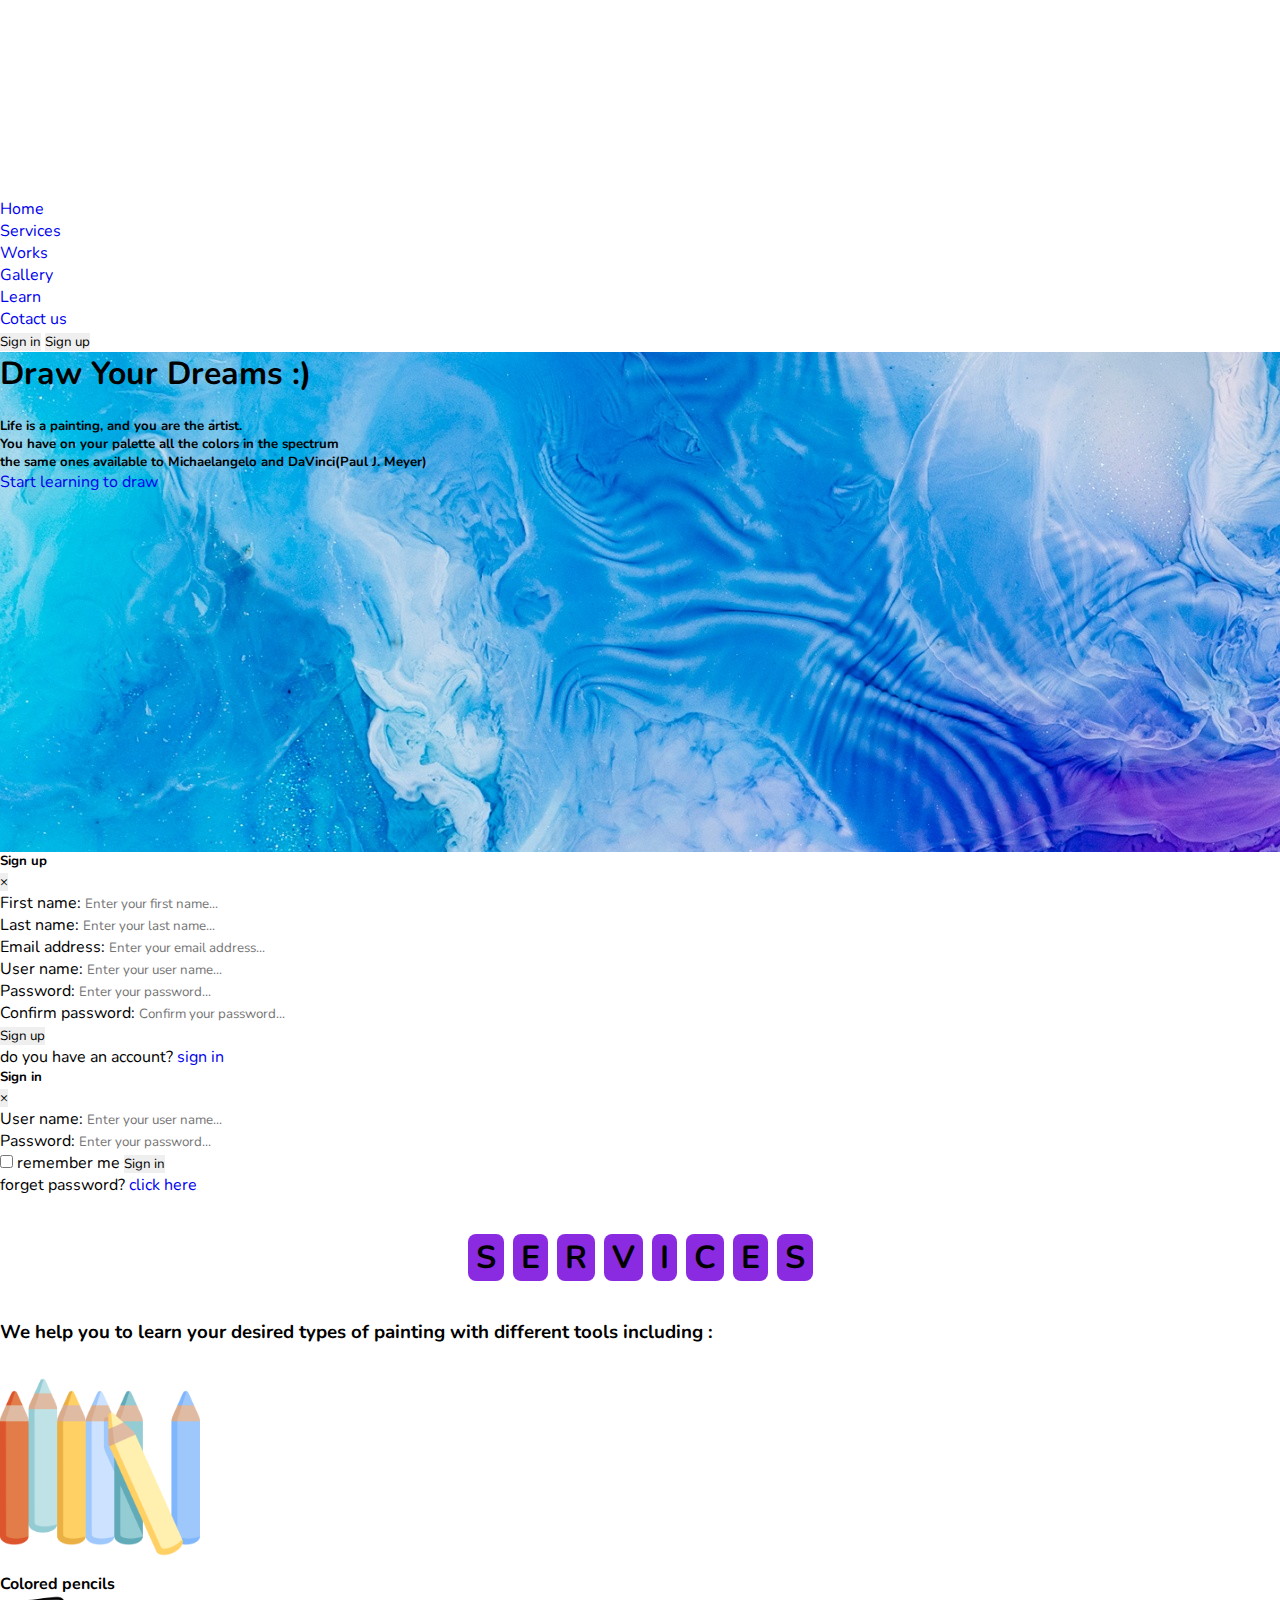
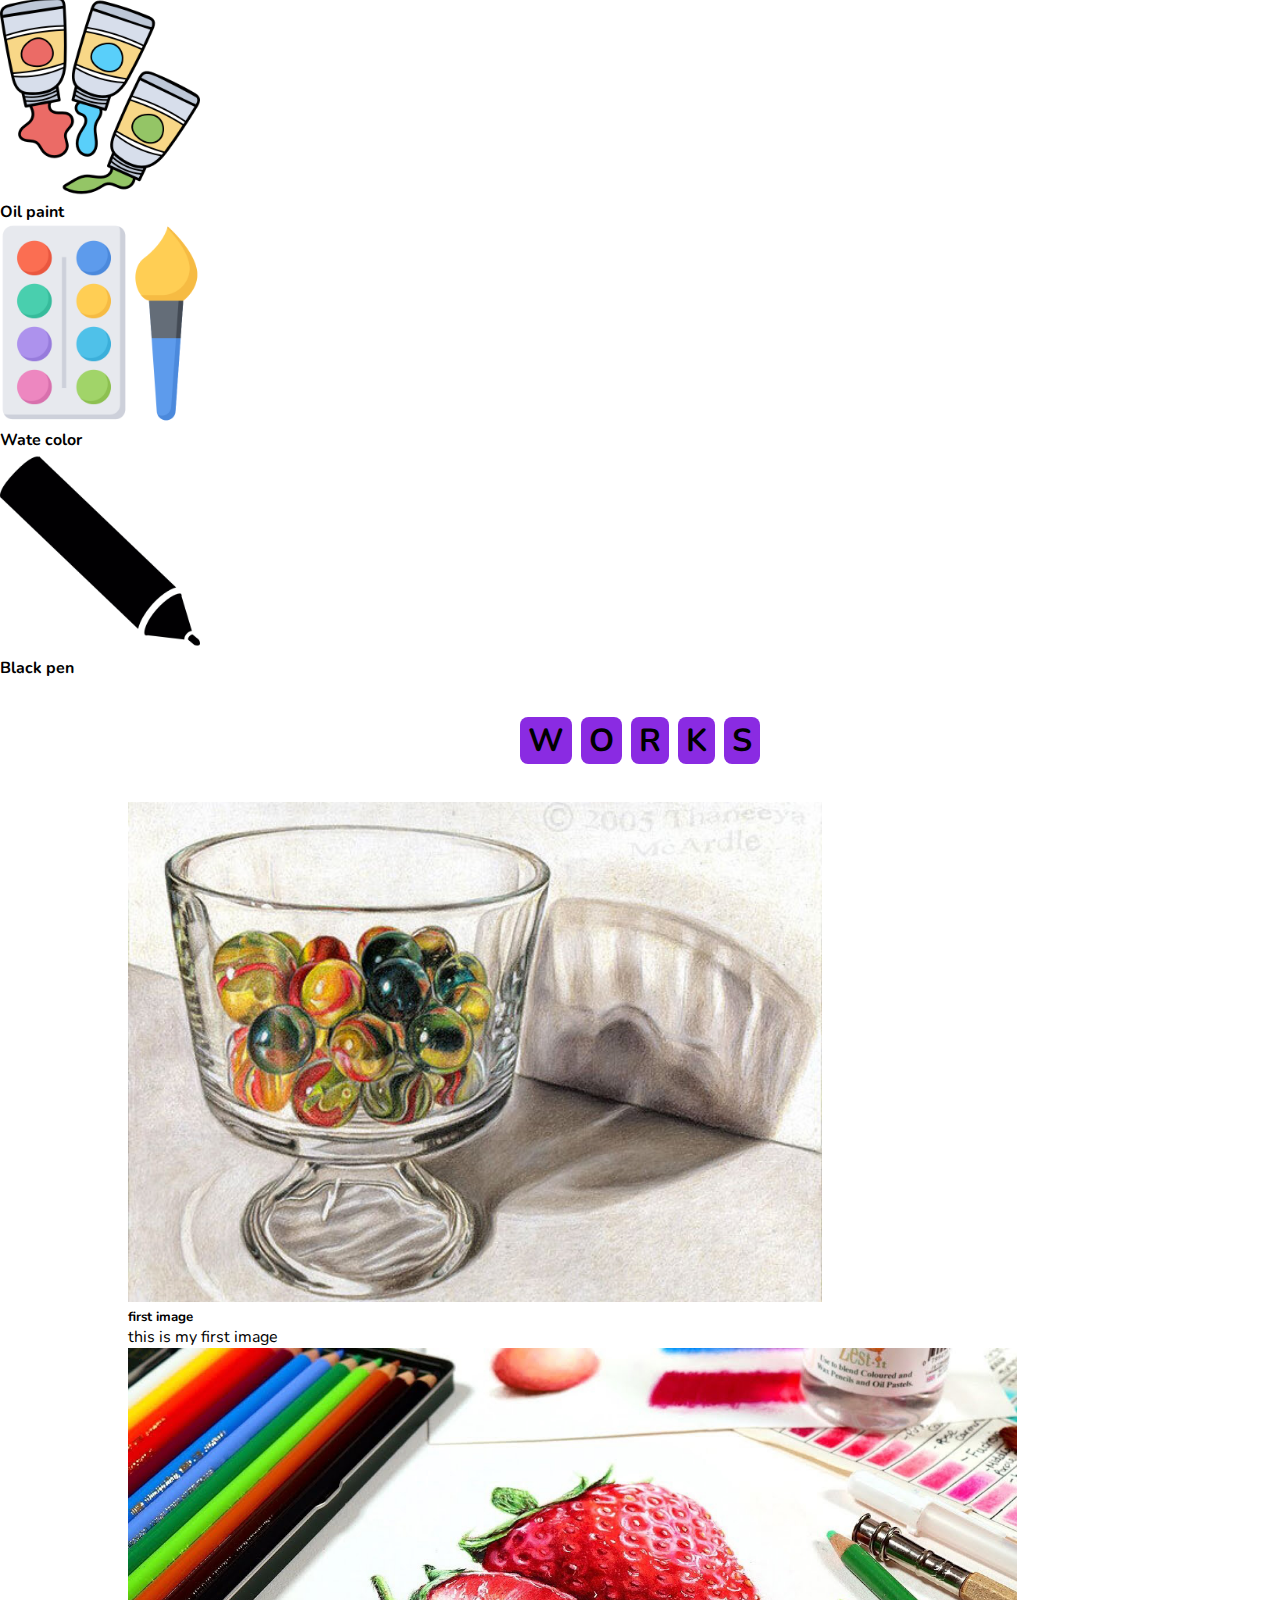
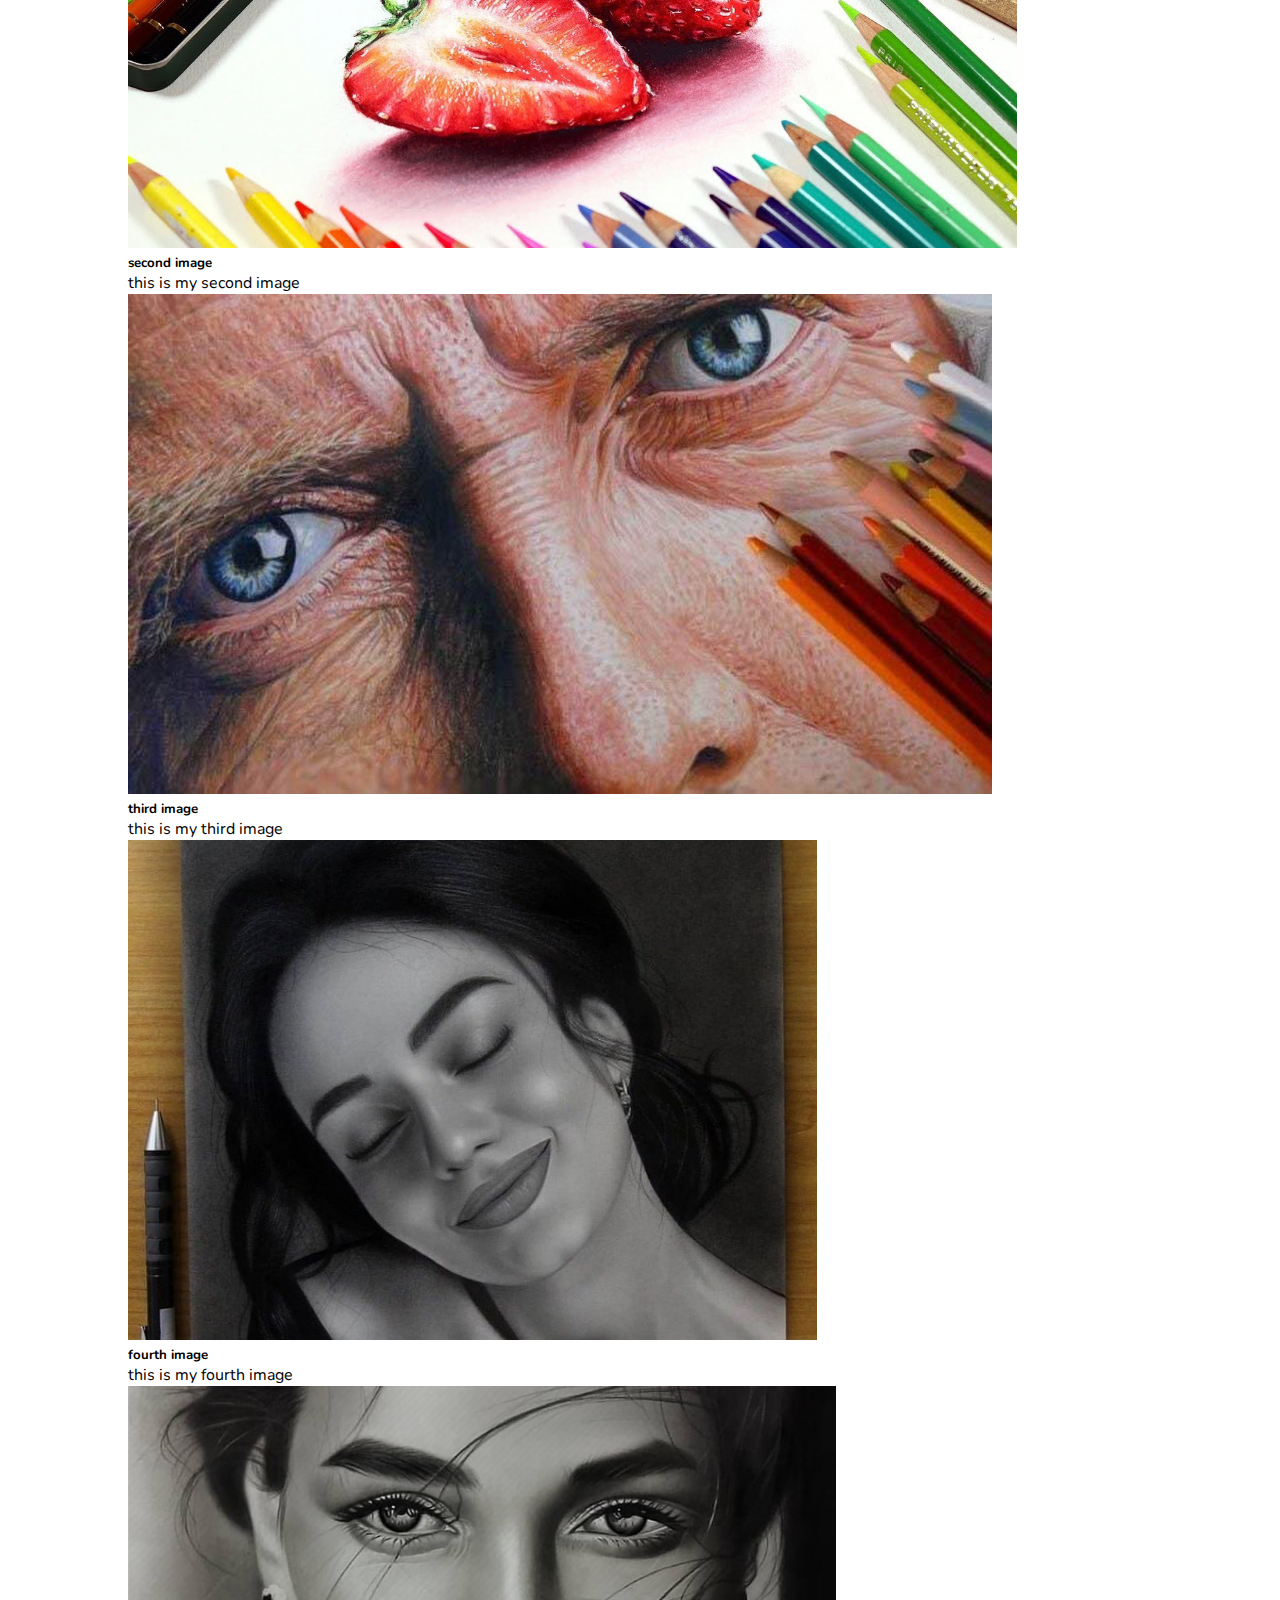
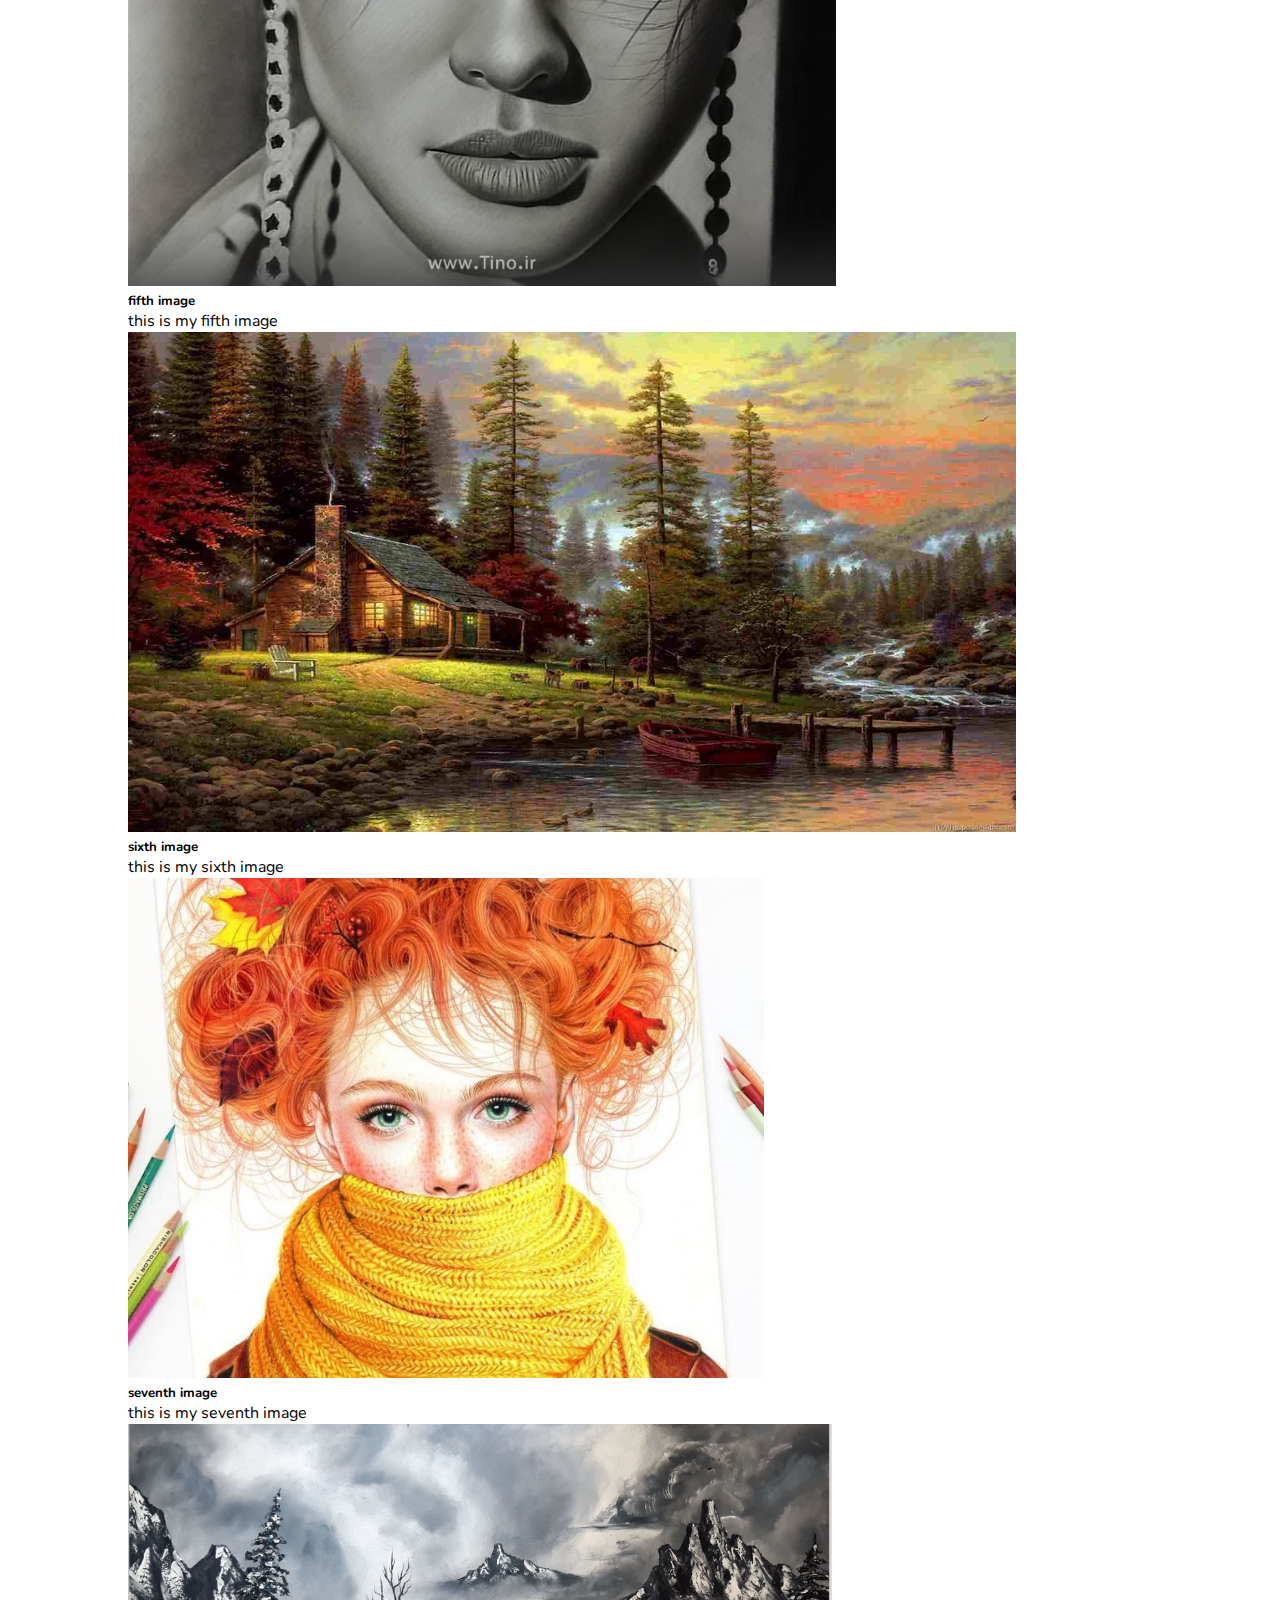
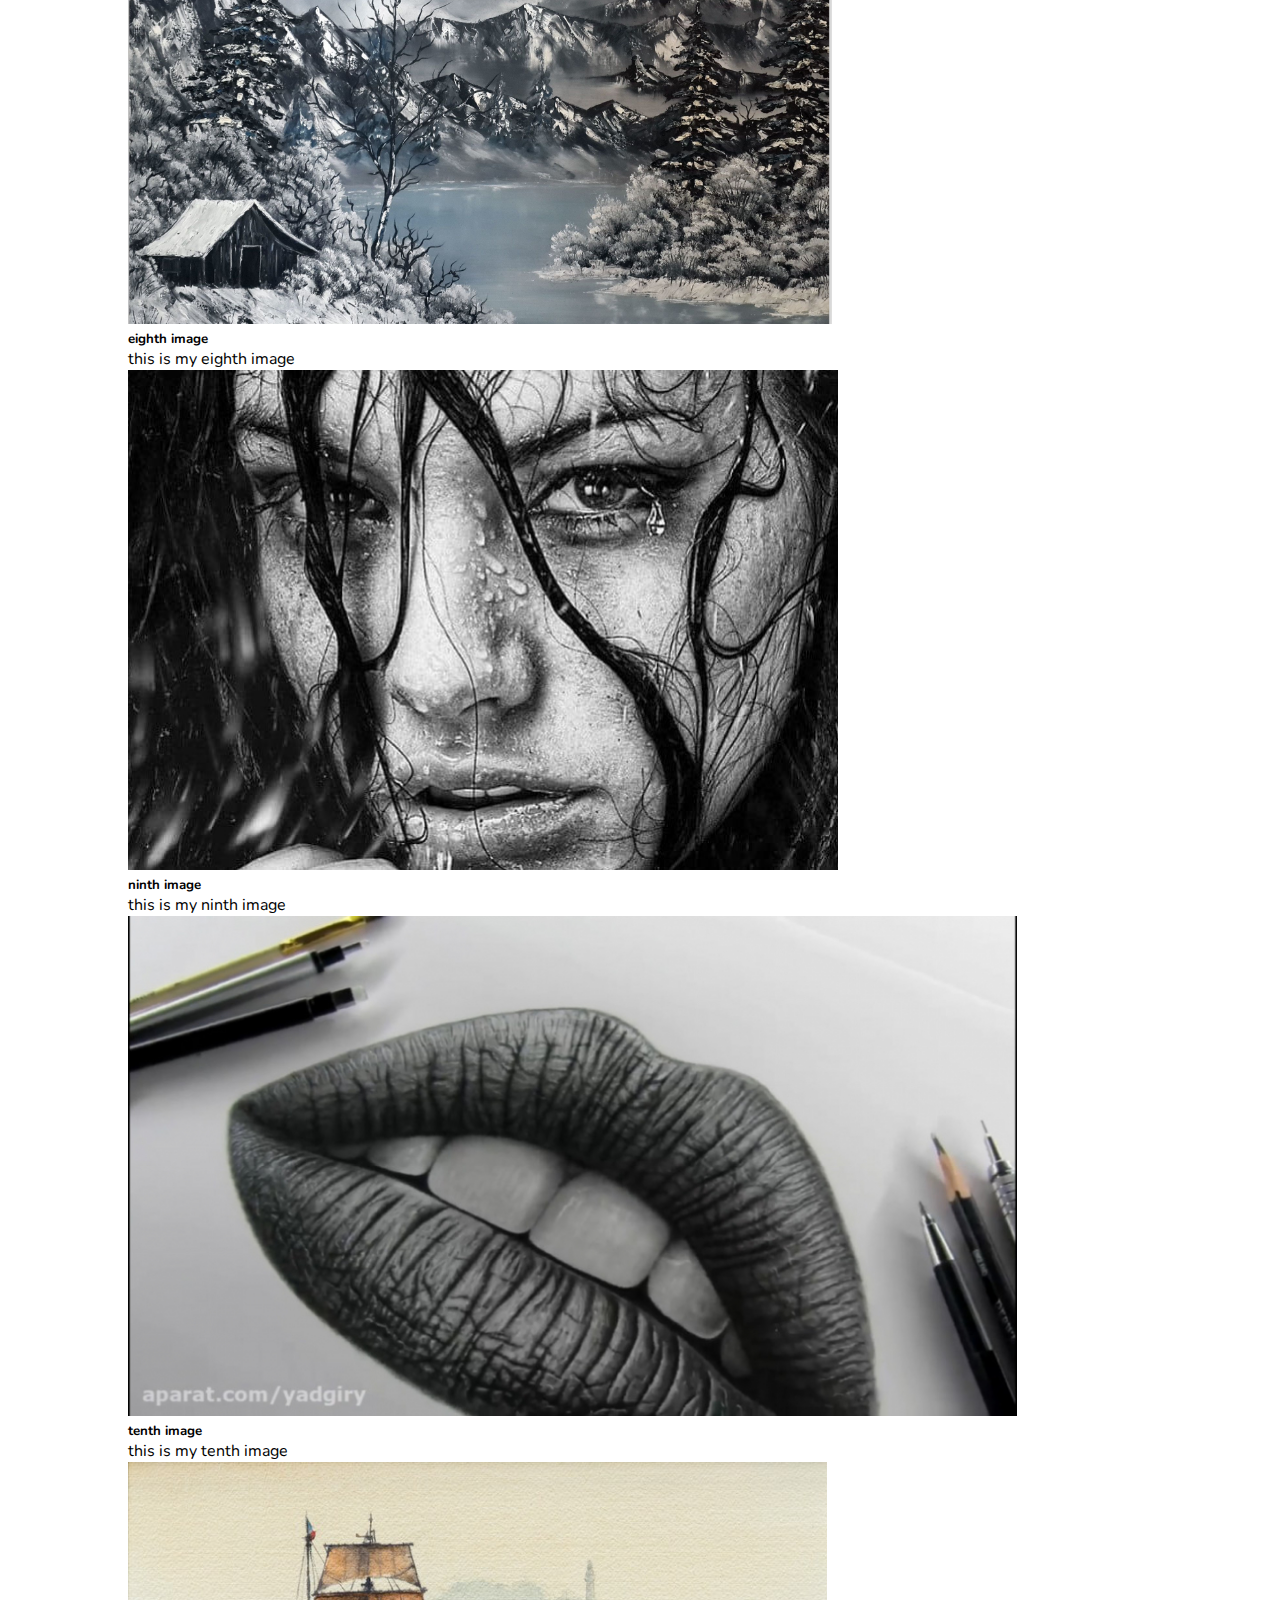
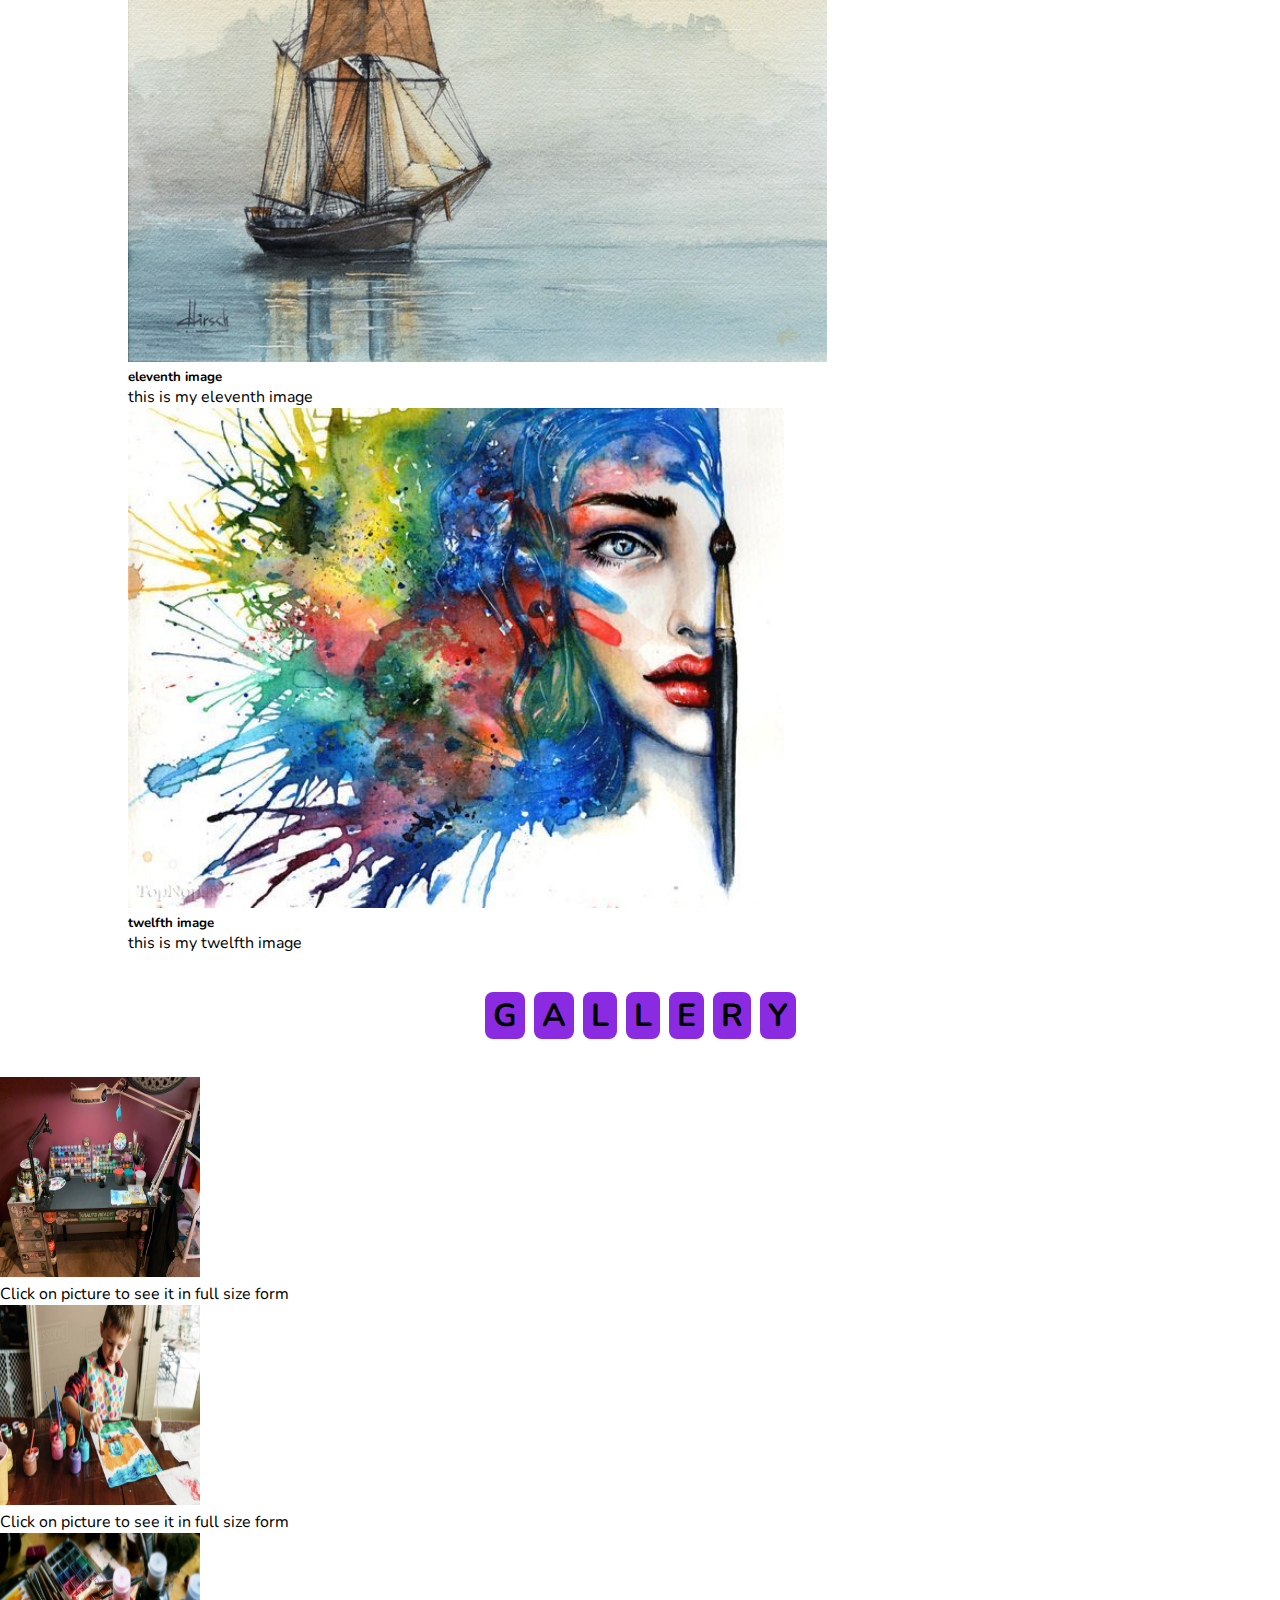
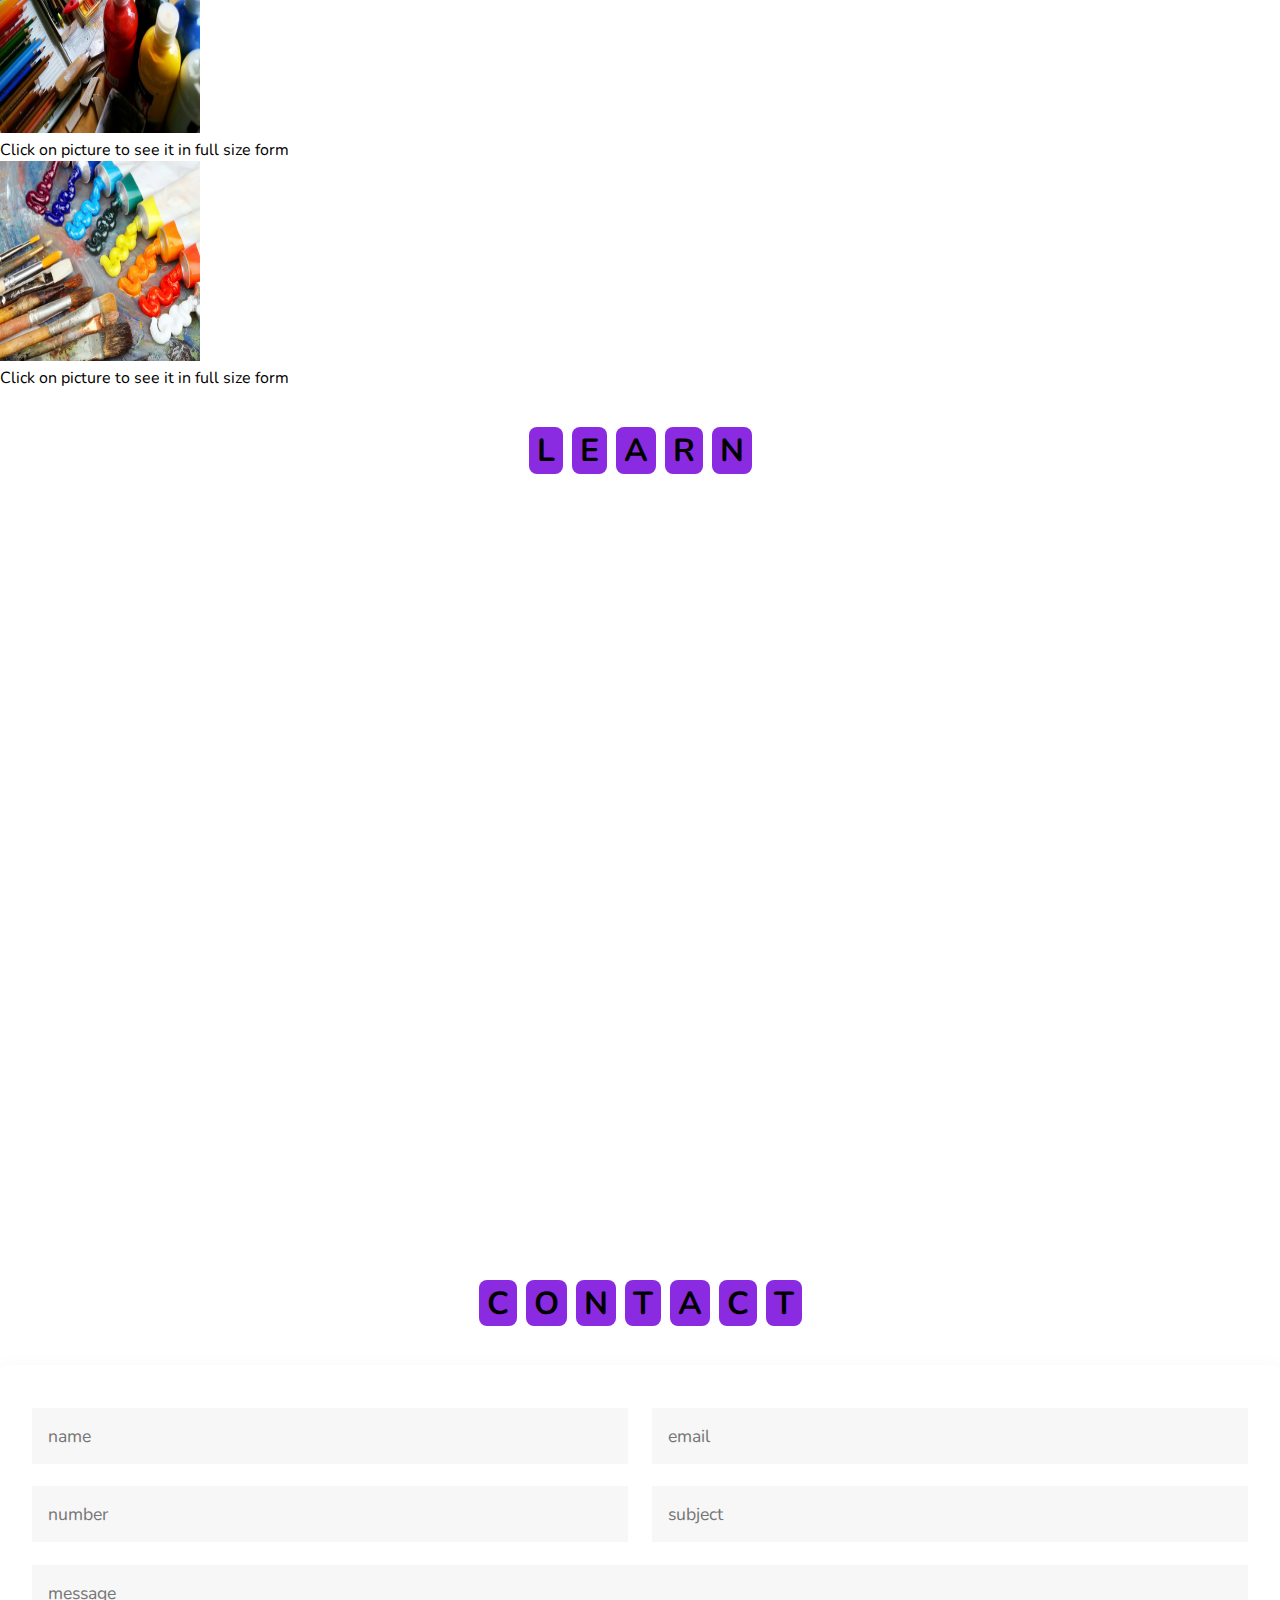
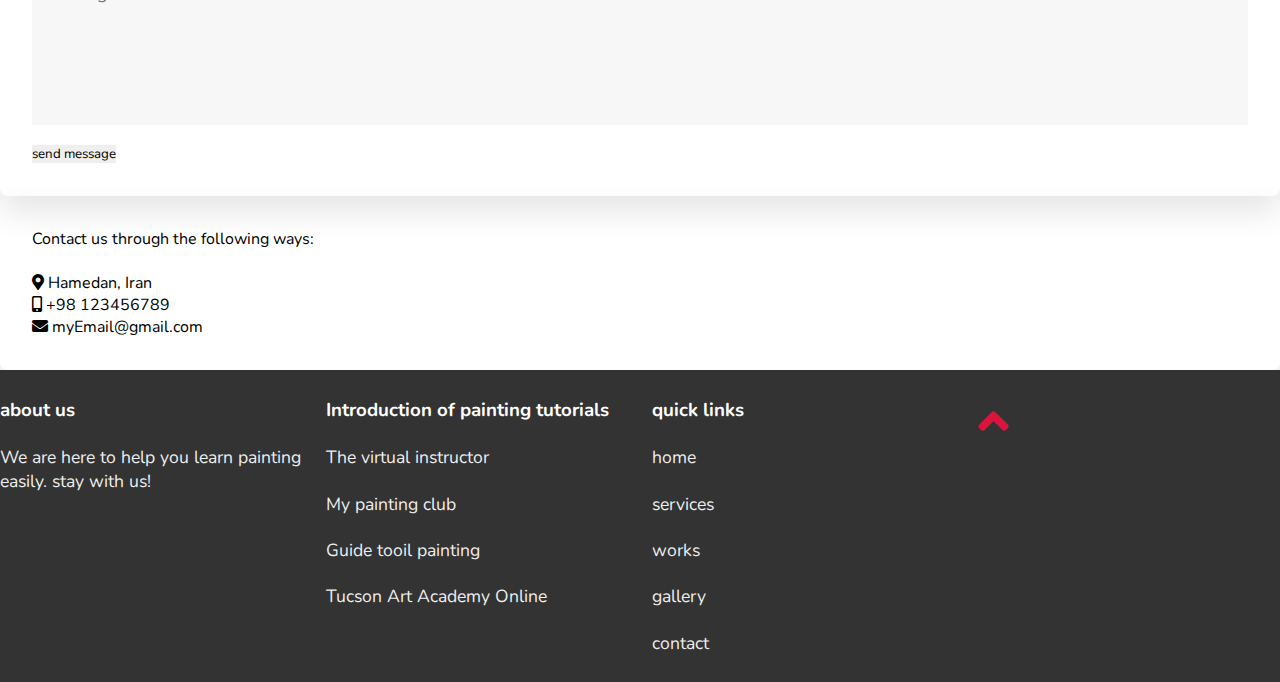
==== commit f45a9ef7: "add Learn section (video)" ====
--- a/index.html
+++ b/index.html
@@ -51,6 +51,10 @@
 
         <li class="nav-item">
           <a class="nav-link" href="#gallery" tabindex="-1" aria-disabled="true">Gallery</a>
+        </li>
+
+        <li class="nav-item">
+          <a class="nav-link" href="#learn" tabindex="-1" aria-disabled="true">Learn</a>
         </li>
 
         <li class="nav-item">
@@ -256,42 +260,42 @@
         </div>
       </div>
       <div class="carousel-item">
-        <img class="d-block w-100" src="assets/4.jpg" alt="Third slide">
+        <img class="d-block w-100" src="assets/4.jpg" alt="fourth slide">
         <div class="carousel-caption d-none d-md-block">
           <h5>fourth image</h5>
           <p>this is my fourth image</p>
         </div>
       </div>
       <div class="carousel-item">
-        <img class="d-block w-100" src="assets/5.jpg" alt="Third slide">
+        <img class="d-block w-100" src="assets/5.jpg" alt="fifth slide">
         <div class="carousel-caption d-none d-md-block">
           <h5>fifth image</h5>
           <p>this is my fifth image</p>
         </div>
       </div>
       <div class="carousel-item">
-        <img class="d-block w-100" src="assets/6.jpg" alt="Third slide">
+        <img class="d-block w-100" src="assets/6.jpg" alt="sixth slide">
         <div class="carousel-caption d-none d-md-block">
           <h5>sixth image</h5>
           <p>this is my sixth image</p>
         </div>
       </div>
       <div class="carousel-item">
-        <img class="d-block w-100" src="assets/7.jpg" alt="Third slide">
+        <img class="d-block w-100" src="assets/7.jpg" alt="seventh slide">
         <div class="carousel-caption d-none d-md-block">
           <h5>seventh image</h5>
           <p>this is my seventh image</p>
         </div>
       </div>
       <div class="carousel-item">
-        <img class="d-block w-100" src="assets/8.jpg" alt="Third slide">
+        <img class="d-block w-100" src="assets/8.jpg" alt="eighth slide">
         <div class="carousel-caption d-none d-md-block">
           <h5>eighth image</h5>
           <p>this is my eighth image</p>
         </div>
       </div>
       <div class="carousel-item">
-        <img class="d-block w-100" src="assets/9.jpg" alt="Third slide">
+        <img class="d-block w-100" src="assets/9.jpg" alt="ninth slide">
         <div class="carousel-caption d-none d-md-block">
           <h5>ninth image</h5>
           <p>this is my ninth image</p>
@@ -367,6 +371,22 @@
   
 </section>
 
+<section class="learn" id="learn">
+  <h1 class="heading">
+    <span>L</span>
+    <span>E</span>
+    <span>A</span>
+    <span>R</span>
+    <span>N</span>
+  </h1>
+
+  <div class="h_iframe-aparat_embed_frame video-responsive">
+    <span style="display: block;padding-top: 57%"></span>
+    <iframe src="https://www.aparat.com/video/video/embed/videohash/eFGnz/vt/frame?titleShow=true"  allowFullScreen="true" webkitallowfullscreen="true" mozallowfullscreen="true"></iframe>
+  </div>
+  
+</section>
+
 <section class="contact" id="contact">
 
   <h1 class="heading">
--- a/style.css
+++ b/style.css
@@ -74,7 +74,23 @@
         height: 500px;
     }
 }
-    
+
+.h_iframe-aparat_embed_frame{
+    position:relative;
+}
+.h_iframe-aparat_embed_frame .ratio{
+    display:block;
+    width:100%;
+    height:auto;
+}
+.h_iframe-aparat_embed_frame iframe{
+    position:absolute;
+    top:0;
+    left:0;
+    width:100%;
+    height:100%;
+}
+
 /*
 header .icons i{
     font-size: 2.5rem;
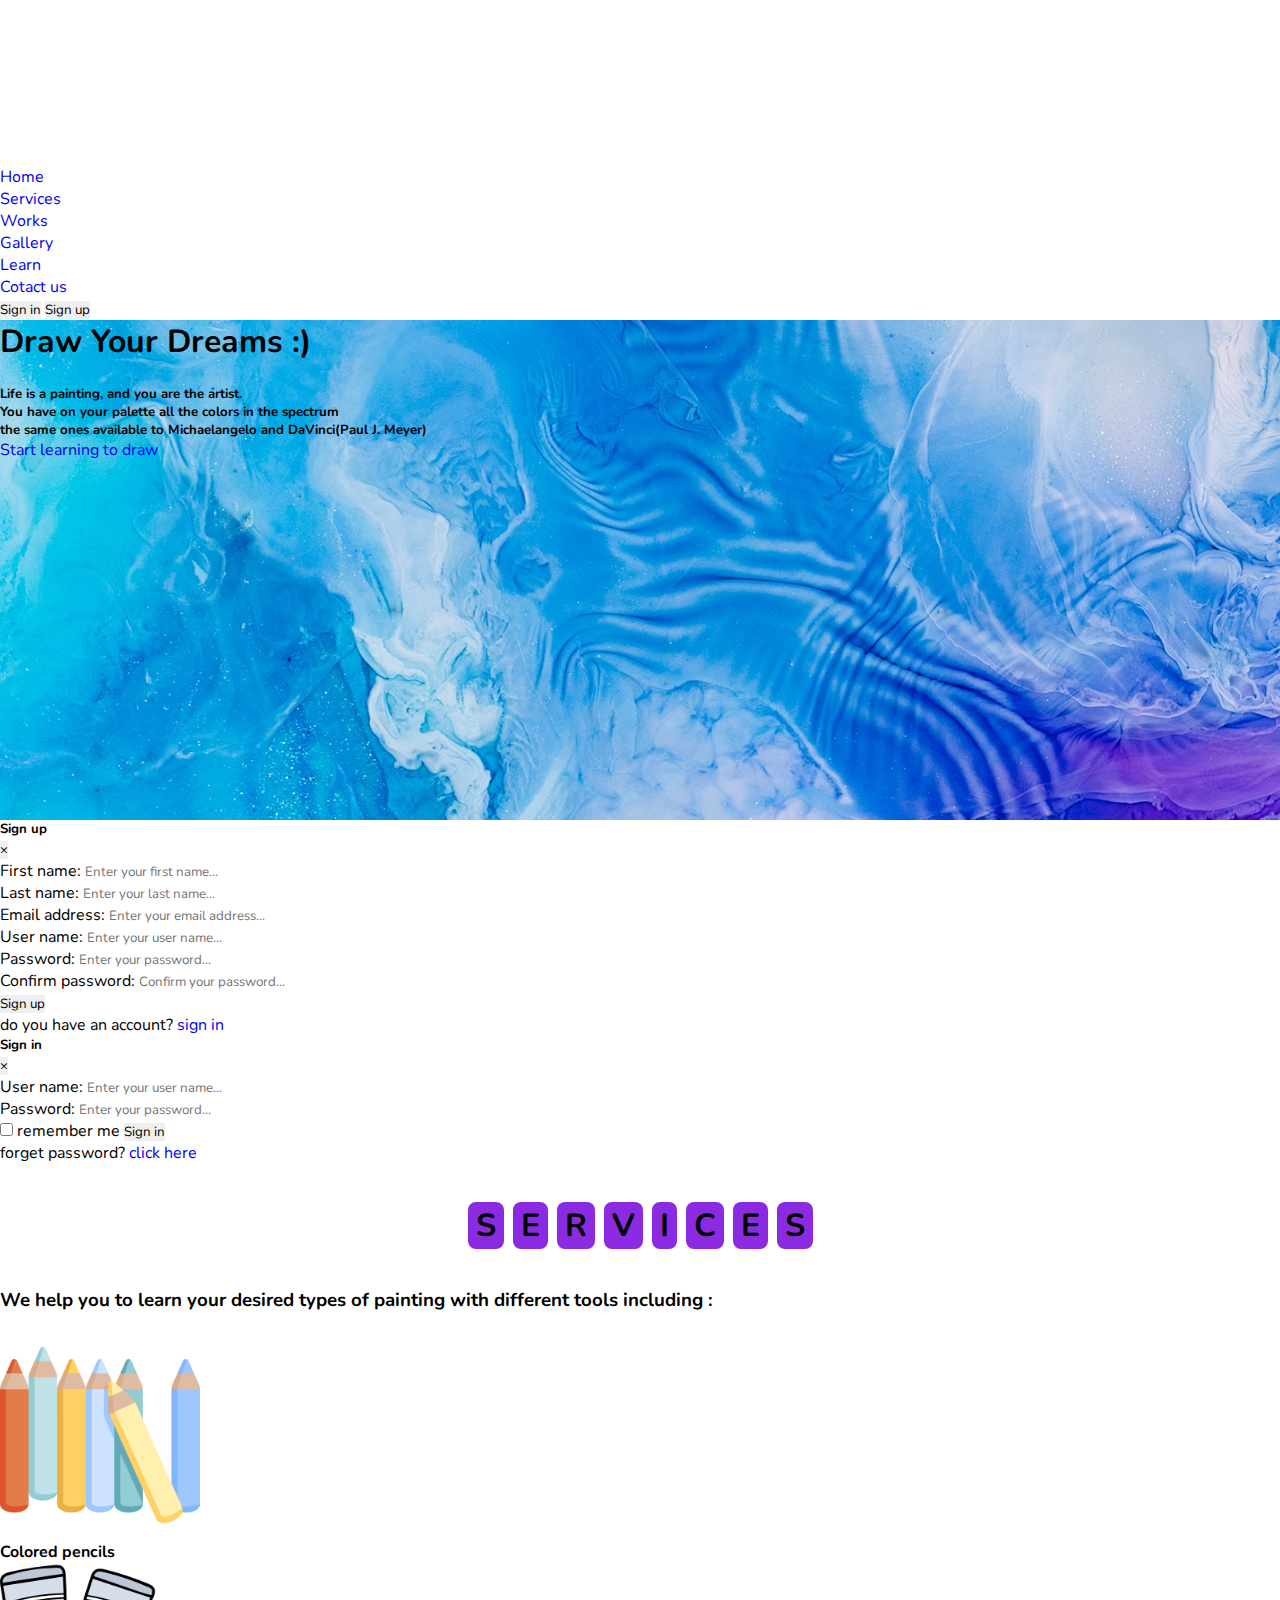
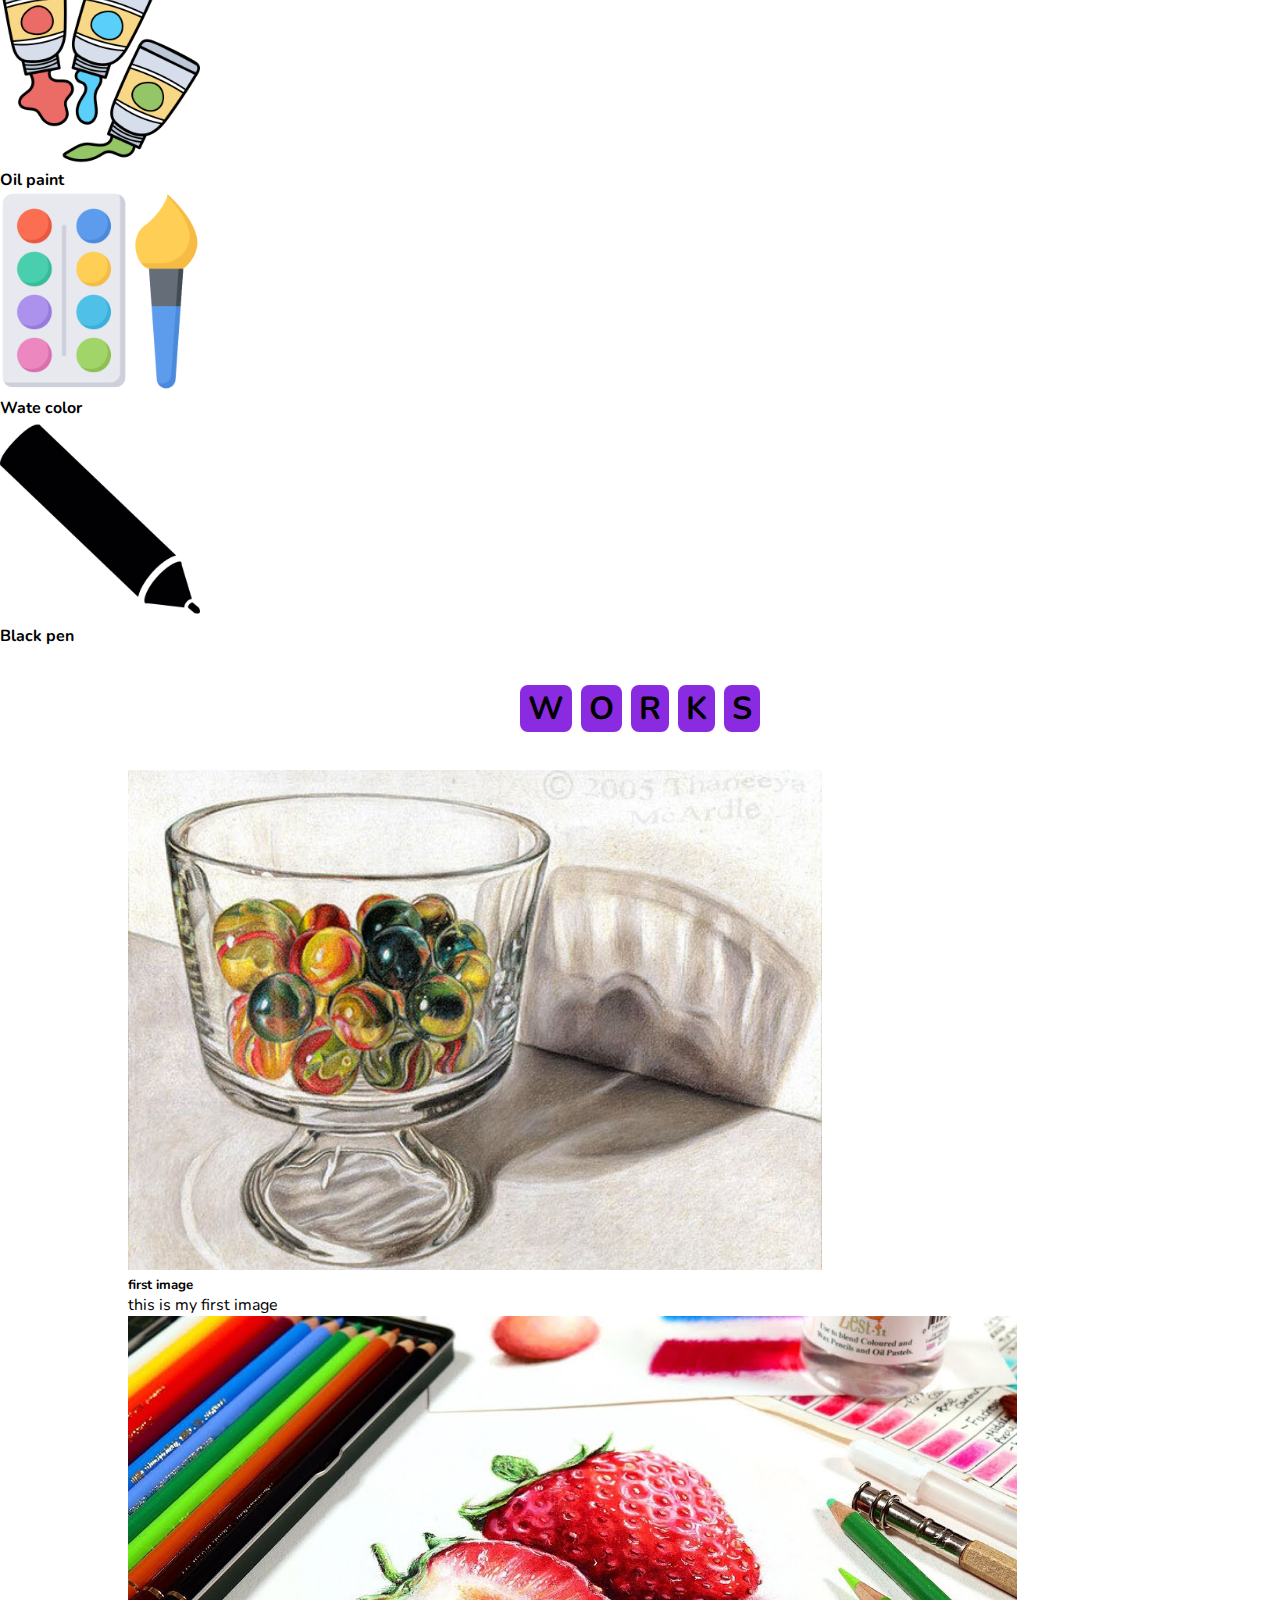
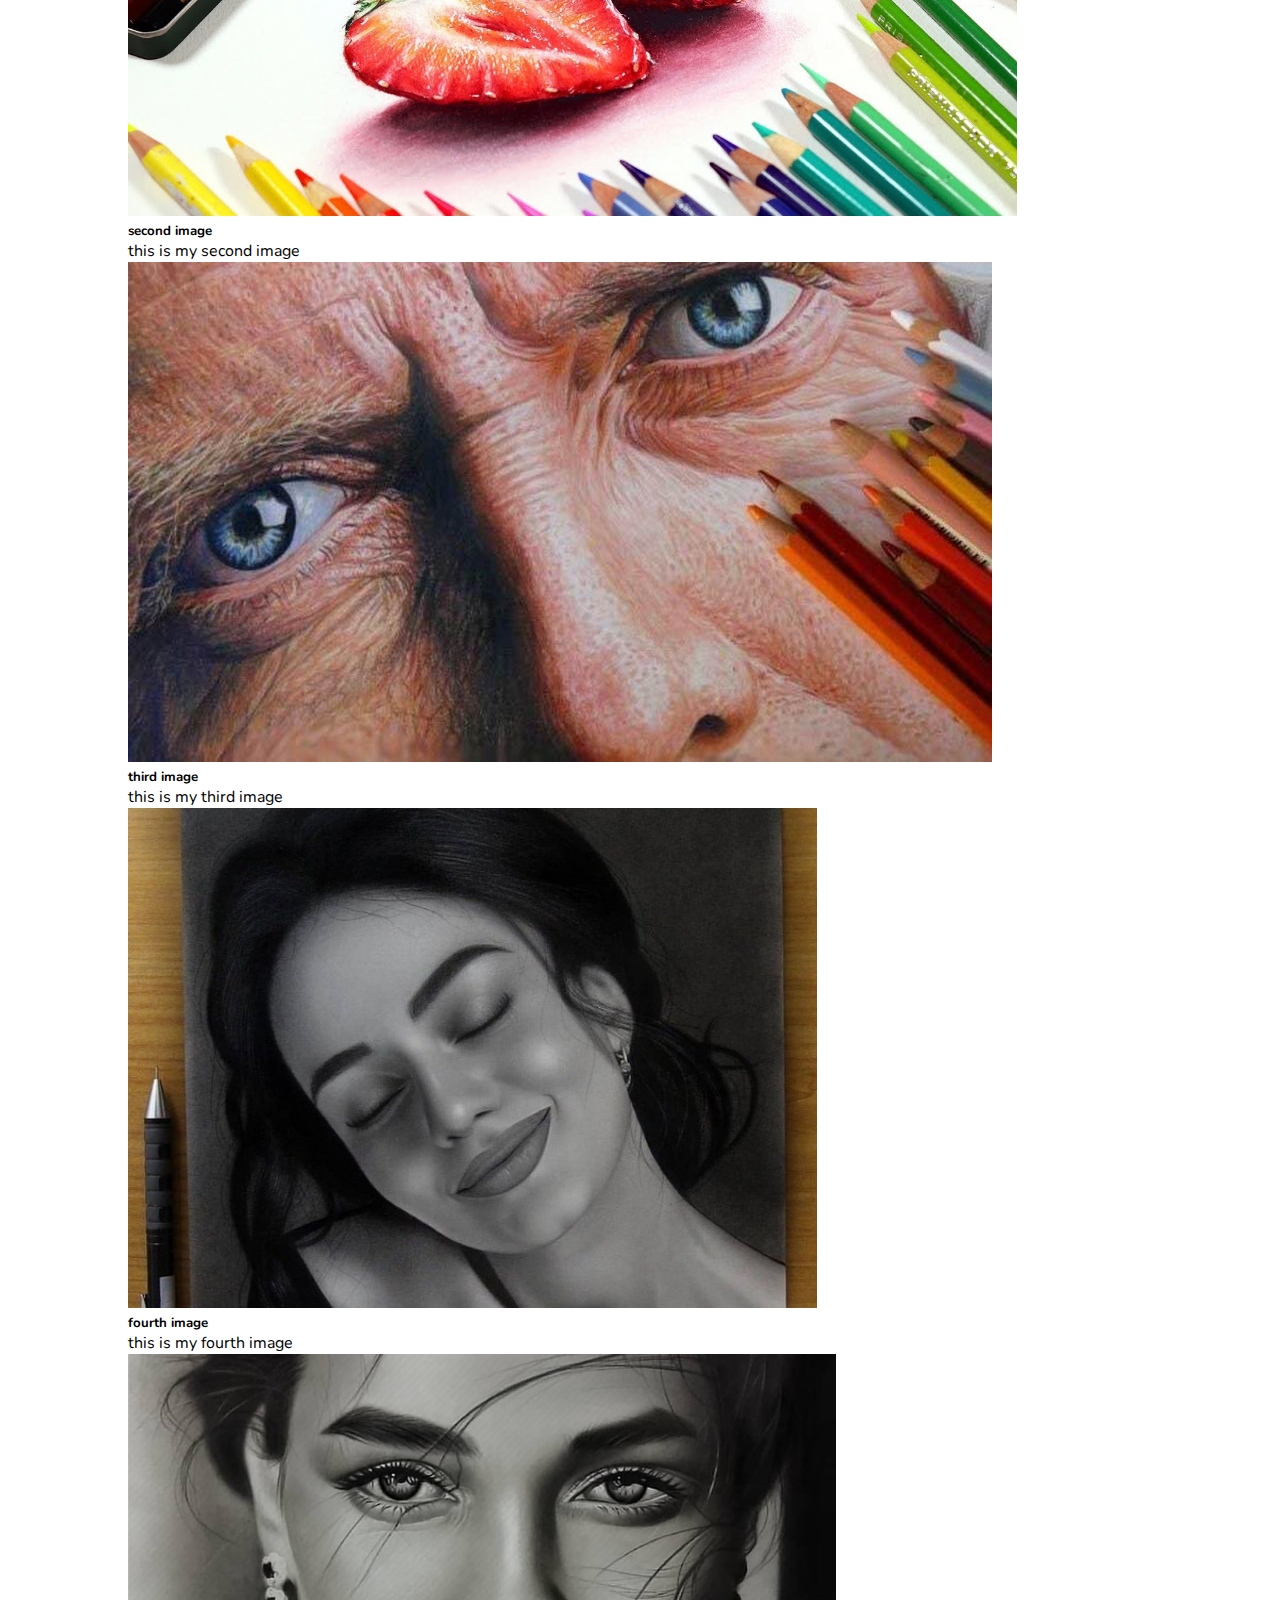
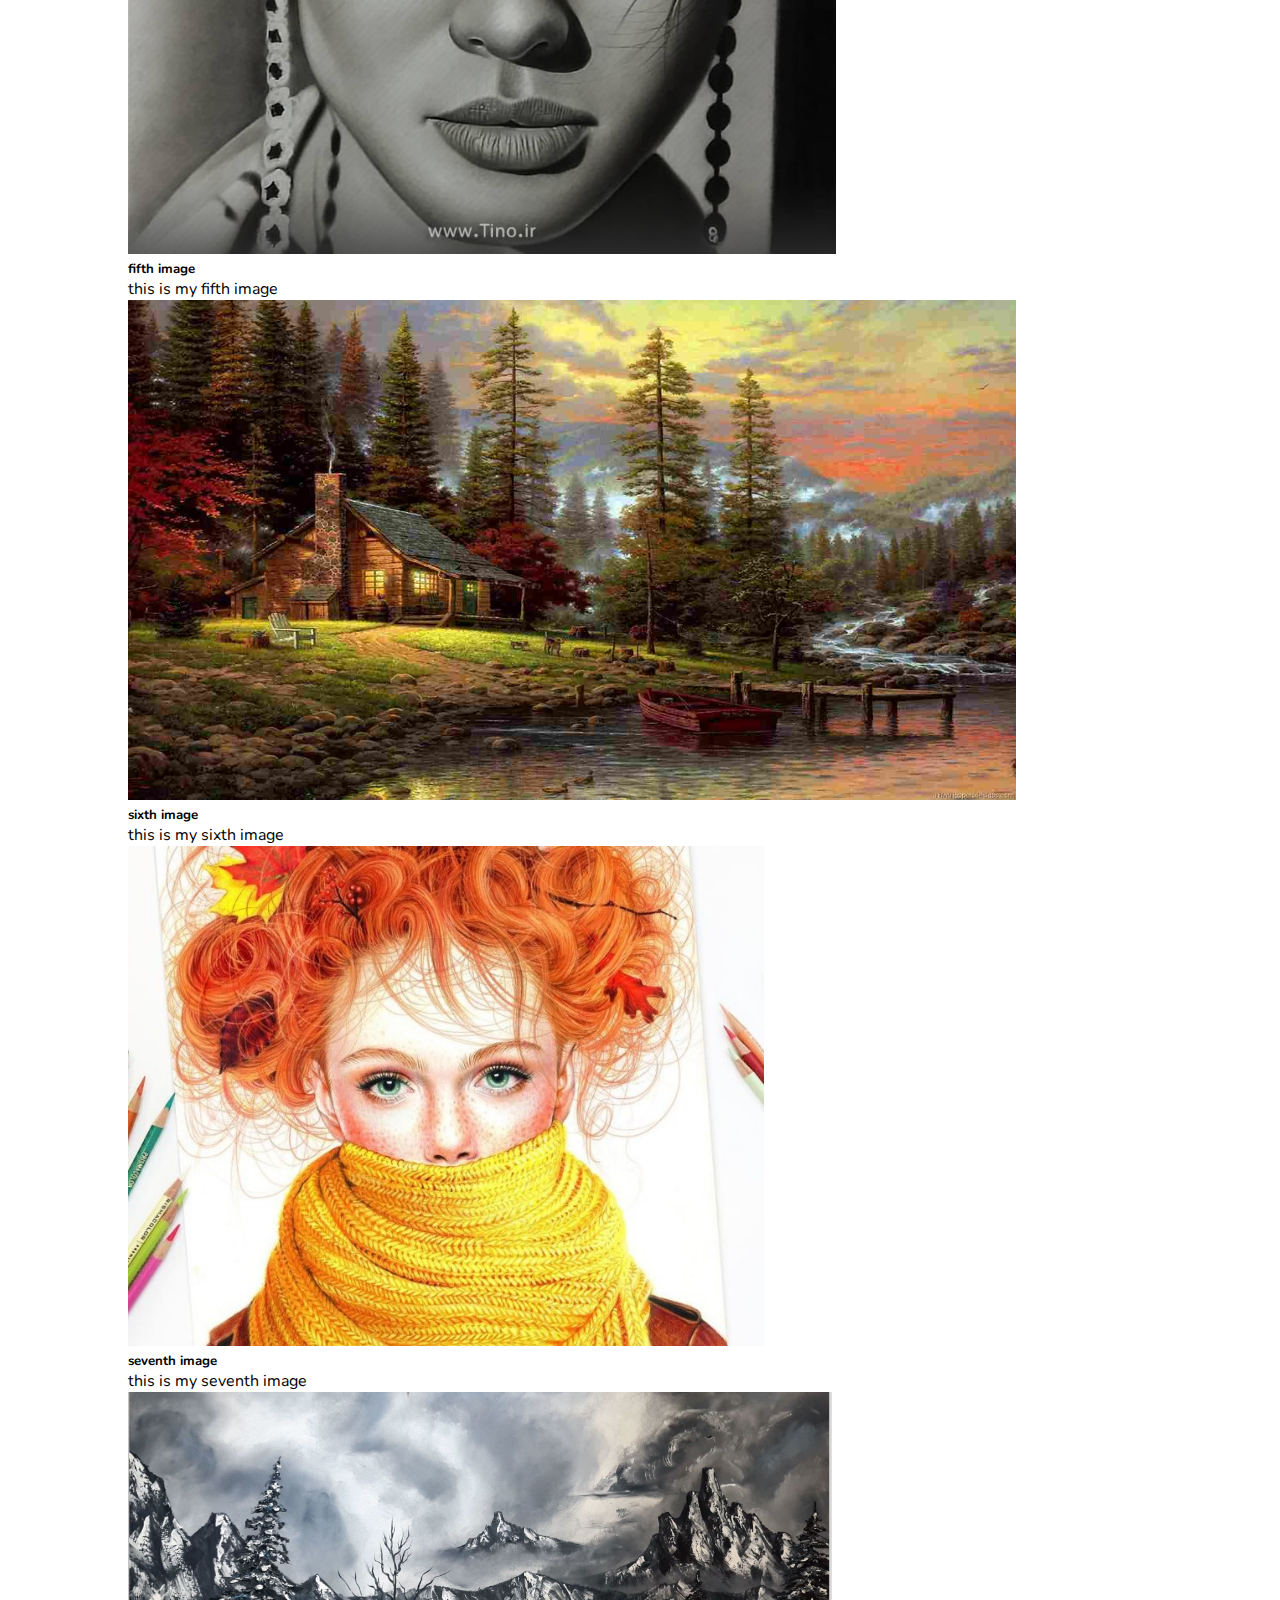
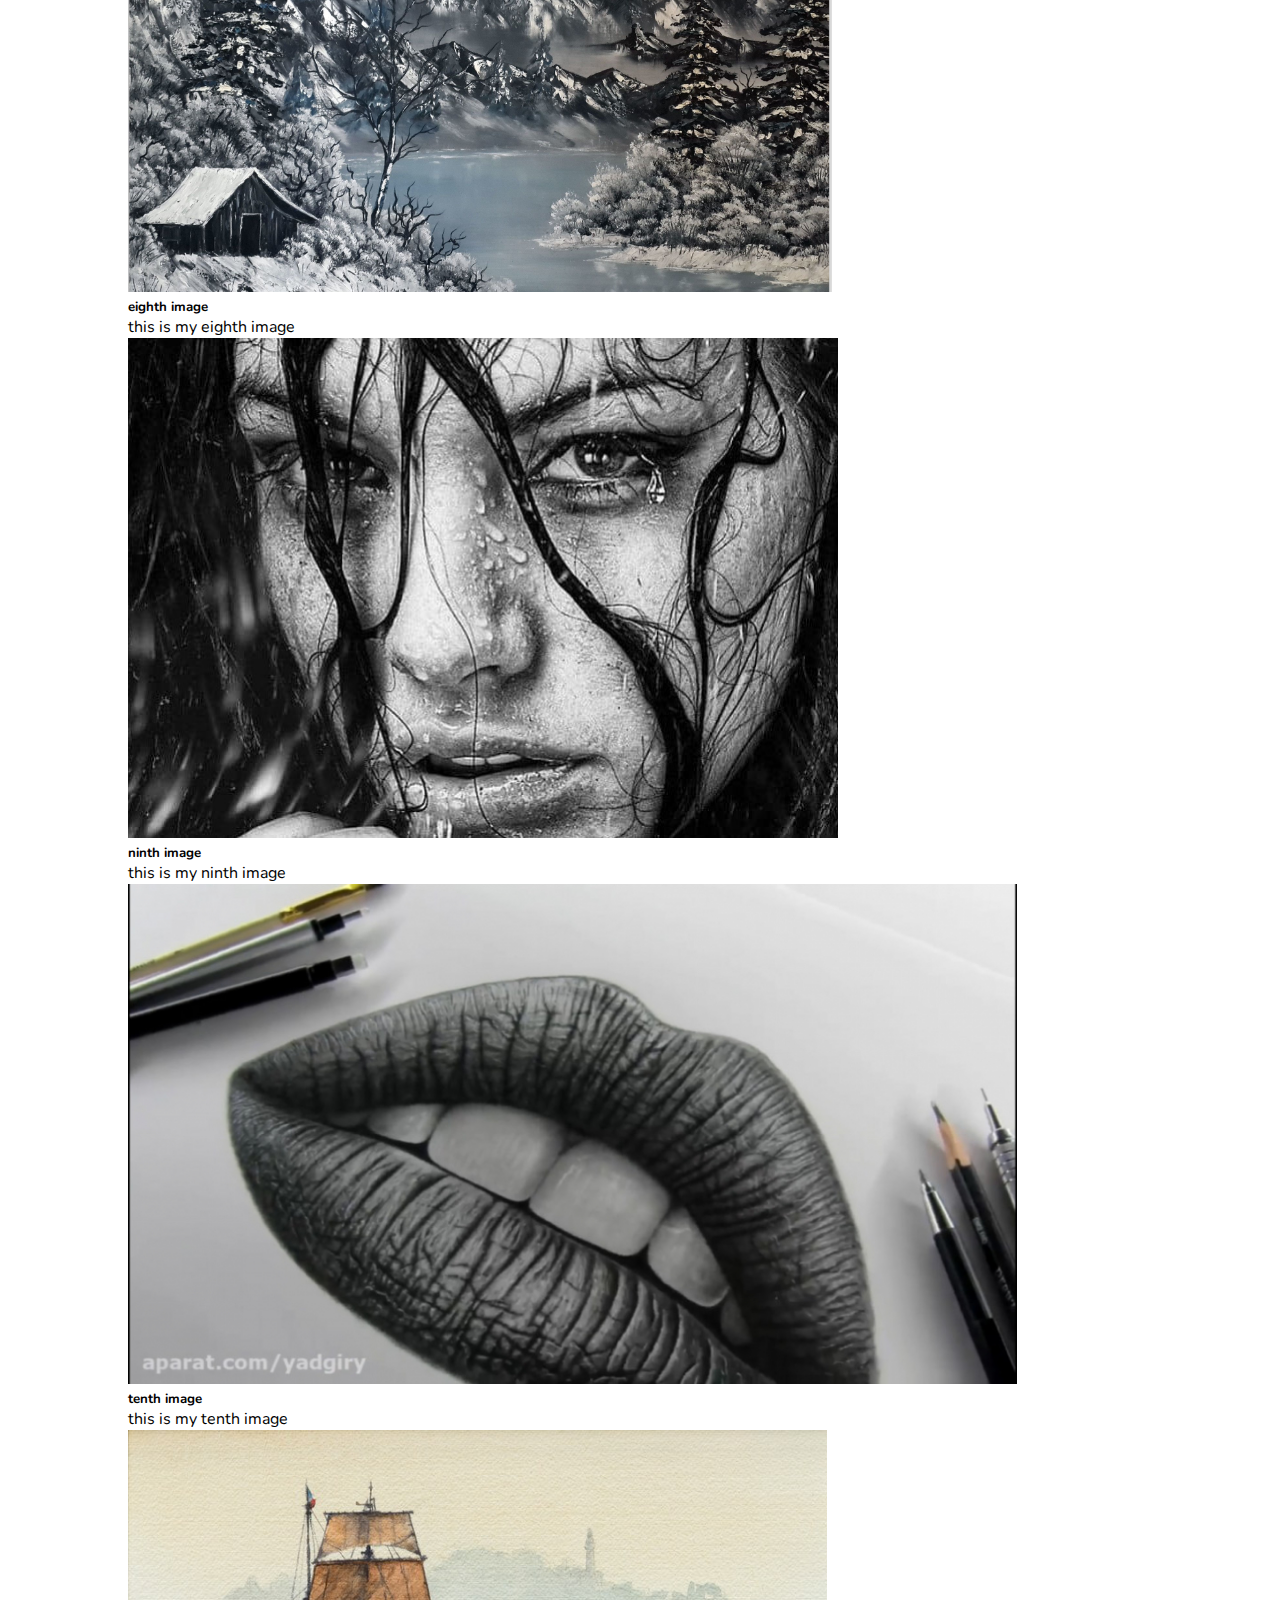
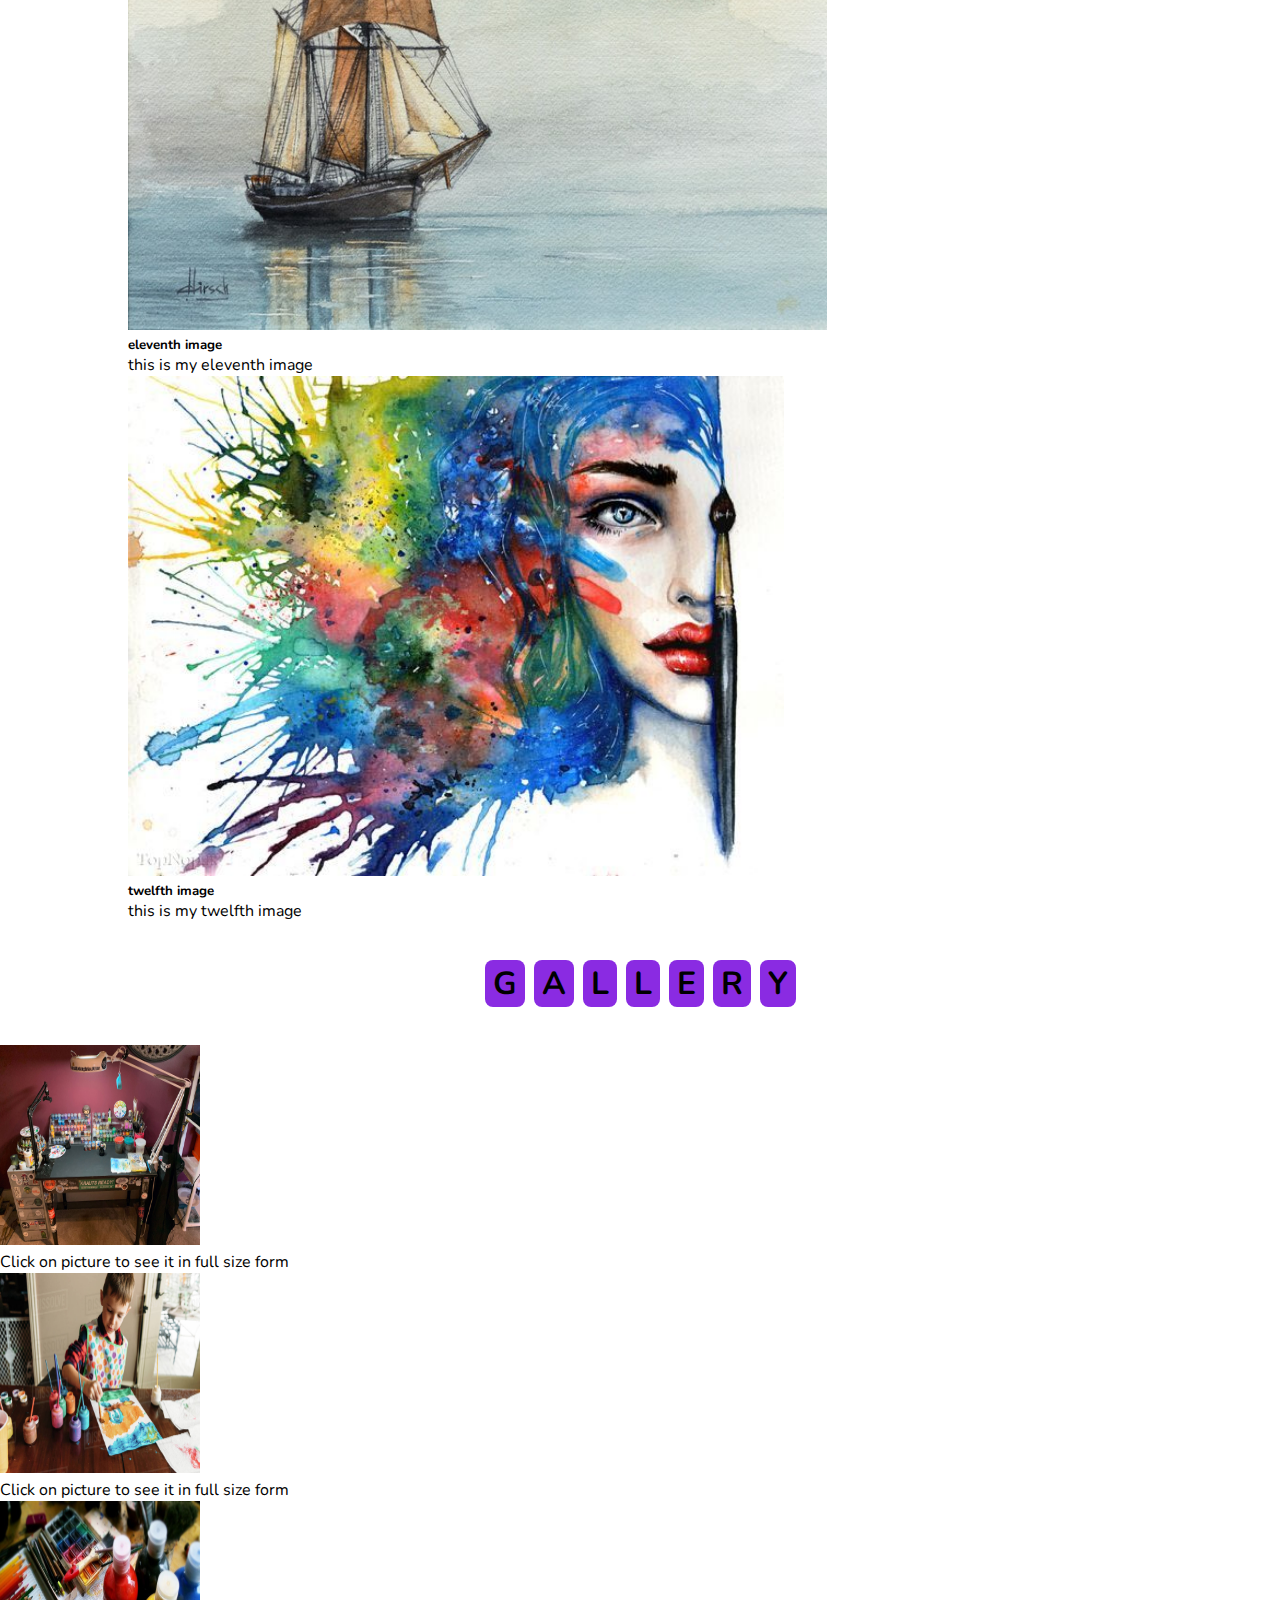
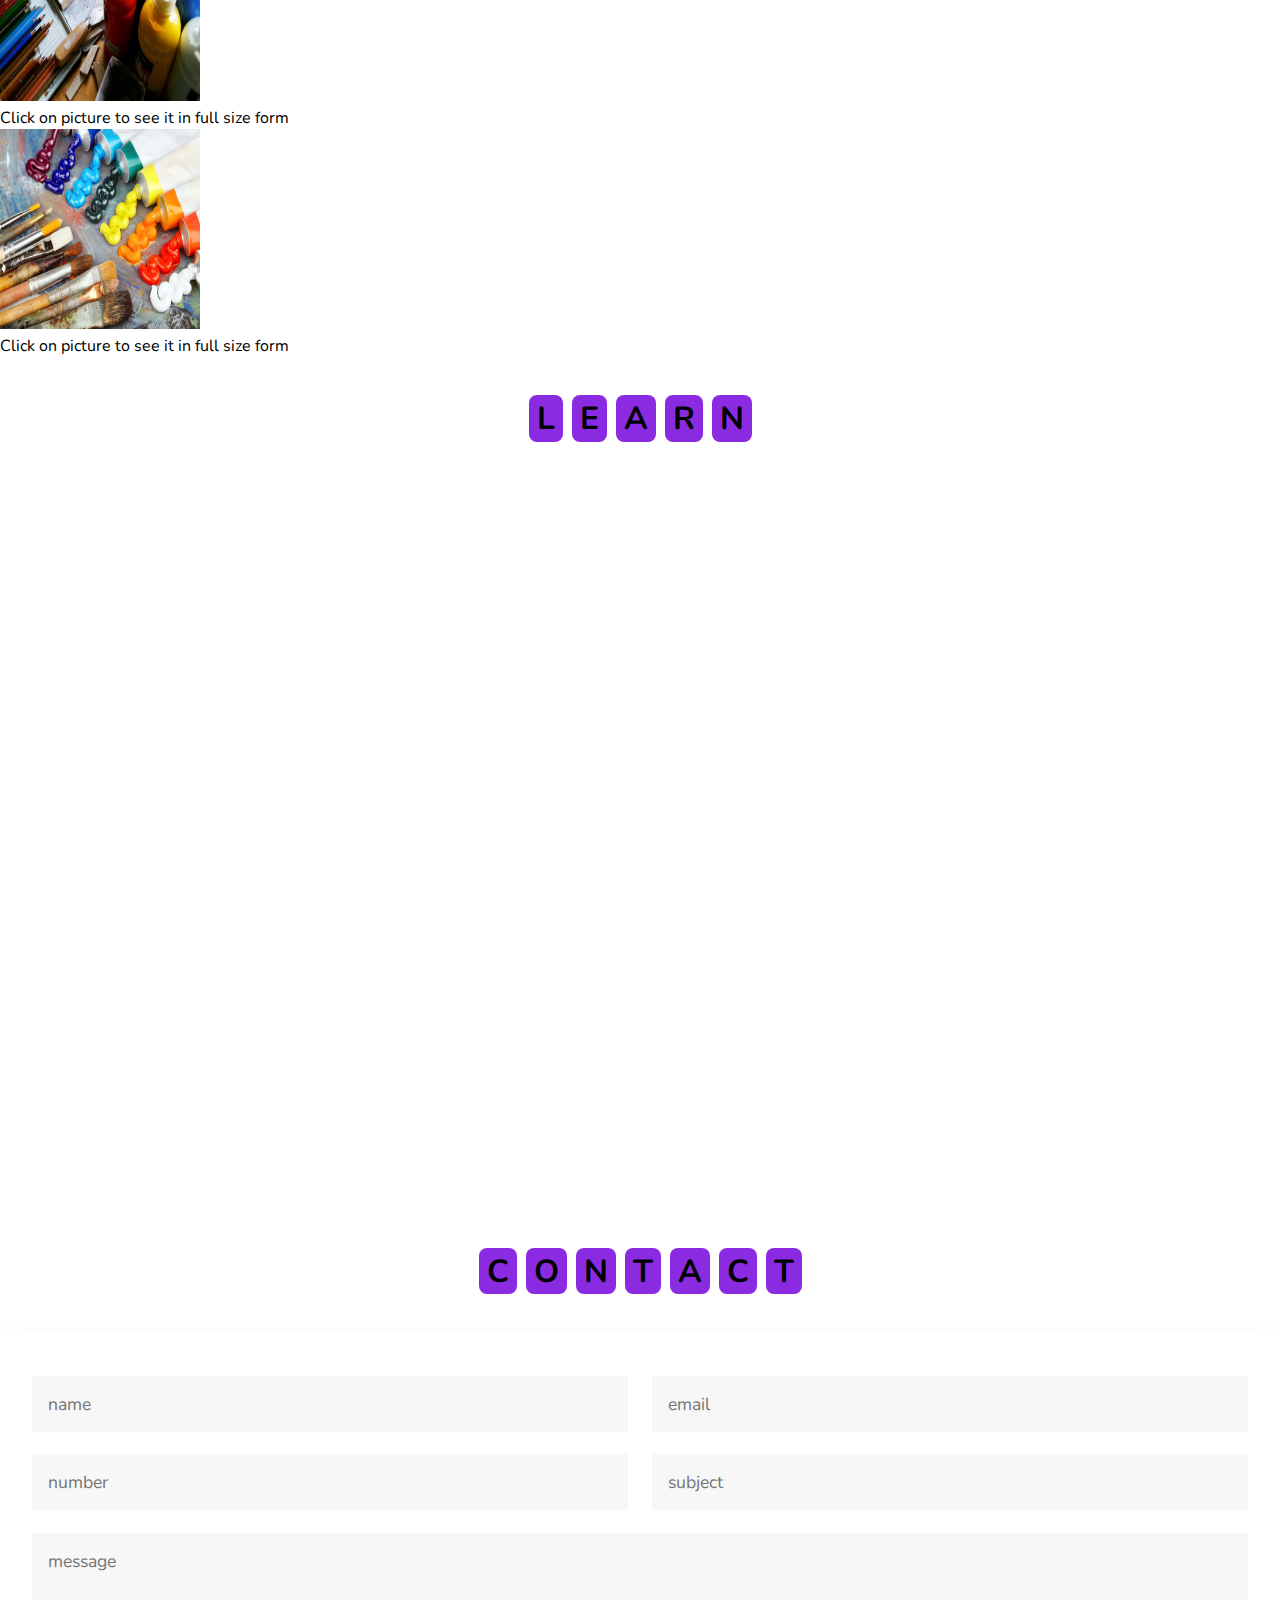
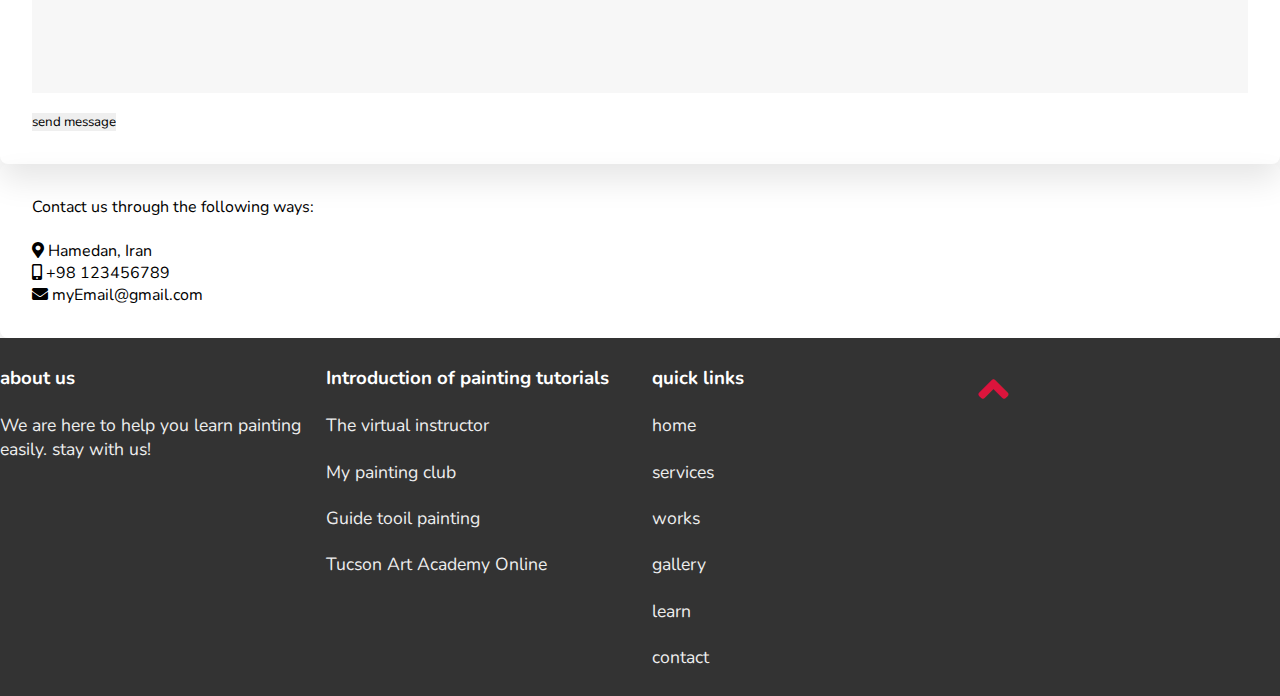
==== commit ce924542: "make minor changes" ====
--- a/index.html
+++ b/index.html
@@ -24,12 +24,12 @@
 
 </head>
 
-<body>
+<body data-bs-spy="scroll" data-bs-target="#navbar-example">
 
 <header>
 
   <!-- ! NAVBAR -->
-  <nav class="autohide navbar navbar-expand-lg navbar-dark bg-dark fixed-top">
+  <nav class="autohide navbar navbar-expand-lg navbar-dark bg-dark fixed-top" id="navbar-example2">
     <button class="navbar-toggler" data-target="#my-nav" data-toggle="collapse" aria-controls="my-nav" aria-expanded="false" aria-label="Toggle navigation">
       <span class="navbar-toggler-icon"></span>
     </button>
@@ -71,7 +71,7 @@
     </div>
   </nav>
   
-  
+
    <!-- ! Background Image For Header -->
    <section class="home" id="home">
    <div class="p-5 text-center bg-image" id="bg-header" style="
@@ -87,11 +87,7 @@
      </div>
  </div>
 
-
-</section>
-
-
-
+</section>
 
 <!-- ! SIGN UP FORM -->
 <div class="modal fade" id="signupModal" tabindex="-1" role="dialog" aria-labelledby="signupModalLabel" aria-hidden="true">
@@ -124,7 +120,7 @@
 
           <div class="form-group">
             <label for="user-name" class="col-form-label">User name:</label>
-            <input type="text" class="form-control" id="user-name"  placeholder="Enter your user name...">
+            <input type="text" class="form-control" placeholder="Enter your user name...">
           </div>
 
           <div class="form-group">
@@ -164,12 +160,12 @@
 
           <div class="form-group">
             <label for="user-name" class="col-form-label">User name:</label>
-            <input type="text" class="form-control" id="user-name"  placeholder="Enter your user name...">
+            <input type="text" class="form-control" placeholder="Enter your user name...">
           </div>
 
           <div class="form-group">
             <label for="password" class="col-form-label">Password:</label>
-            <input type="password" class="form-control" id="password" placeholder="Enter your password...">
+            <input type="password" class="form-control" placeholder="Enter your password...">
           </div>
 
           <input type="checkbox" id="remember">
@@ -380,7 +376,7 @@
     <span>N</span>
   </h1>
 
-  <div class="h_iframe-aparat_embed_frame video-responsive">
+  <div class="h_iframe-aparat_embed_frame video-responsive text-center">
     <span style="display: block;padding-top: 57%"></span>
     <iframe src="https://www.aparat.com/video/video/embed/videohash/eFGnz/vt/frame?titleShow=true"  allowFullScreen="true" webkitallowfullscreen="true" mozallowfullscreen="true"></iframe>
   </div>
@@ -424,210 +420,8 @@
   </div>
 
   </div>
-
-</section>
-
-
-
-<!-- <section class="gallery" id="gallery">
-
-  <h1 class="heading">
-    <span>g</span>
-    <span>a</span>
-    <span>l</span>
-    <span>l</span>
-    <span>e</span>
-    <span>r</span>
-    <span>y</span>
-  </h1>
-
-  <div class="box-container">
-
-    <div class="box">
-      <img src="assets/g-1.jpg" alt="">
-      <div class="content">
-        <h3>amazing places</h3>
-        <p>Just why do we love to travel so much? It's an experience that goes beyond checking things off a list and counting countries.</p>
-        <a href="#" class="btn">see more</a>
-      </div>
-    </div>
-    <div class="box">
-      <img src="assets/g-2.jpg" alt="">
-      <div class="content">
-        <h3>amazing places</h3>
-        <p>Just why do we love to travel so much? It's an experience that goes beyond checking things off a list and counting countries.</p>
-        <a href="#" class="btn">see more</a>
-      </div>
-    </div>
-    <div class="box">
-      <img src="assets/g-3.jpg" alt="">
-      <div class="content">
-        <h3>amazing places</h3>
-        <p>Just why do we love to travel so much? It's an experience that goes beyond checking things off a list and counting countries.</p>
-        <a href="#" class="btn">see more</a>
-      </div>
-    </div>
-    <div class="box">
-      <img src="assets/g-4.jpg" alt="">
-      <div class="content">
-        <h3>amazing places</h3>
-        <p>Just why do we love to travel so much? It's an experience that goes beyond checking things off a list and counting countries.</p>
-        <a href="#" class="btn">see more</a>
-      </div>
-    </div>
-    <div class="box">
-      <img src="assets/g-5.jpg" alt="">
-      <div class="content">
-        <h3>amazing places</h3>
-        <p>Just why do we love to travel so much? It's an experience that goes beyond checking things off a list and counting countries.</p>
-        <a href="#" class="btn">see more</a>
-      </div>
-    </div>
-    <div class="box">
-      <img src="assets/g-6.jpg" alt="">
-      <div class="content">
-        <h3>amazing places</h3>
-        <p>Just why do we love to travel so much? It's an experience that goes beyond checking things off a list and counting countries.</p>
-        <a href="#" class="btn">see more</a>
-      </div>
-    </div>
-    <div class="box">
-      <img src="assets/g-7.jpg" alt="">
-      <div class="content">
-        <h3>amazing places</h3>
-        <p>Just why do we love to travel so much? It's an experience that goes beyond checking things off a list and counting countries.</p>
-        <a href="#" class="btn">see more</a>
-      </div>
-    </div>
-    <div class="box">
-      <img src="assets/g-8.jpg" alt="">
-      <div class="content">
-        <h3>amazing places</h3>
-        <p>Just why do we love to travel so much? It's an experience that goes beyond checking things off a list and counting countries.</p>
-        <a href="#" class="btn">see more</a>
-      </div>
-    </div>
-    <div class="box">
-      <img src="assets/g-9.jpg" alt="">
-      <div class="content">
-        <h3>amazing places</h3>
-        <p>LJust why do we love to travel so much? It's an experience that goes beyond checking things off a list and counting countries.</p>
-        <a href="#" class="btn">see more</a>
-      </div>
-    </div>
-
-  </div>
-
-</section>
- -->
-<!-- <section class="review" id="review">
-
-  <h1 class="heading">
-    <span>r</span>
-    <span>e</span>
-    <span>v</span>
-    <span>i</span>
-    <span>e</span>
-    <span>w</span>
-  </h1>
-  <div class="swiper-container review-slider">
-    <div class="swiper-wrapper">
-
-      <div class="swiper-slide">
-        <div class="box">
-          <img src="assets/pic1.png" alt="">
-          <h3>james</h3>
-          <p>Just why do we love to travel so much? It's an experience that goes beyond checking things off a list and counting countries.</p>
-          <div class="stars">
-            <i class="fas fa-star"></i>
-            <i class="fas fa-star"></i>
-            <i class="fas fa-star"></i>
-            <i class="fas fa-star"></i>
-            <i class="far fa-star"></i>
-          </div>
-        </div>
-      </div>
-      <div class="swiper-slide">
-        <div class="box">
-          <img src="assets/pic2.png" alt="">
-          <h3>jessica</h3>
-          <p>Just why do we love to travel so much? It's an experience that goes beyond checking things off a list and counting countries.</p>
-          <div class="stars">
-            <i class="fas fa-star"></i>
-            <i class="fas fa-star"></i>
-            <i class="fas fa-star"></i>
-            <i class="fas fa-star"></i>
-            <i class="far fa-star"></i>
-          </div>
-        </div>
-      </div>
-      <div class="swiper-slide">
-        <div class="box">
-          <img src="assets/pic3.png" alt="">
-          <h3>sarah</h3>
-          <p>Just why do we love to travel so much? It's an experience that goes beyond checking things off a list and counting countries.</p>
-          <div class="stars">
-            <i class="fas fa-star"></i>
-            <i class="fas fa-star"></i>
-            <i class="fas fa-star"></i>
-            <i class="fas fa-star"></i>
-            <i class="far fa-star"></i>
-          </div>
-        </div>
-      </div>
-      <div class="swiper-slide">
-        <div class="box">
-          <img src="assets/pic4.png" alt="">
-          <h3>alex</h3>
-          <p>Just why do we love to travel so much? It's an experience that goes beyond checking things off a list and counting countries.</p>
-          <div class="stars">
-            <i class="fas fa-star"></i>
-            <i class="fas fa-star"></i>
-            <i class="fas fa-star"></i>
-            <i class="fas fa-star"></i>
-            <i class="far fa-star"></i>
-          </div>
-        </div>
-      </div>
-    </div>
-  </div>
-
-</section> -->
-<!-- <section class="contact" id="contact">
-
-  <h1 class="heading">
-    <span>c</span>
-    <span>o</span>
-    <span>n</span>
-    <span>t</span>
-    <span>a</span>
-    <span>c</span>
-    <span>t</span>
-  </h1>
-
-  <div class="row">
-
-    <div class="image">
-      <img src="assets/contact-us.png" alt="">
-    </div>
-
-    <form action="">
-      <div class="inputBox">
-        <input type="text" placeholder="name">
-        <input type="email" placeholder="email">
-      </div>
-      <div class="inputBox">
-        <input type="number" placeholder="number">
-        <input type="text" placeholder="subject">
-      </div>
-      <textarea placeholder="message" name="" id="" cols="30" rows="10"></textarea>
-      <input type="submit" class="btn" value="send message">
-    </form>
-
-  </div>
-
-</section>
- -->
+</section>
+
 <section class="footer">
 
   <div class="box-container">
@@ -651,6 +445,7 @@
       <a href="#services">services</a>
       <a href="#works">works</a>
       <a href="#gallery">gallery</a>
+      <a href="#learn">learn</a>
       <a href="#contact">contact</a>
     </div>
 
@@ -661,9 +456,6 @@
   </div>
 </section> 
 
-
-
-<script src="https://unpkg.com/swiper/swiper-bundle.min.js"></script>
 <script src="javascript.js"></script>
 
 </body>
--- a/style.css
+++ b/style.css
@@ -28,7 +28,6 @@
 }
 
 html{
-    /* font-size: 62.5%; */
     overflow-x: hidden;
     scroll-padding-top: 6rem;
     scroll-behavior: smooth;
@@ -56,9 +55,6 @@
 }
 
 
-/* header .navbar div ul li a:hover{
-    color:var(--orange);
-} */
 li:hover{
     background-color: cornflowerblue;
 }
@@ -86,308 +82,12 @@
 .h_iframe-aparat_embed_frame iframe{
     position:absolute;
     top:0;
-    left:0;
-    width:100%;
-    height:100%;
-}
-
-/*
-header .icons i{
-    font-size: 2.5rem;
-    color:#fff;
-    cursor: pointer;
-    margin-right: 2rem;
-}
- */
-
-/* #menu-bar{
-    color:#fff;
-    border:.1rem solid #fff;
-    border-radius: .5rem;
-    font-size: 3rem;
-    padding:.5rem 1.2rem;
-    cursor: pointer;
-    display: none;
-}
-
-.home{
-    background: url(assets/banner-bg.jpg) no-repeat center;
-    background-size: cover;
-    margin-top:13rem;
-    height:100%;
-}
-
-.home .row{
-    display:flex;
-    align-items: center;
-    flex-wrap: wrap;
-    gap:1.5rem;
-}
-
-.home .row .content{
-    flex:1 1 42rem;
-}
-
-.home .row .books-slider{
-    flex:1 1 42rem;
-    text-align: center;
-    margin-top: 2rem;
-}
-
-.home .row .books-slider a img{
-    height: 23rem;
-    transform: scale(.7);
-}
-
-.home .row .books-slider a:hover img{
-    transform: scale(.9);
-}
-
-.home .row .books-slider .stand{
-    width:100%;
-    margin-top: -2rem;
-}
-
-.home .row .content h3{
-    color:var(--black);
-    font-size: 4.5rem;
-}
-
-.home .row .content p{
-    color:var(--light-color);
-    font-size: 1.4rem;
-    line-height: 2;
-    padding:1rem 0;
+    left:5%;
+    width:90%;
+    height:90%;
 }
 
 
-.book .row{
-    display: flex;
-    flex-wrap: wrap;
-    gap:1.5rem;
-    align-items: center;
-}
-
-.book .row .image{
-    flex:1 1 40rem;
-}
-
-.book .row .image img{
-    width:100%;
-}
-
-.book .row form{
-    flex:1 1 40rem;
-    padding:2rem;
-    box-shadow: 0 1rem 2rem rgba(0,0,0,.1);
-    border-radius: .5rem;
-}
-
-.book .row form .inputBox{
-    padding:.5rem 0;
-}
-
-.book .row form .inputBox input{
-    width:100%;
-    padding:1rem;
-    border:.1rem solid rgba(0,0,0,.1);
-    font-size: 1.7rem;
-    color:#333;
-    text-transform: none;
-}
-
-.book .row form .inputBox h3{
-    font-size: 2rem;
-    padding:1rem 0;
-    color:#666;
-}
-
-.packages .box-container{
-    display: flex;
-    flex-wrap: wrap;
-    gap:2rem;
-}
-
-.packages .box-container .box{
-    flex:1 1 30rem;
-    border-radius: .5rem;
-    overflow: hidden;
-    box-shadow: 0 1rem 2rem rgba(0,0,0,.1);
-}
-
-.packages .box-container .box img{
-    height: 25rem;
-    width:100%;
-    object-fit: cover;
-}
-
-.packages .box-container .box .content{
-    padding:2rem;
-}
-
-.packages .box-container .box .content h3{
-    font-size:2rem;
-    color:#333;
-}
-
-.packages .box-container .box .content h3 i{
-    color:var(--orange);
-}
-
-.packages .box-container .box .content p{
-    font-size:1.7rem;
-    color:#666;
-    padding:1rem 0;
-}
-
-.packages .box-container .box .content .stars i{
-    font-size:1.7rem;
-    color:var(--orange);
-}
-
-.packages .box-container .box .content .price{
-    font-size: 2rem;
-    color:#333;
-    padding-top: 1rem;
-}
-
-.packages .box-container .box .content .price span{
-    color:#666;
-    font-size: 1.5rem;
-    text-decoration: line-through;
-}
-
-.services .box-container{
-    display: flex;
-    flex-wrap: wrap;
-    gap:1.5rem;
-}
-
-.services .box-container .box{
-    flex: 1 1 30rem;
-    border-radius: .5rem;
-    padding:1rem;
-    text-align: center;
-}
-
-.services .box-container .box i{
-    padding:1rem;
-    font-size: 5rem;
-    color:var(--orange);
-}
-
-.services .box-container .box h3{
-    font-size: 2.5rem;
-    color:#333;
-}
-
-.services .box-container .box p{
-    font-size: 1.5rem;
-    color:#666;
-    padding:1rem 0;
-}
-
-.services .box-container .box:hover{
-    box-shadow: 0 1rem 2rem rgba(0,0,0,.1);
-}
-
-.gallery .box-container{
-    display: flex;
-    flex-wrap: wrap;
-    gap:1.5rem;
-}
-
-.gallery .box-container .box{
-    overflow: hidden;
-    box-shadow: 0 1rem 2rem rgba(0,0,0,.1);
-    border:1rem solid #fff;
-    border-radius: .5rem;
-    flex:1 1 30rem;
-    height: 25rem;
-    position: relative;
-}
-
-.gallery .box-container .box img{
-    height: 100%;
-    width:100%;
-    object-fit: cover;
-}
-
-.gallery .box-container .box .content{
-    position: absolute;
-    top:-100%; left:0;
-    height: 100%;
-    width:100%;
-    text-align: center;
-    background:rgba(0,0,0,.7);
-    padding:2rem;
-    padding-top: 5rem;
-}
-
-.gallery .box-container .box:hover .content{
-    top:0;
-}
-
-.gallery .box-container .box .content h3{
-    font-size: 2.5rem;
-    color:var(--orange);
-}
-
-.gallery .box-container .box .content p{
-    font-size: 1.5rem;
-    color:#eee;
-    padding:.5rem 0;
-}
-
-.review .review-slider{
-    padding-bottom: 2rem;
-}
-
-.review .box{
-    padding:2rem;
-    text-align: center;
-    box-shadow: 0 1rem 2rem rgba(0,0,0,.1);
-    border-radius: .5rem;
-}
-
-.review .box img{
-    height:13rem;
-    width:13rem;
-    border-radius: 50%;
-    object-fit: cover;
-    margin-bottom: 1rem;
-}
-
-.review .box h3{
-    color:#333;
-    font-size: 2.5rem;
-}
-
-.review .box p{
-    color:#666;
-    font-size: 1.5rem;
-    padding:1rem 0;
-}
-
-.review .box .stars i{
-    color:var(--orange);
-    font-size: 1.7rem;
-} 
-
-.contact .row{
-    display: flex;
-    flex-wrap: wrap;
-    gap:1.5rem;
-    align-items: center;
-}
-
-.contact .row .image{
-    flex:1 1 35rem;
-}
-
-.contact .row .image img{
-    width:100%;
-} */
 .contact .row .info{
     padding:2rem;
     box-shadow: 0 1rem 2rem rgba(0,0,0,.1);
@@ -422,10 +122,6 @@
     width:100%;
 } 
 
-
-/* .brand-container{
-    text-align: center;
-} */
 
 .footer{
     background:#333;
@@ -466,77 +162,9 @@
 }
 .footer .box-container .box i{
     font-size:3rem;
-    /* color:var(--orange); */
     color: crimson;
 }
 .footer .box-container .box i:hover{
     font-size:3rem;
-    /* color:var(--orange); */
     color: var(--pink);
 }
-
-
-
-/* .footer .credit{
-    text-align: center;
-    padding:2rem 1rem;
-    margin-top: 1rem;
-    font-size: 2rem;
-    font-weight: normal;
-    color:#fff;
-    border-top: .1rem solid rgba(255,255,255,.2);
-} */
-
-/* .footer .credit span{
-    color:var(--orange);
-} */
-
-/* @media (max-width:1200px){
-
-    html{
-        font-size: 55%;
-    }
-
-} 
-
-@media (max-width:991px){
-
-    header{
-        padding:2rem;
-    }
-
-    section{
-        padding:2rem;
-    }
-
-} */
-
-/* @media (max-width:768px){
-
-    #menu-bar{
-        display: initial;
-    }
- */
-    /* header .navbar{
-        position: absolute;
-        top:100%; right:0; left: 0;
-        background: #333;
-        border-top: .1rem solid rgba(255,255,255,.2);
-        padding:1rem 2rem;
-        clip-path: polygon(0 0, 100% 0, 100% 0, 0 0);
-    } */
-
-    /* header .navbar.active{
-        clip-path: polygon(0 0, 100% 0, 100% 100%, 0 100%);
-    } */
-
-    /* header .navbar a{
-        display: block;
-        border-radius: .5rem;
-        padding:1.5rem;
-        margin:1.5rem 0;
-        background:#222;
-    } */
-
-/* } */
-
